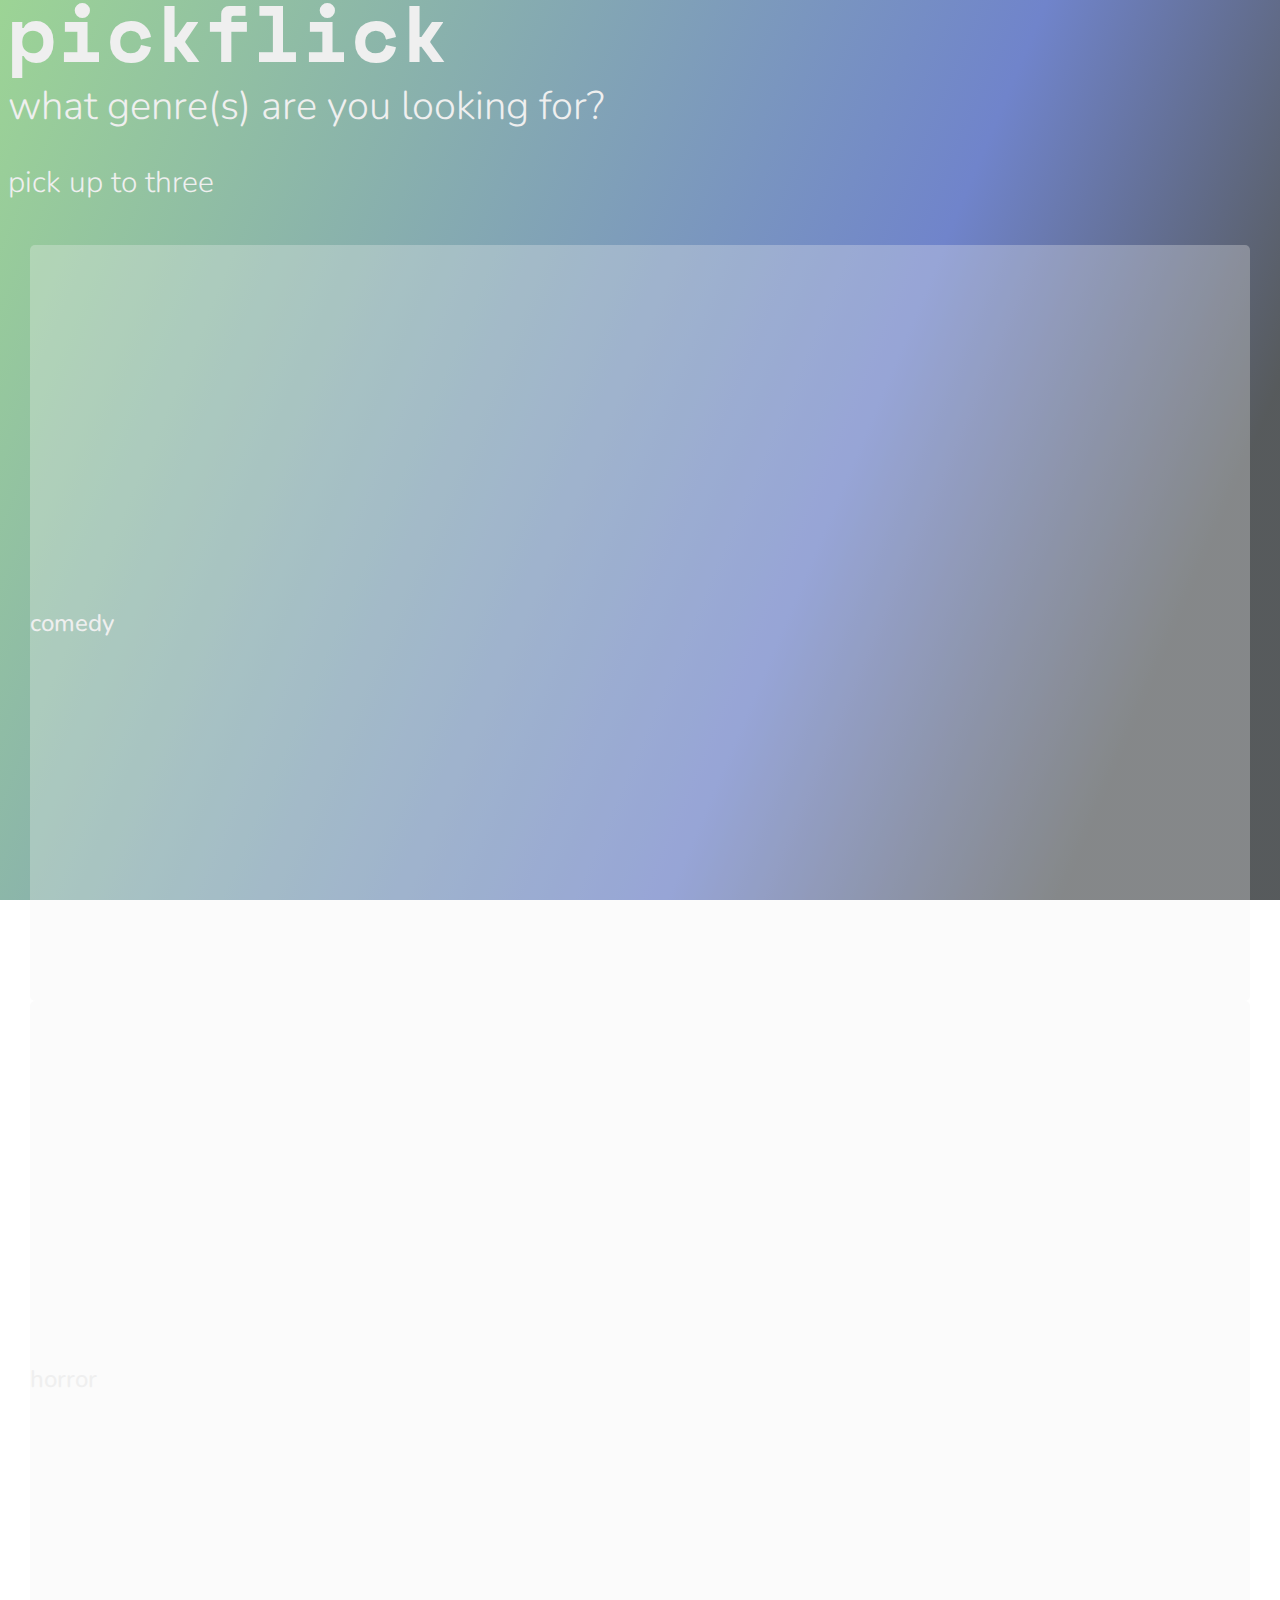
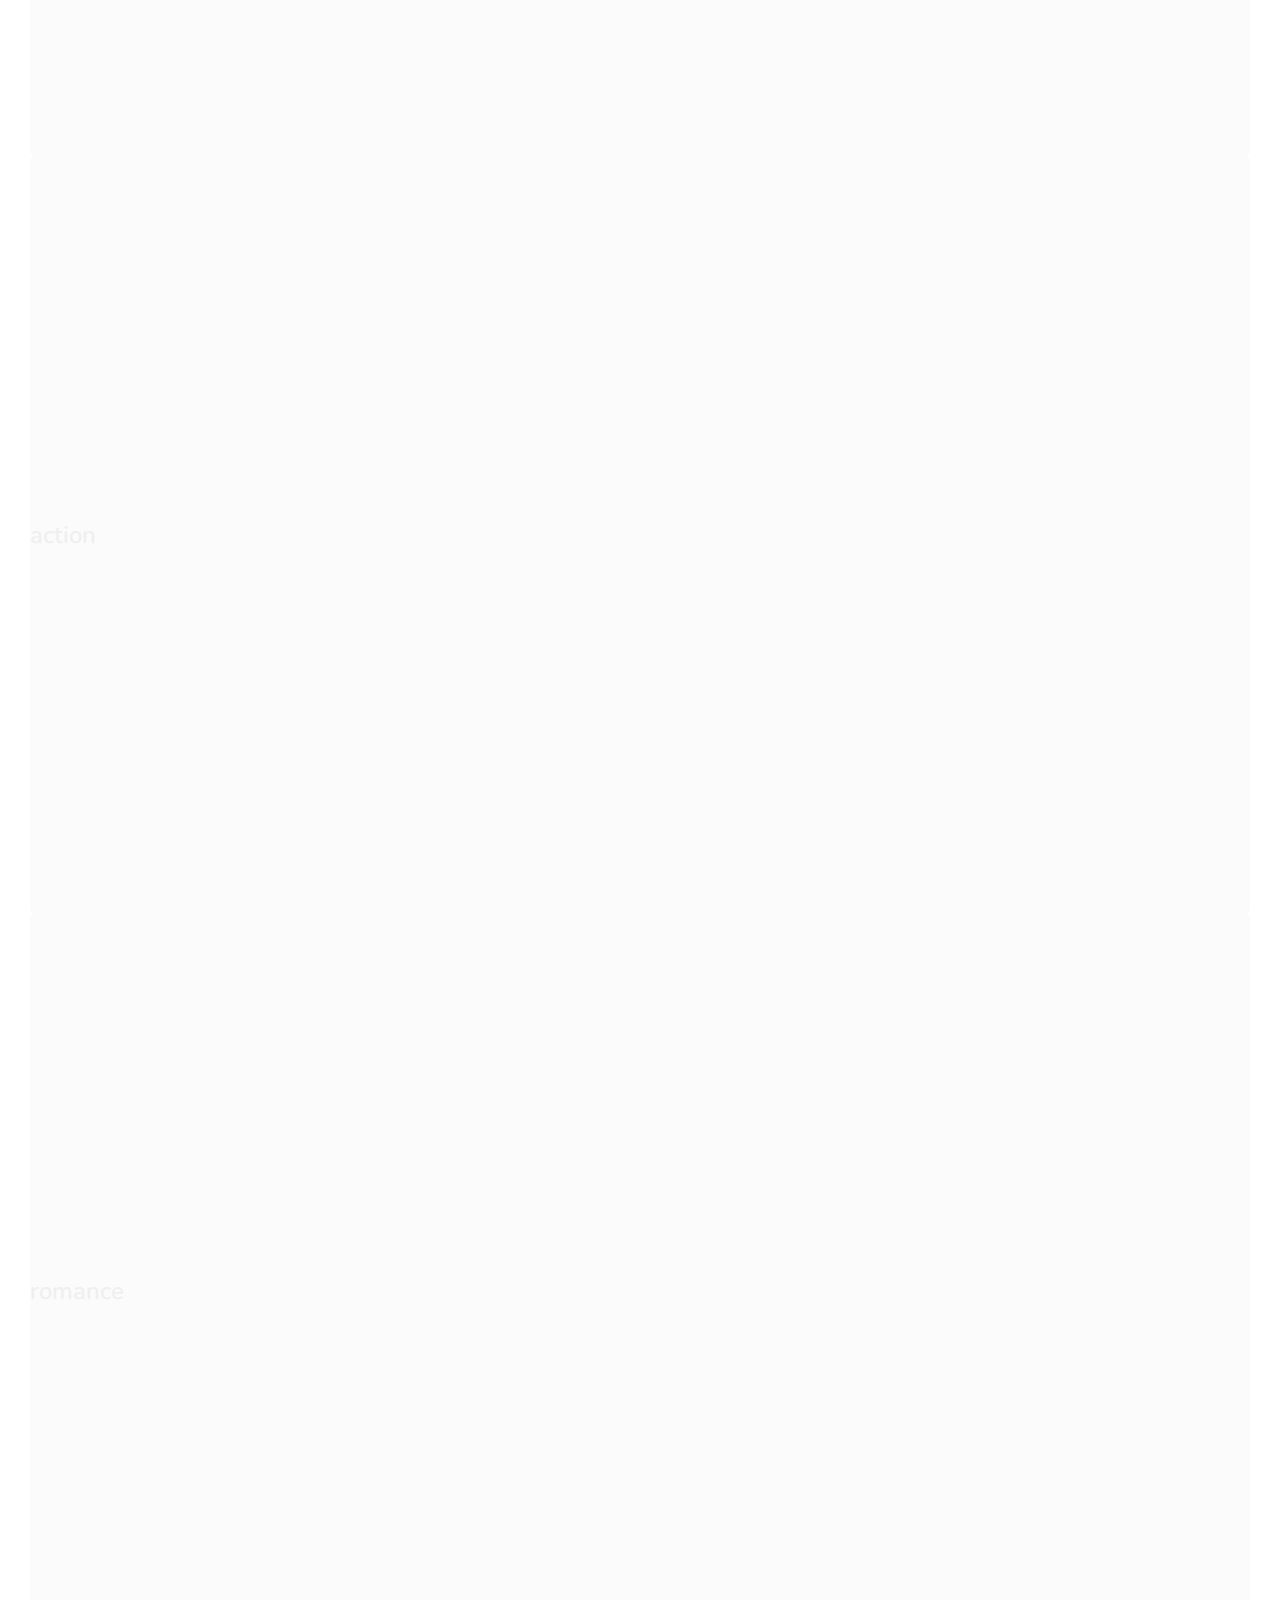
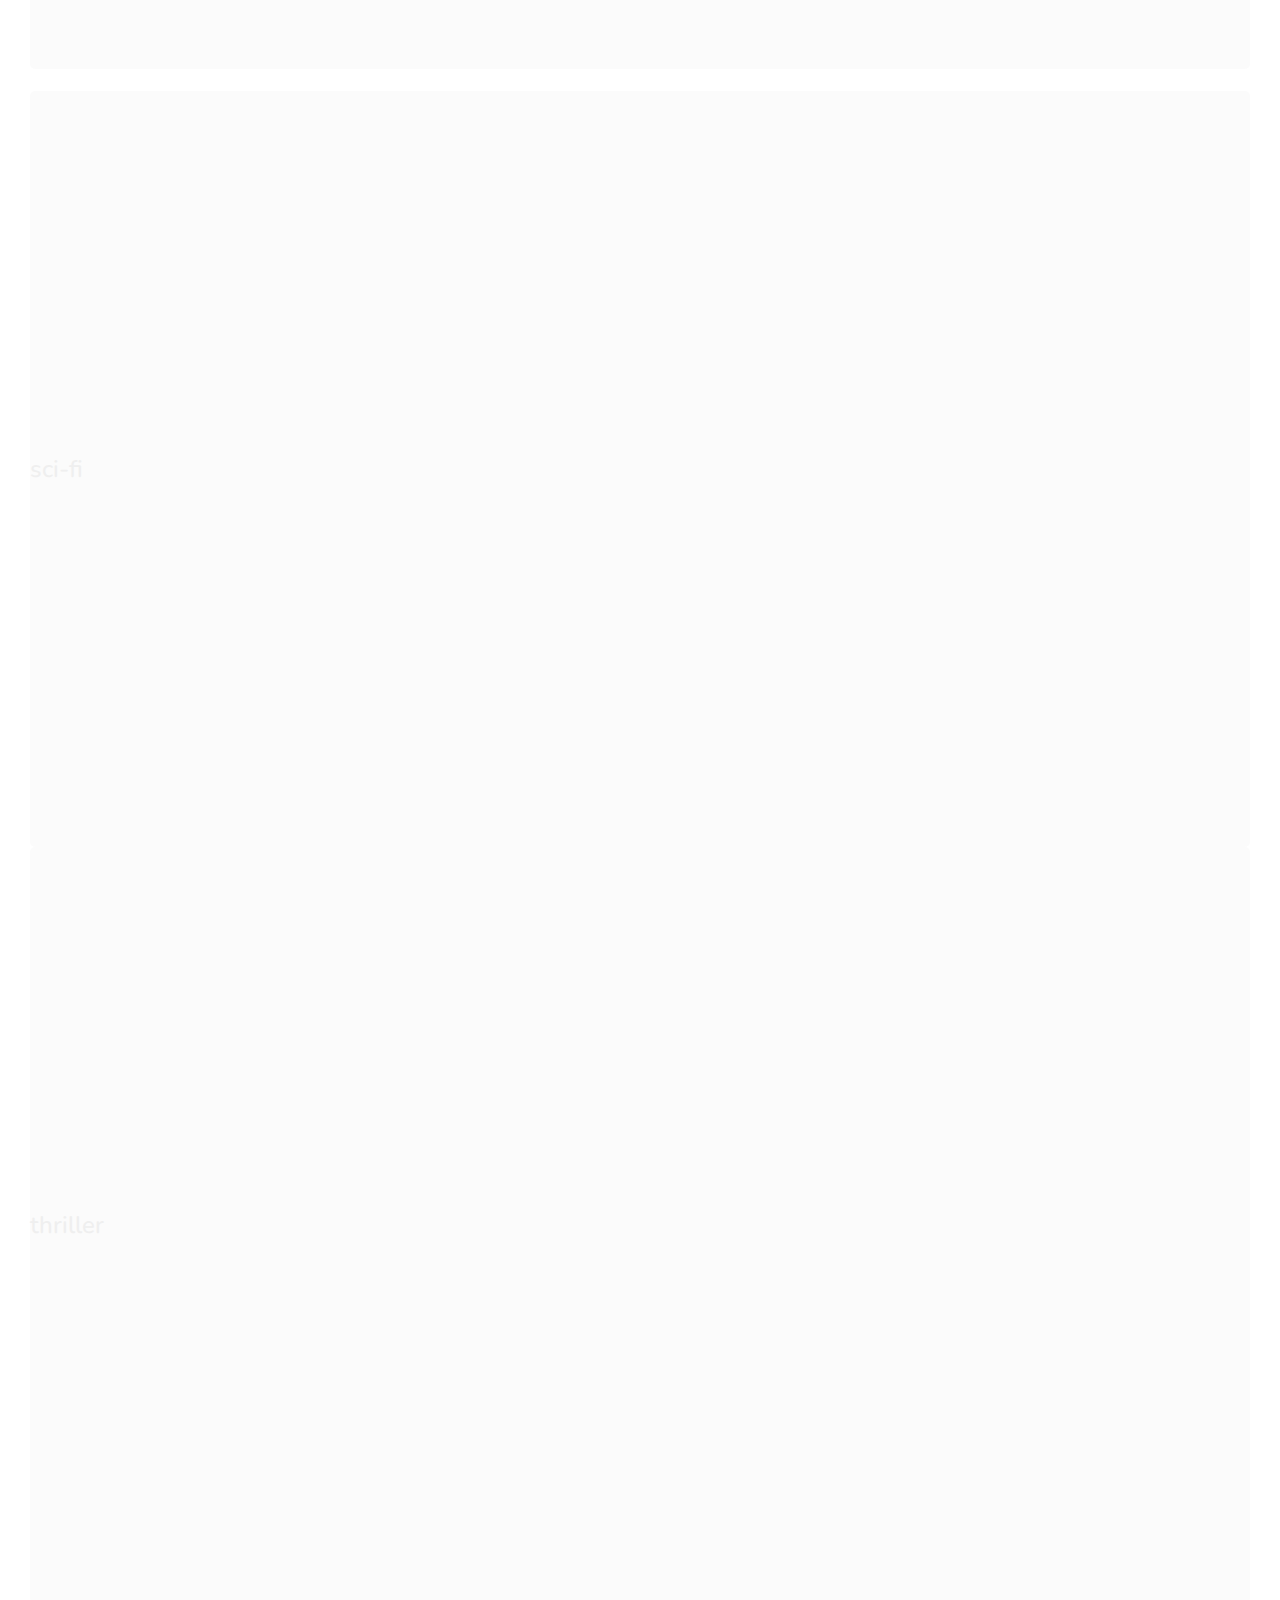
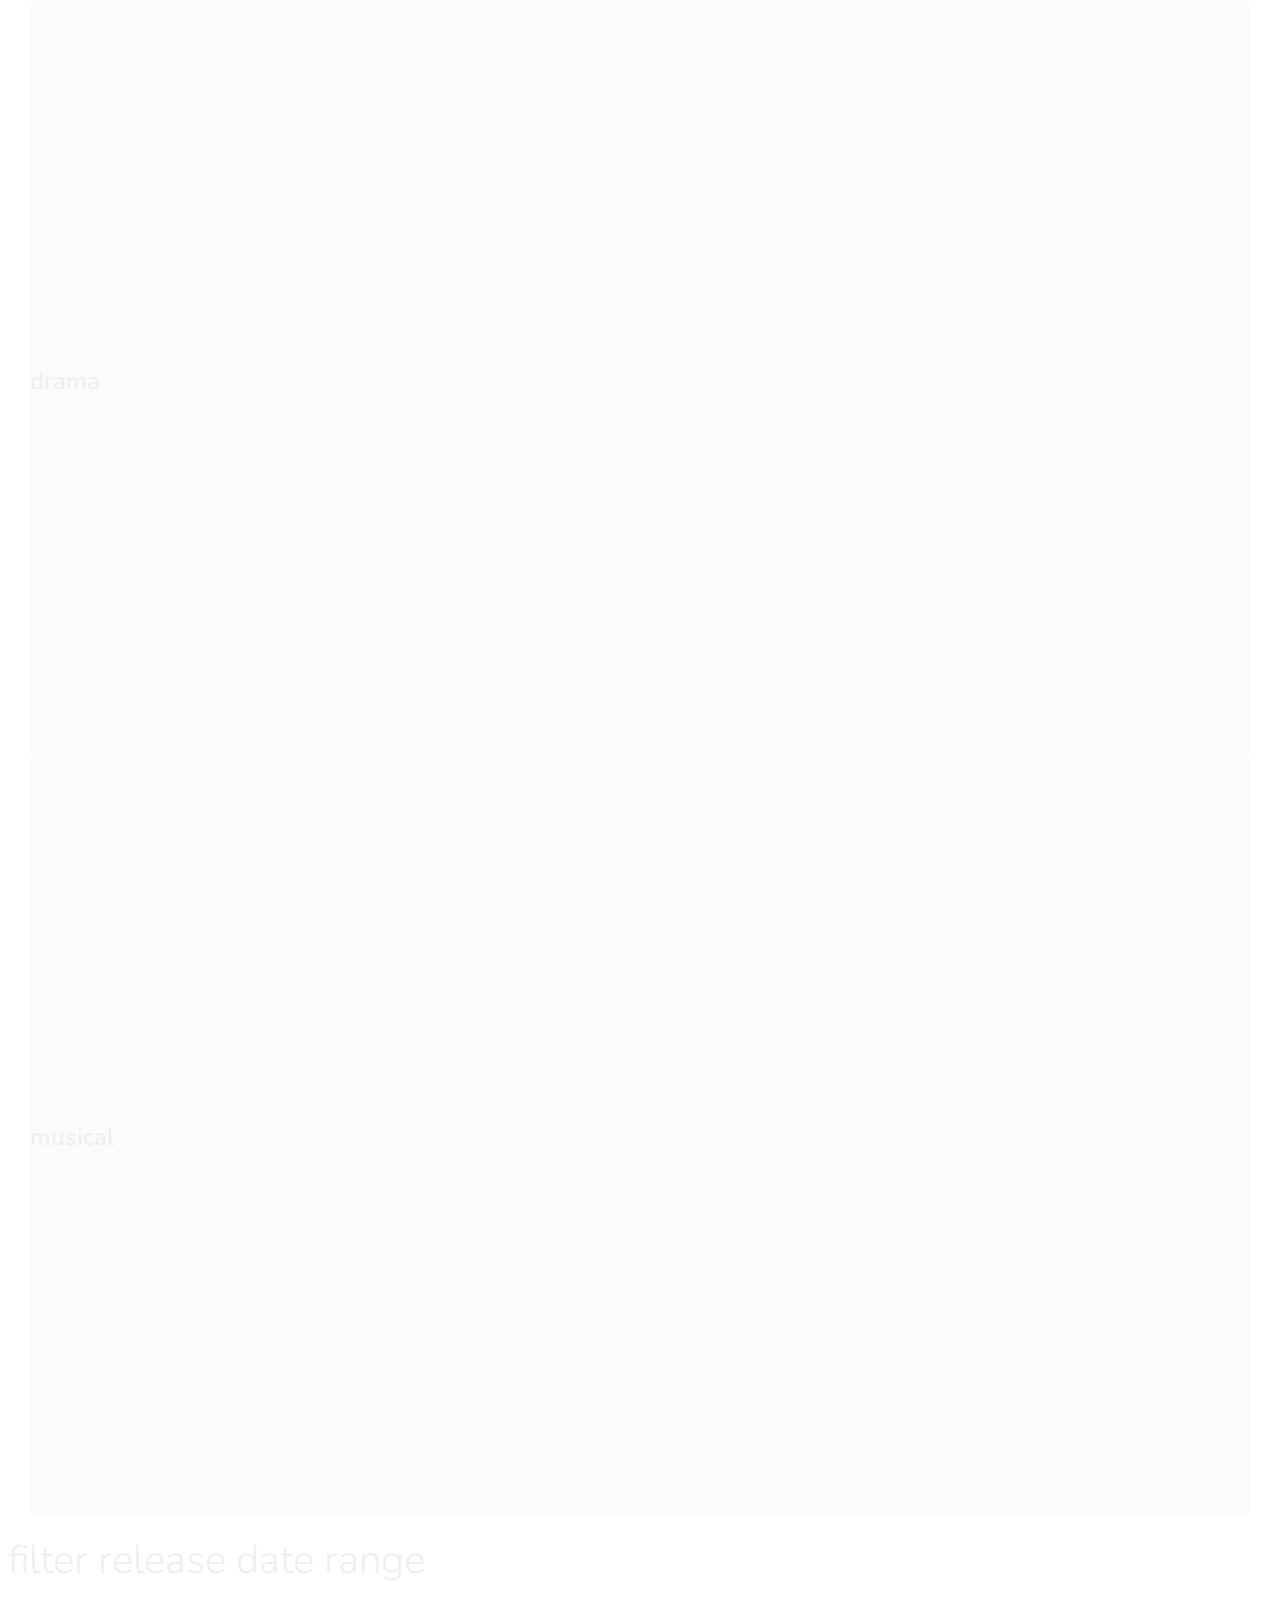
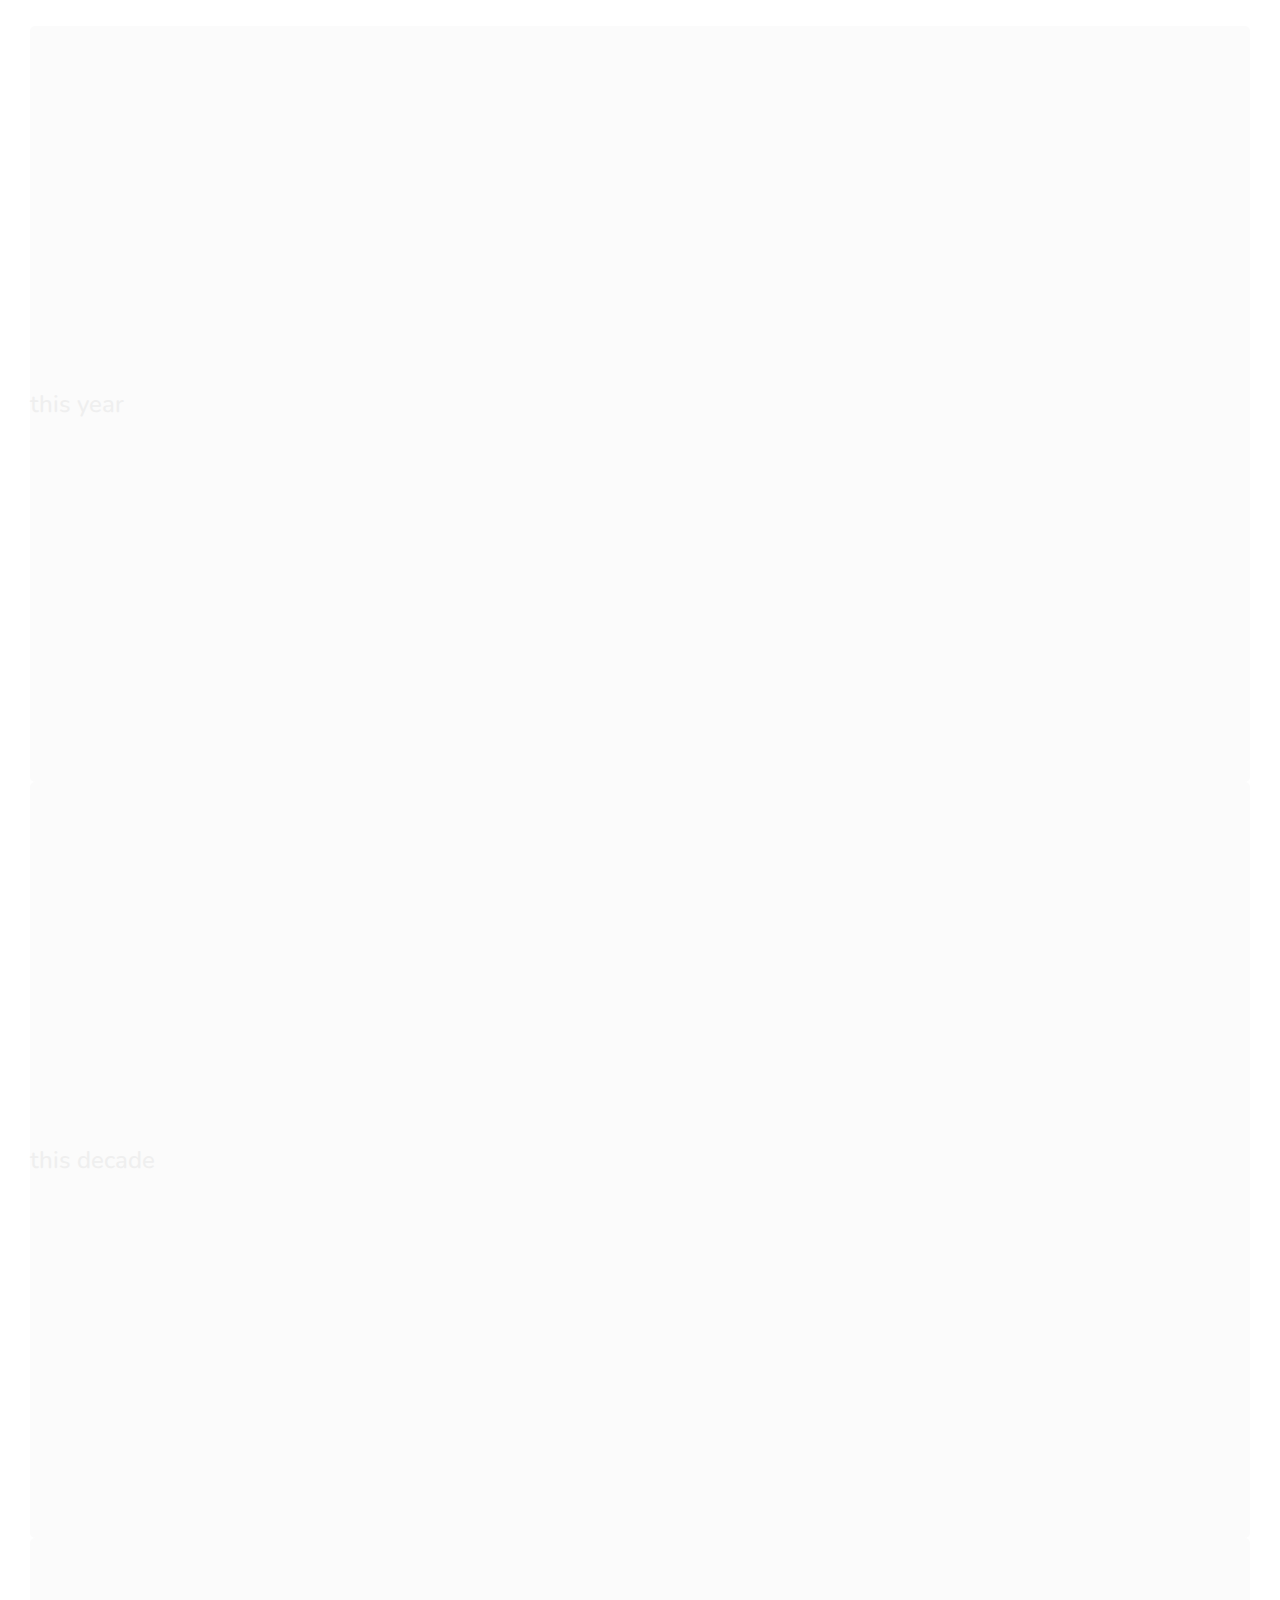
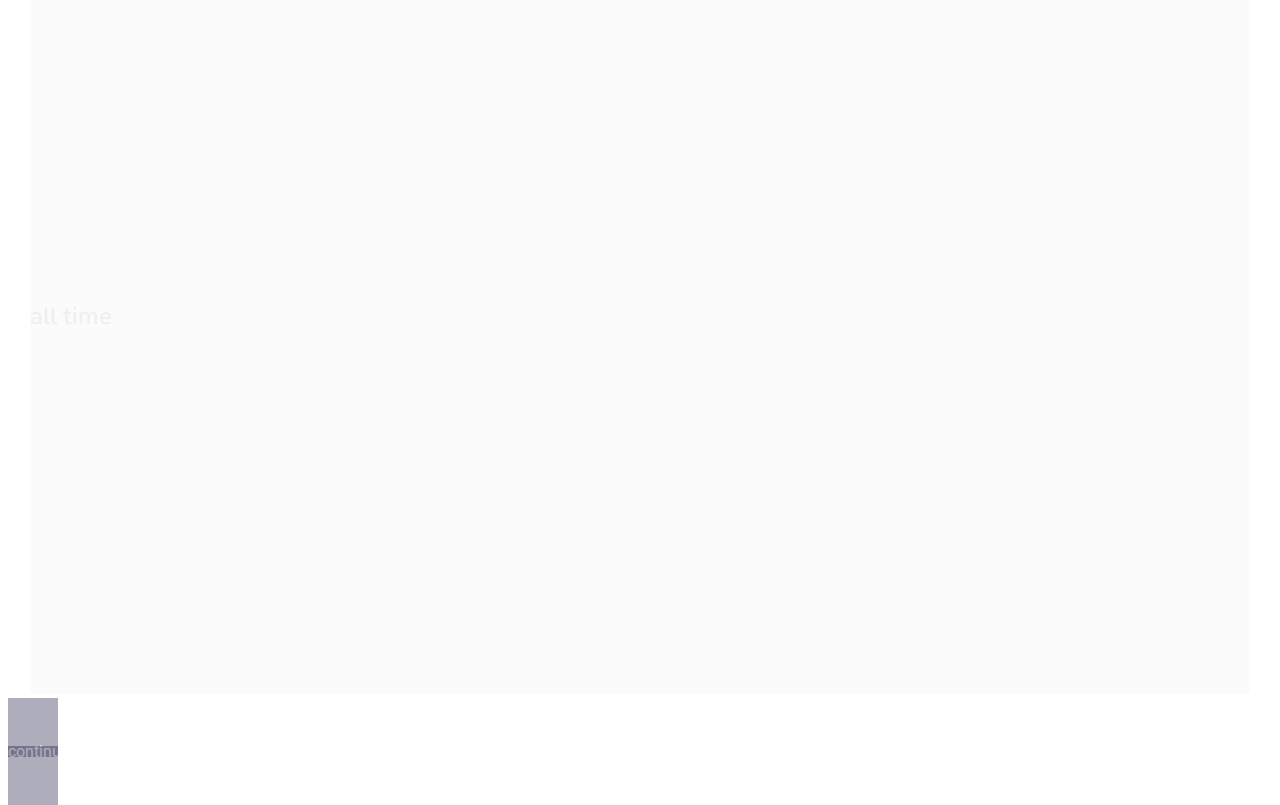
==== index.html @ 1f83444a "changed fonts & buttons" ====
<!DOCTYPE html>
<html>

<head>
  <meta charset="utf-8">
  <title>My test page</title>
</head>

<body>

  <div class="container">
    <div class="title">
      <h1>pickflick</h1>
    </div>

    <h2>what genre(s) are you looking for?</h2>
    <h3>pick up to three</h3>
    <div class="row">
      <div class="selection-button col-3" onclick="setSelectedGenre(this)">
        <div class="button-text text-center">comedy</div>
      </div>
      <div class="selection-button col-3"  onclick="setSelectedGenre(this)">
        <div class="button-text text-center">horror</div>
      </div>
      <div class="selection-button  col-3"  onclick="setSelectedGenre(this)">
        <div class="button-text text-center">action</div>
      </div>
      <div class="selection-button  col-3"  onclick="setSelectedGenre(this)">
        <div class="button-text text-center">romance</div>
      </div>
    </div>
  </div>

  <div class="container">
    <div class="row col-offset-2">
      <div class="selection-button col-3"  onclick="setSelectedGenre(this)">
        <div class="button-text text-center">sci-fi</div>
      </div>
      <div class="selection-button col-3"  onclick="setSelectedGenre(this)">
        <div class="button-text text-center">thriller</div>
      </div>
      <div class="selection-button  col-3"  onclick="setSelectedGenre(this)">
        <div class="button-text text-center">drama</div>
      </div>
      <div class="selection-button  col-3"  onclick="setSelectedGenre(this)">
        <div class="button-text text-center">musical</div>
      </div>
    </div>
  </div>



  <div class="container">
    <h2>filter release date range</h2>
    <div class="row">
      <div class="selection-button col-3"  onclick="setSelectedDate(this)">
        <div class="button-text text-center">this year</div>
      </div>
      <div class="selection-button col-3"  onclick="setSelectedDate(this)">
        <div class="button-text text-center">this decade</div>
      </div>
      <div class="selection-button  col-3"  onclick="setSelectedDate(this)">
        <div class="button-text text-center">all time</div>
      </div>
    </div>
  </div>

  <nav class="navbar navbar-bottom navbar-dark">
    <a class="navbar-brand" href=""></a>
    <a id="continue" class="btn align-items-ce" href="#">
      <div class="my-auto">continue</div>
    </a>
  </nav>

  <script src="myscripts.js"></script>
  <link rel="stylesheet" href="/styles/stylesheet.css">
  <link href="https://cdn.jsdelivr.net/npm/bootstrap@5.1.3/dist/css/bootstrap.min.css" rel="stylesheet"
    integrity="sha384-1BmE4kWBq78iYhFldvKuhfTAU6auU8tT94WrHftjDbrCEXSU1oBoqyl2QvZ6jIW3" crossorigin="anonymous">
</body>

</html>
---- styles/stylesheet.css ----
@import url('https://fonts.googleapis.com/css2?family=Roboto:ital,wght@0,100;0,300;0,400;0,500;0,700;0,900;1,100;1,300;1,400;1,500;1,700;1,900&display=swap');
@import url('https://fonts.googleapis.com/css2?family=Nunito:ital,wght@0,200;0,300;0,400;0,500;0,600;0,700;1,200;1,300;1,400;1,500;1,600&family=Space+Mono:ital,wght@0,400;0,700;1,400;1,700&display=swap');

body {
    font-family: 'Roboto';
    line-height: 24px;
    color: #efefef;
    background: linear-gradient(292.96deg, rgba(74, 78, 80, 0.93) 13.19%, #7084CB 36.98%, #A3E08D 109.51%);
    background-attachment: fixed;
    background-repeat: no-repeat;
}

::selection {
    background-color:darkseagreen;
    color: white;
}

.button-text {
    padding-top: 30%;
    padding-bottom: 30%;
    background-color: rgba(241 , 241, 241, 0.3);
    border-radius: 5px;
    font-size: 1.5em;
    font-family: 'Nunito';
    color: #efefef;
    font-weight: 500;
}

@media (max-width: 992px) {
.button-text {
    font-size: 1em;
}
}
.row {
    margin: 22px;
}
.selected-genre {
    background-color: rgba(241 , 241, 241, 0.6);
}
.selected-time {
    background-color: rgba(241 , 241, 241, 0.6);
}

.selection-button > .button-text:hover {
    color: #454545;
    transition: all 0.25s;
}

.title > h1 {
    color: #efefef;
    font-family: 'Space Mono';
    font-weight: 700;
    font-size: 80px;
    margin-top: 20px;
    margin-bottom: 50px;
}

h2 {
    font-size: 40px;
    color: #efefef;
    font-family: 'Nunito';
    font-weight: 300;
    padding-bottom: 20px;
}

h3 {
    font-size: 30px;
    color: #efefef;
    font-family: 'Nunito';
    font-weight: 300;
    padding-bottom: 20px;

}
.container > h1 {
    margin-top: 60px;
    margin-bottom: 30px;
}

#continue {
    margin-right: 30px;
    background-color: rgba(4, 0, 45, 0.32); 
    color:white;
    padding: 20px;
    padding-left: 50px;
    padding-right: 50px;
    /* font-weight: bolder;
    font-size: larger; */
}
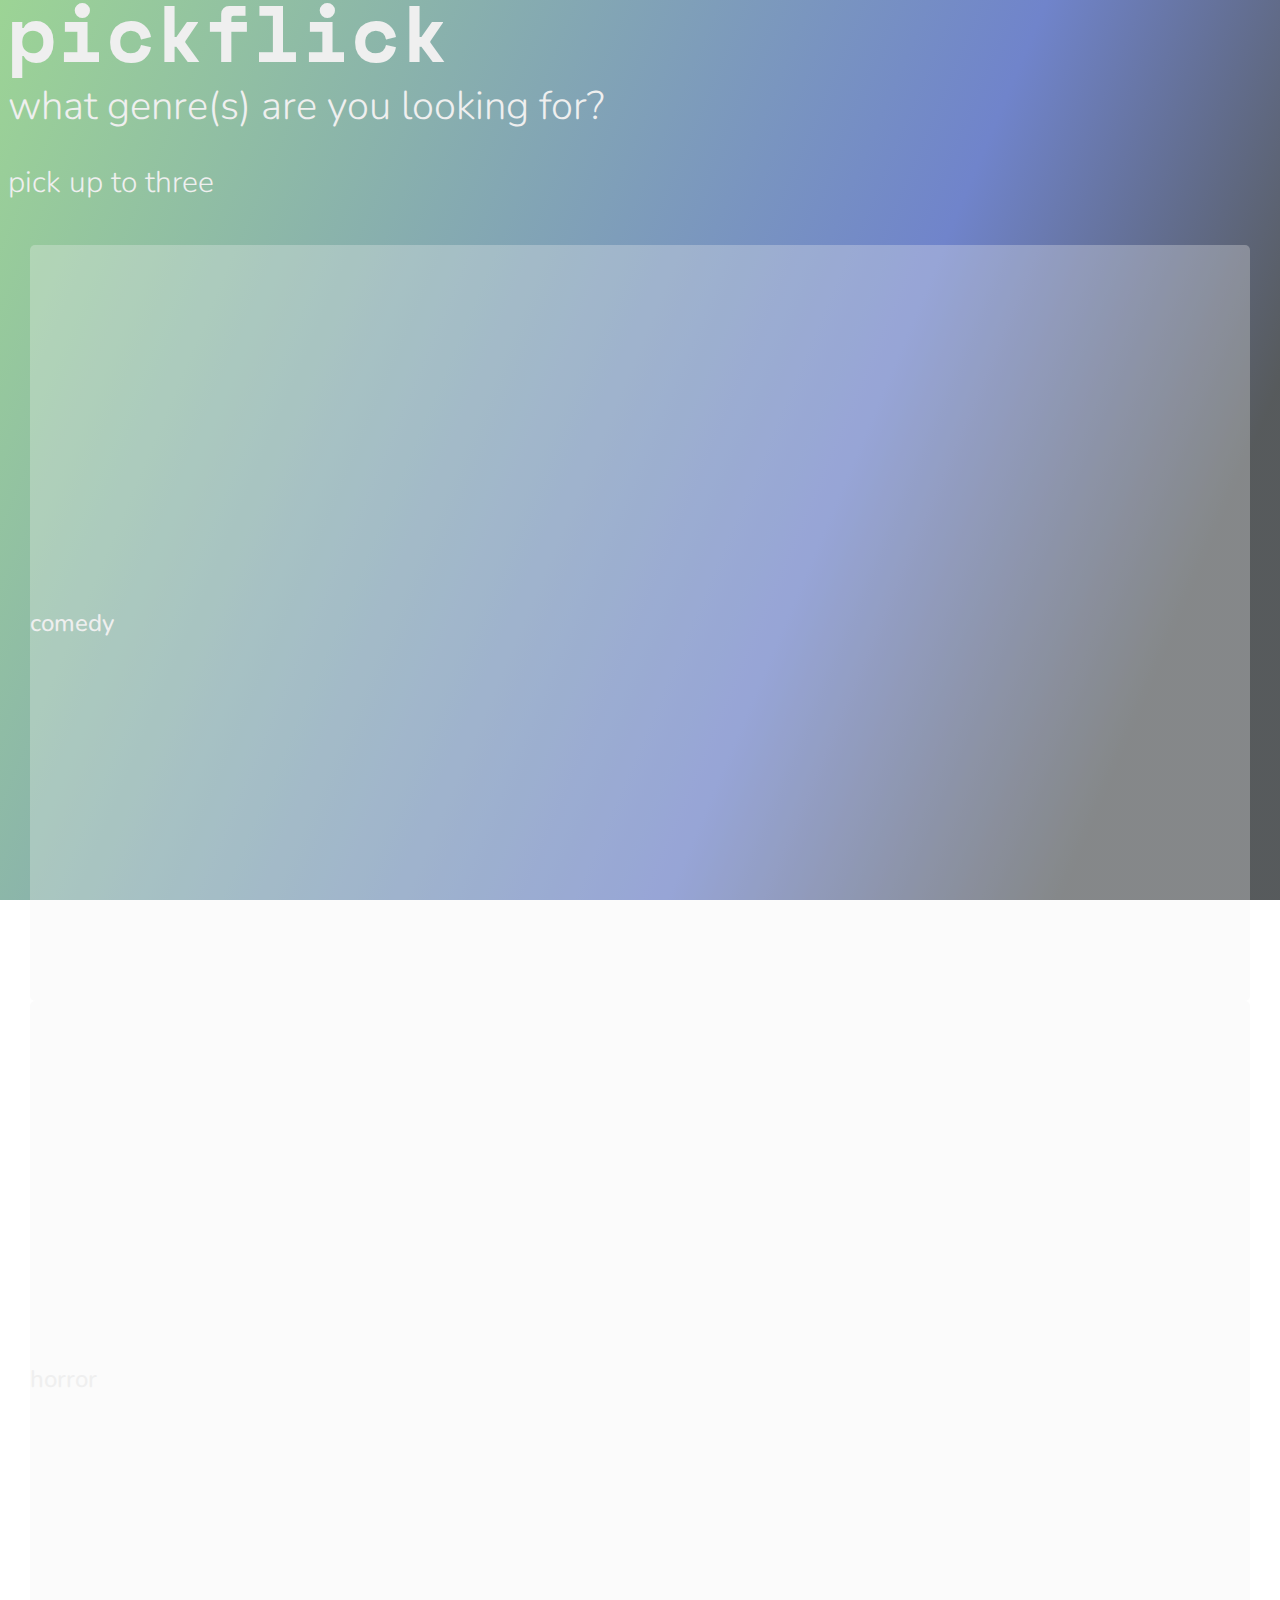
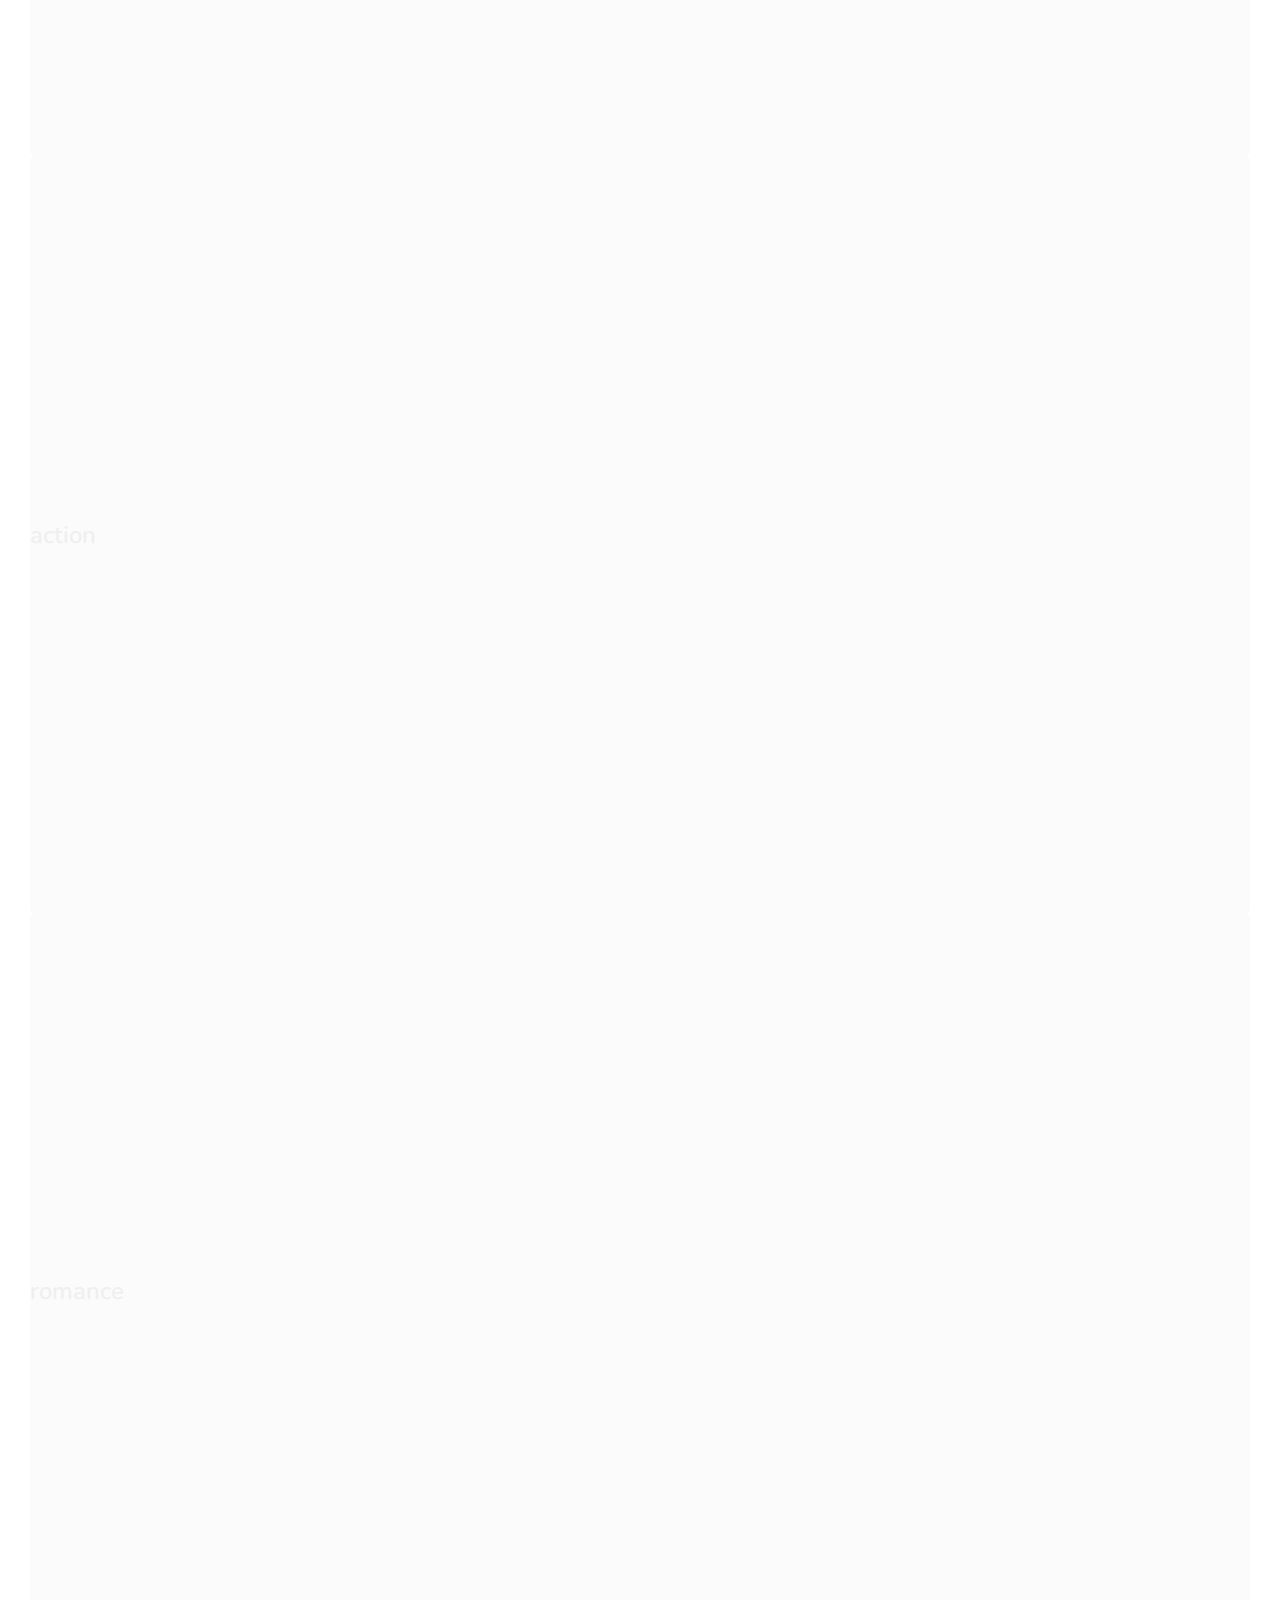
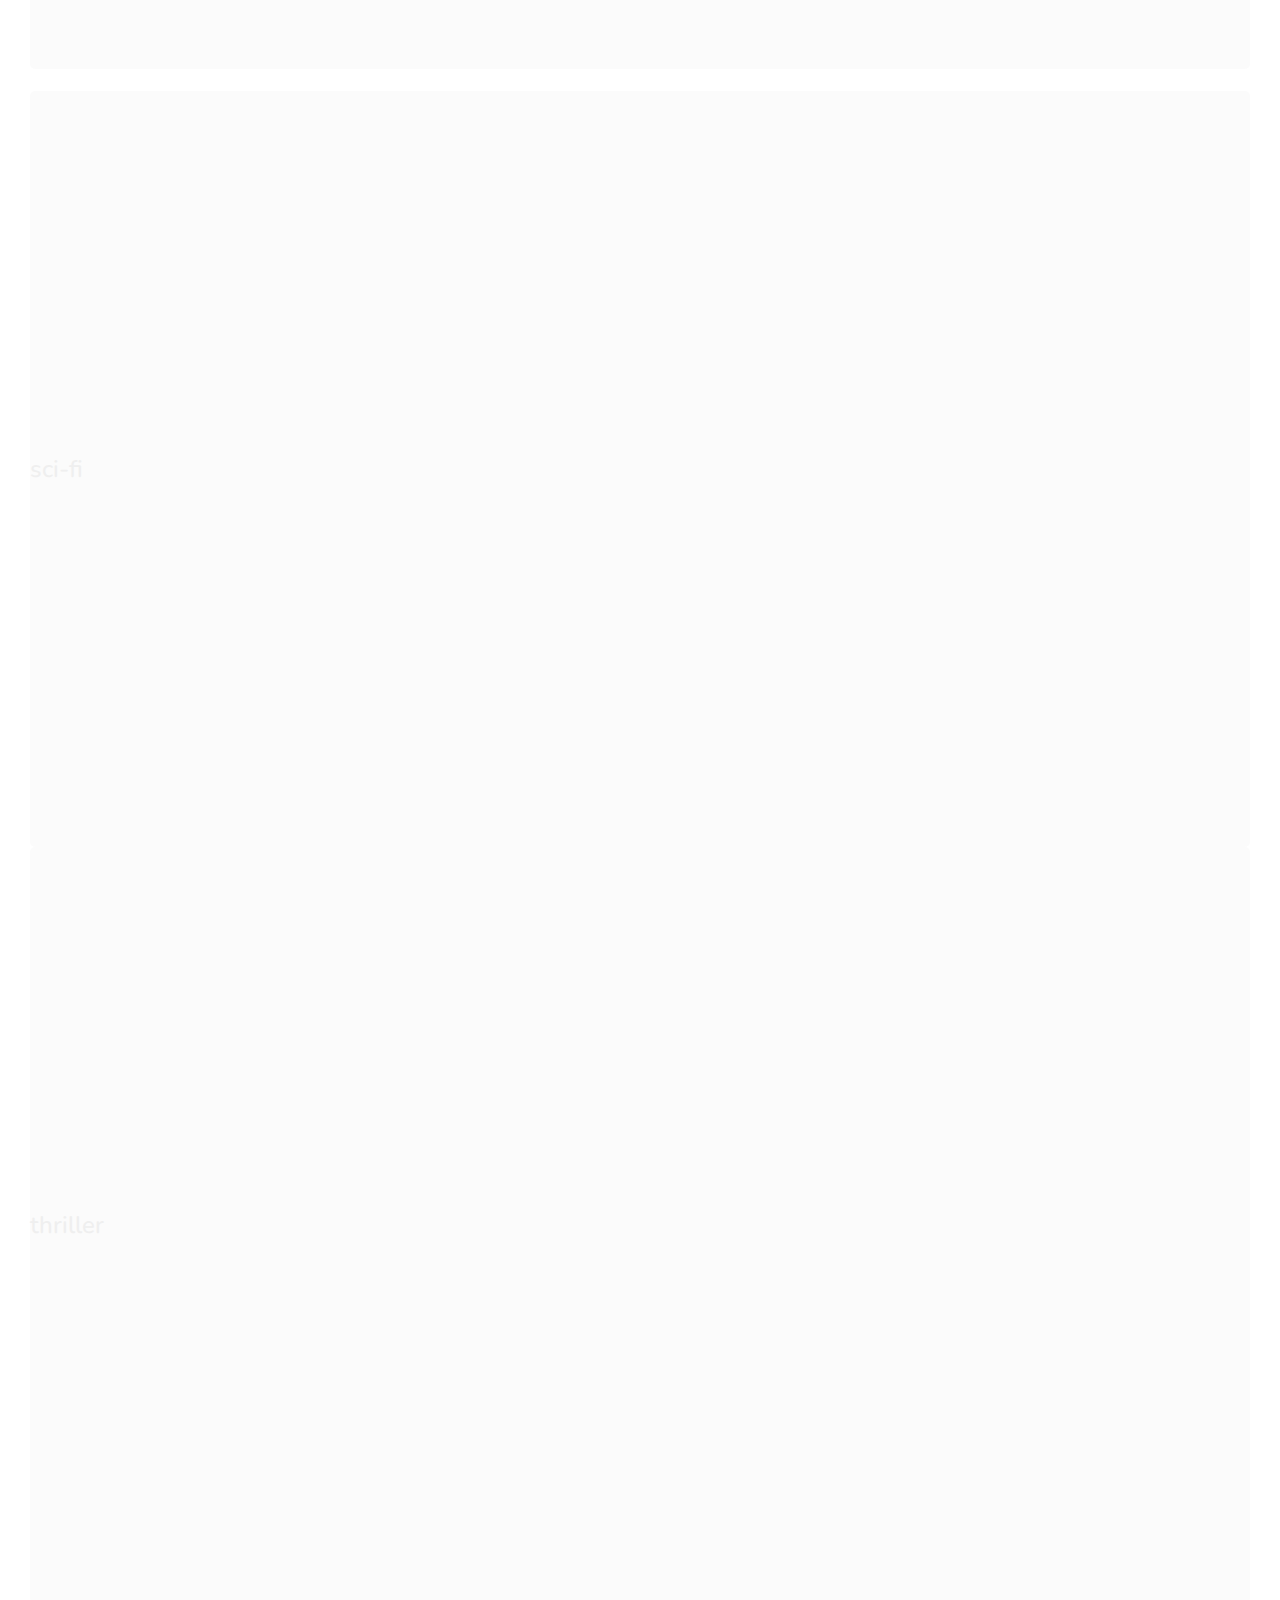
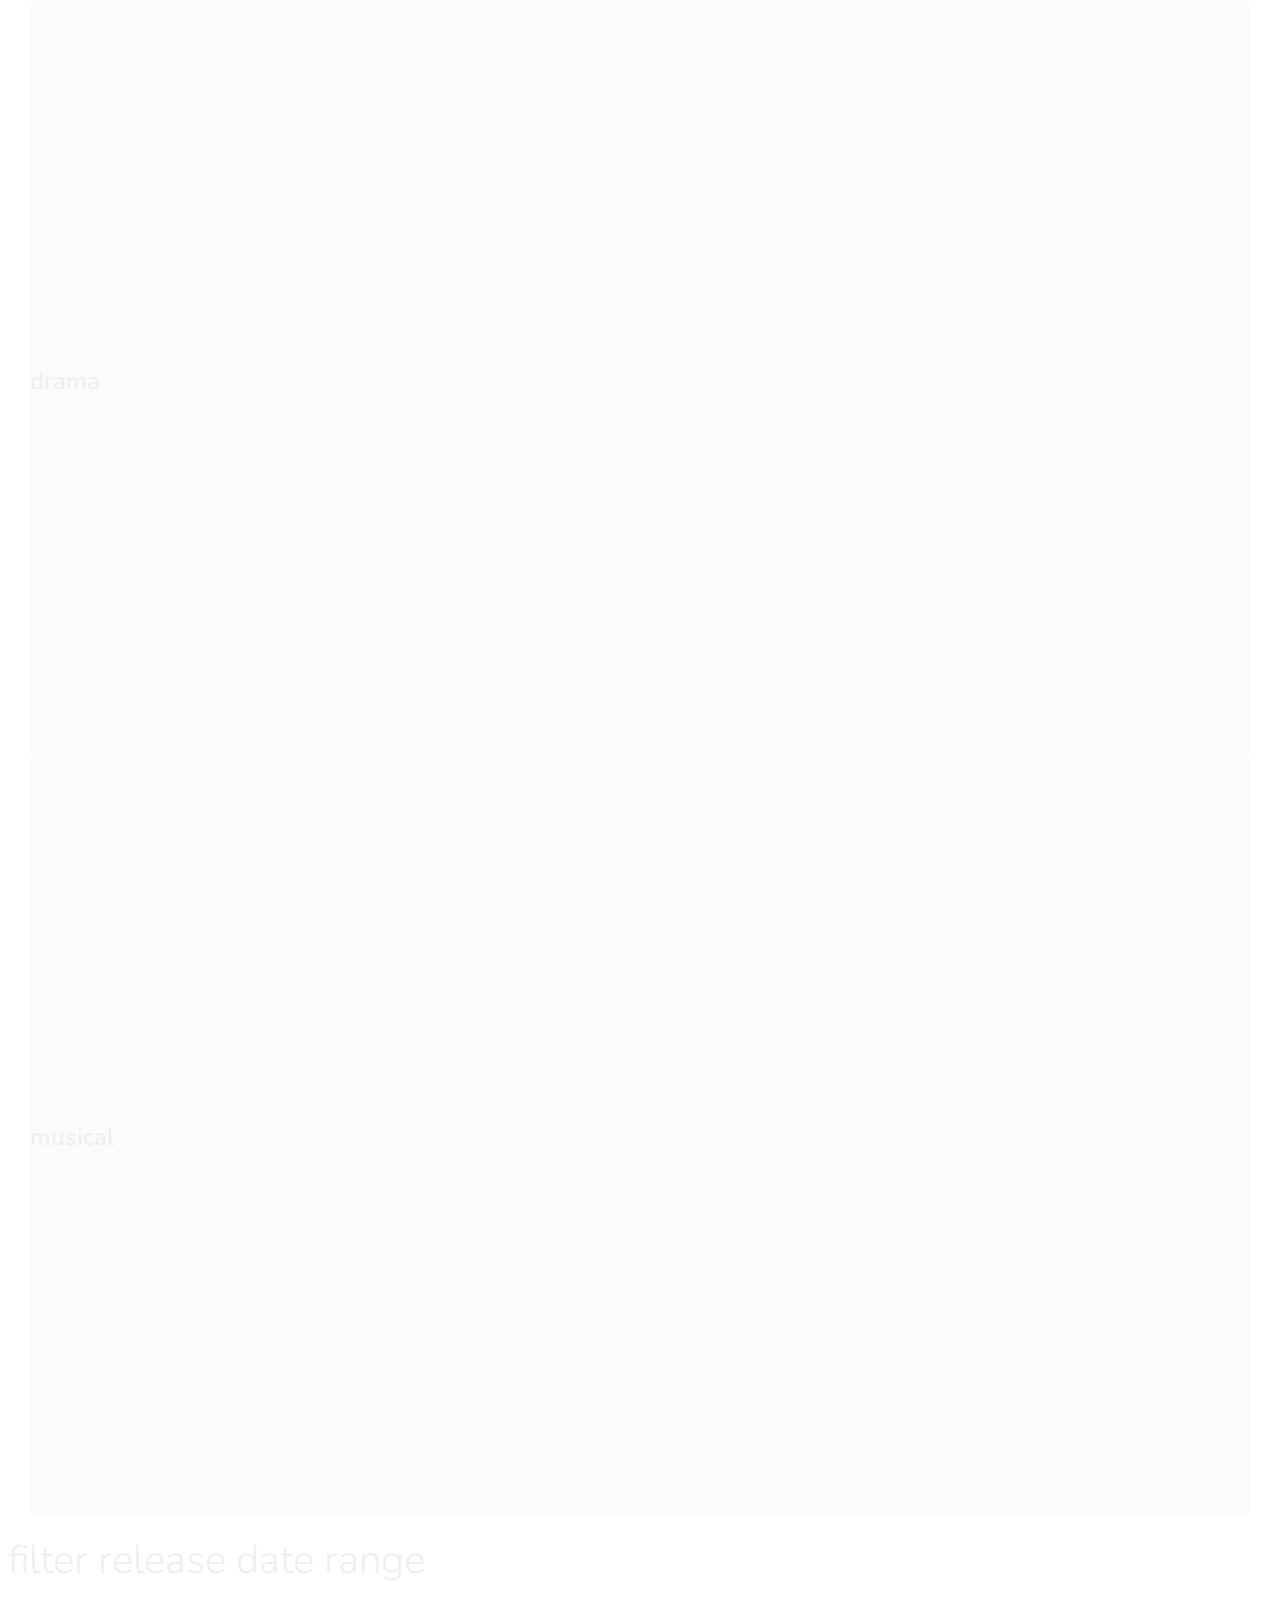
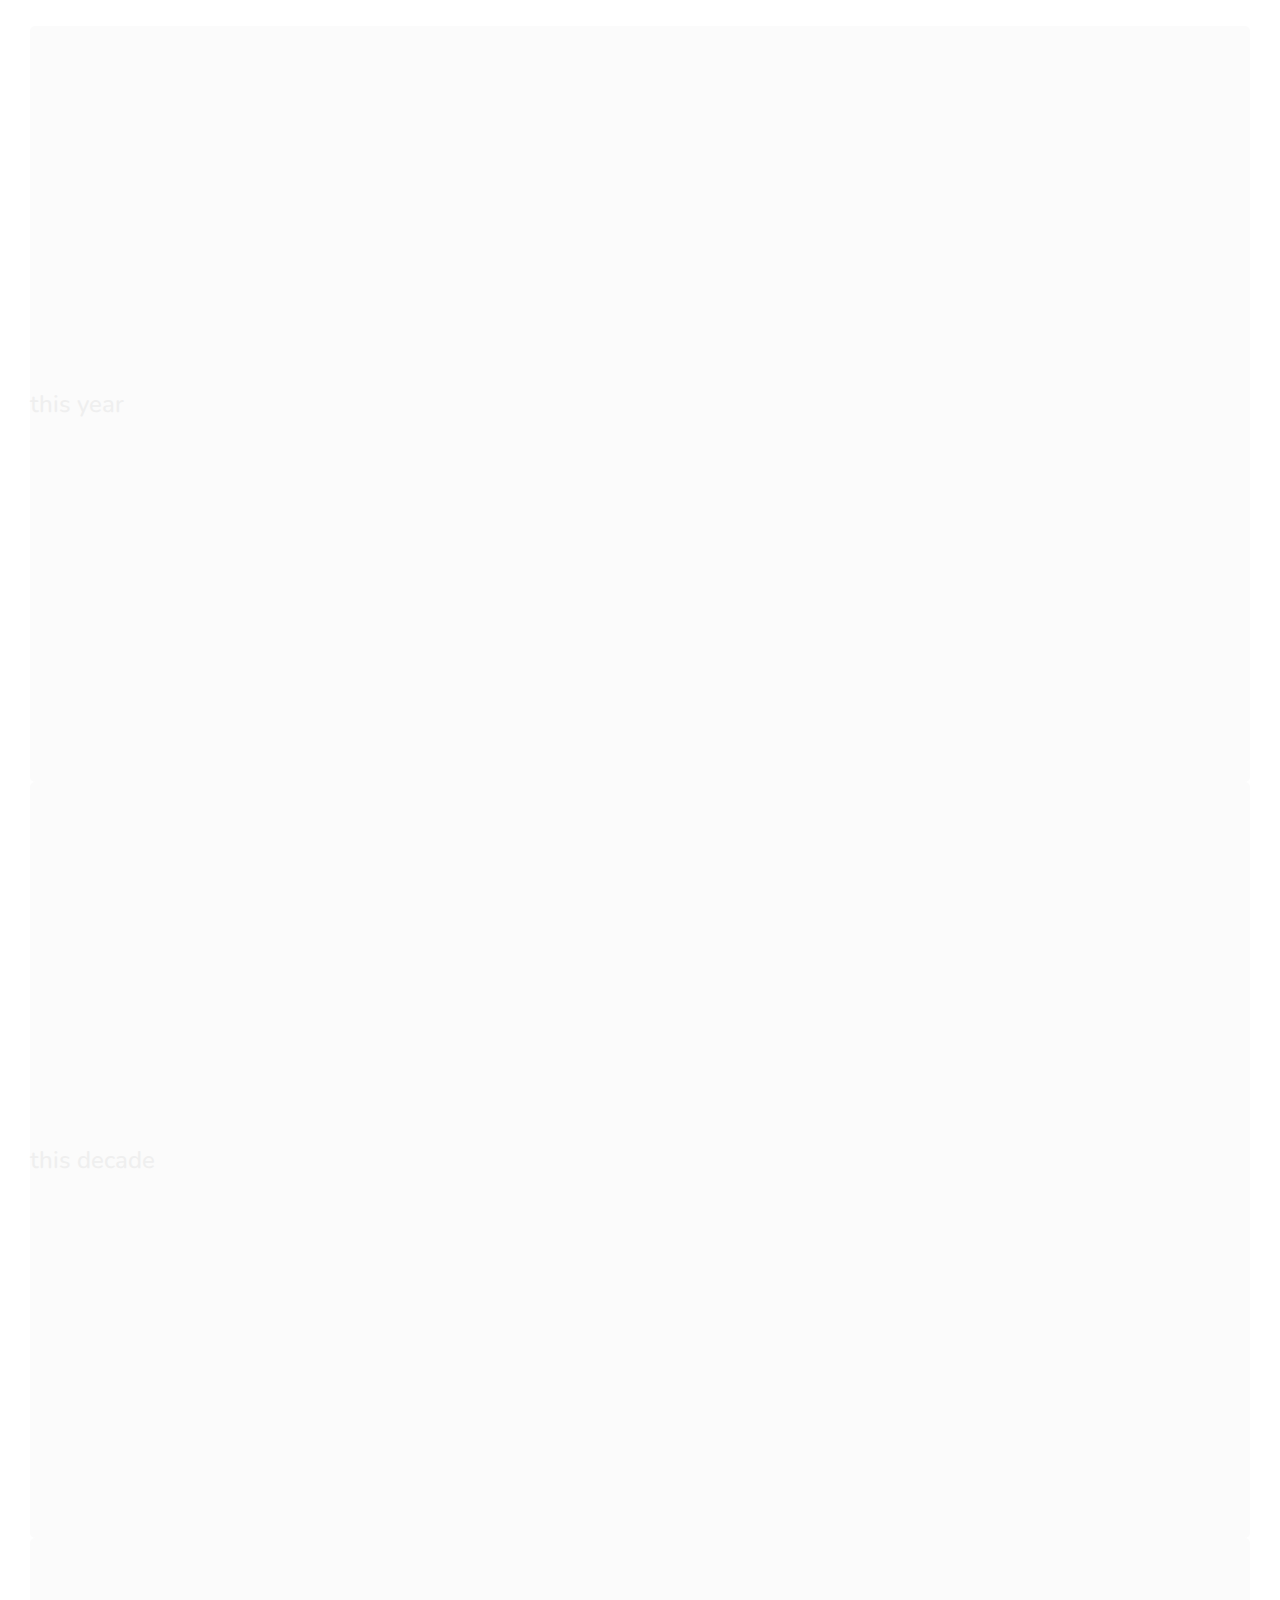
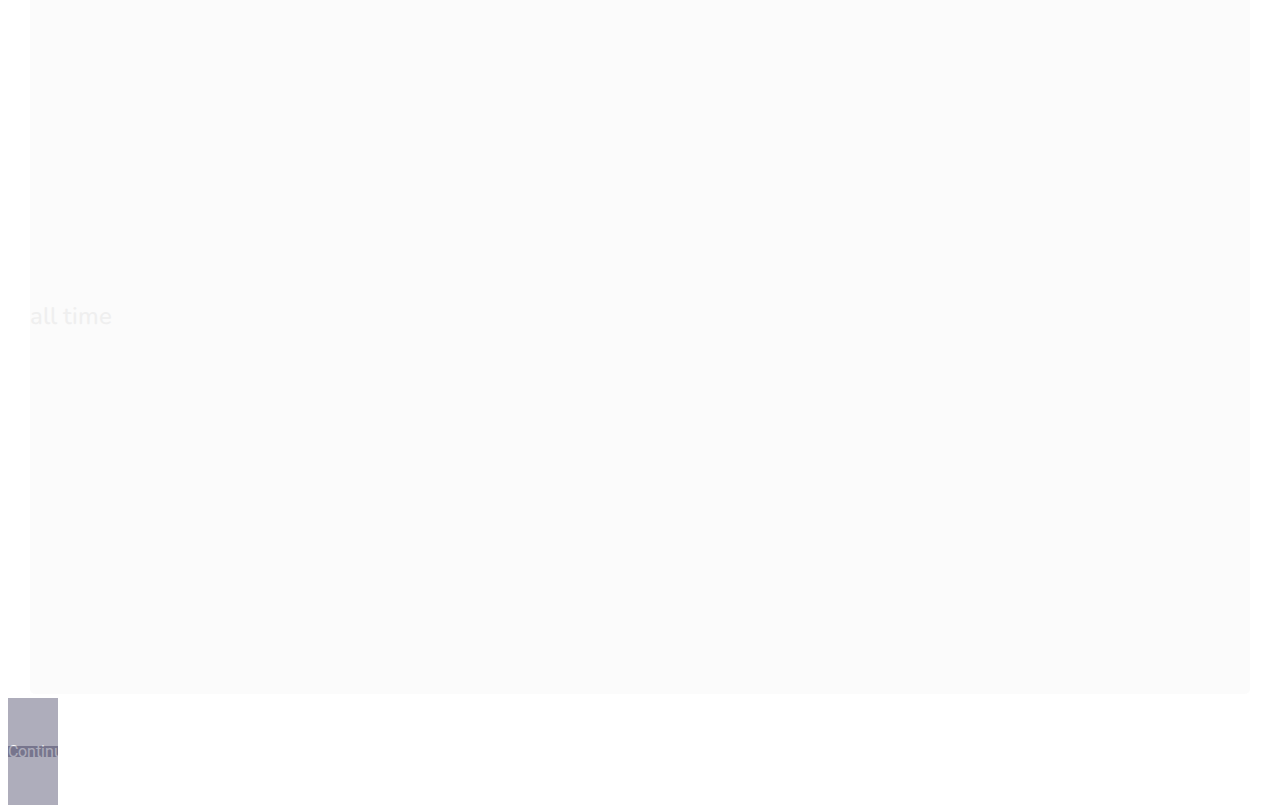
==== commit 8899e037: "Auto stash before merge of "main" and "origin/main"" ====
--- a/index.html
+++ b/index.html
@@ -67,8 +67,8 @@
 
   <nav class="navbar navbar-bottom navbar-dark">
     <a class="navbar-brand" href=""></a>
-    <a id="continue" class="btn align-items-ce" href="#">
-      <div class="my-auto">continue</div>
+    <a id="continue" class="btn" onclick="sendRequest()">
+      <div class="my-auto">Continue</div>
     </a>
   </nav>
 
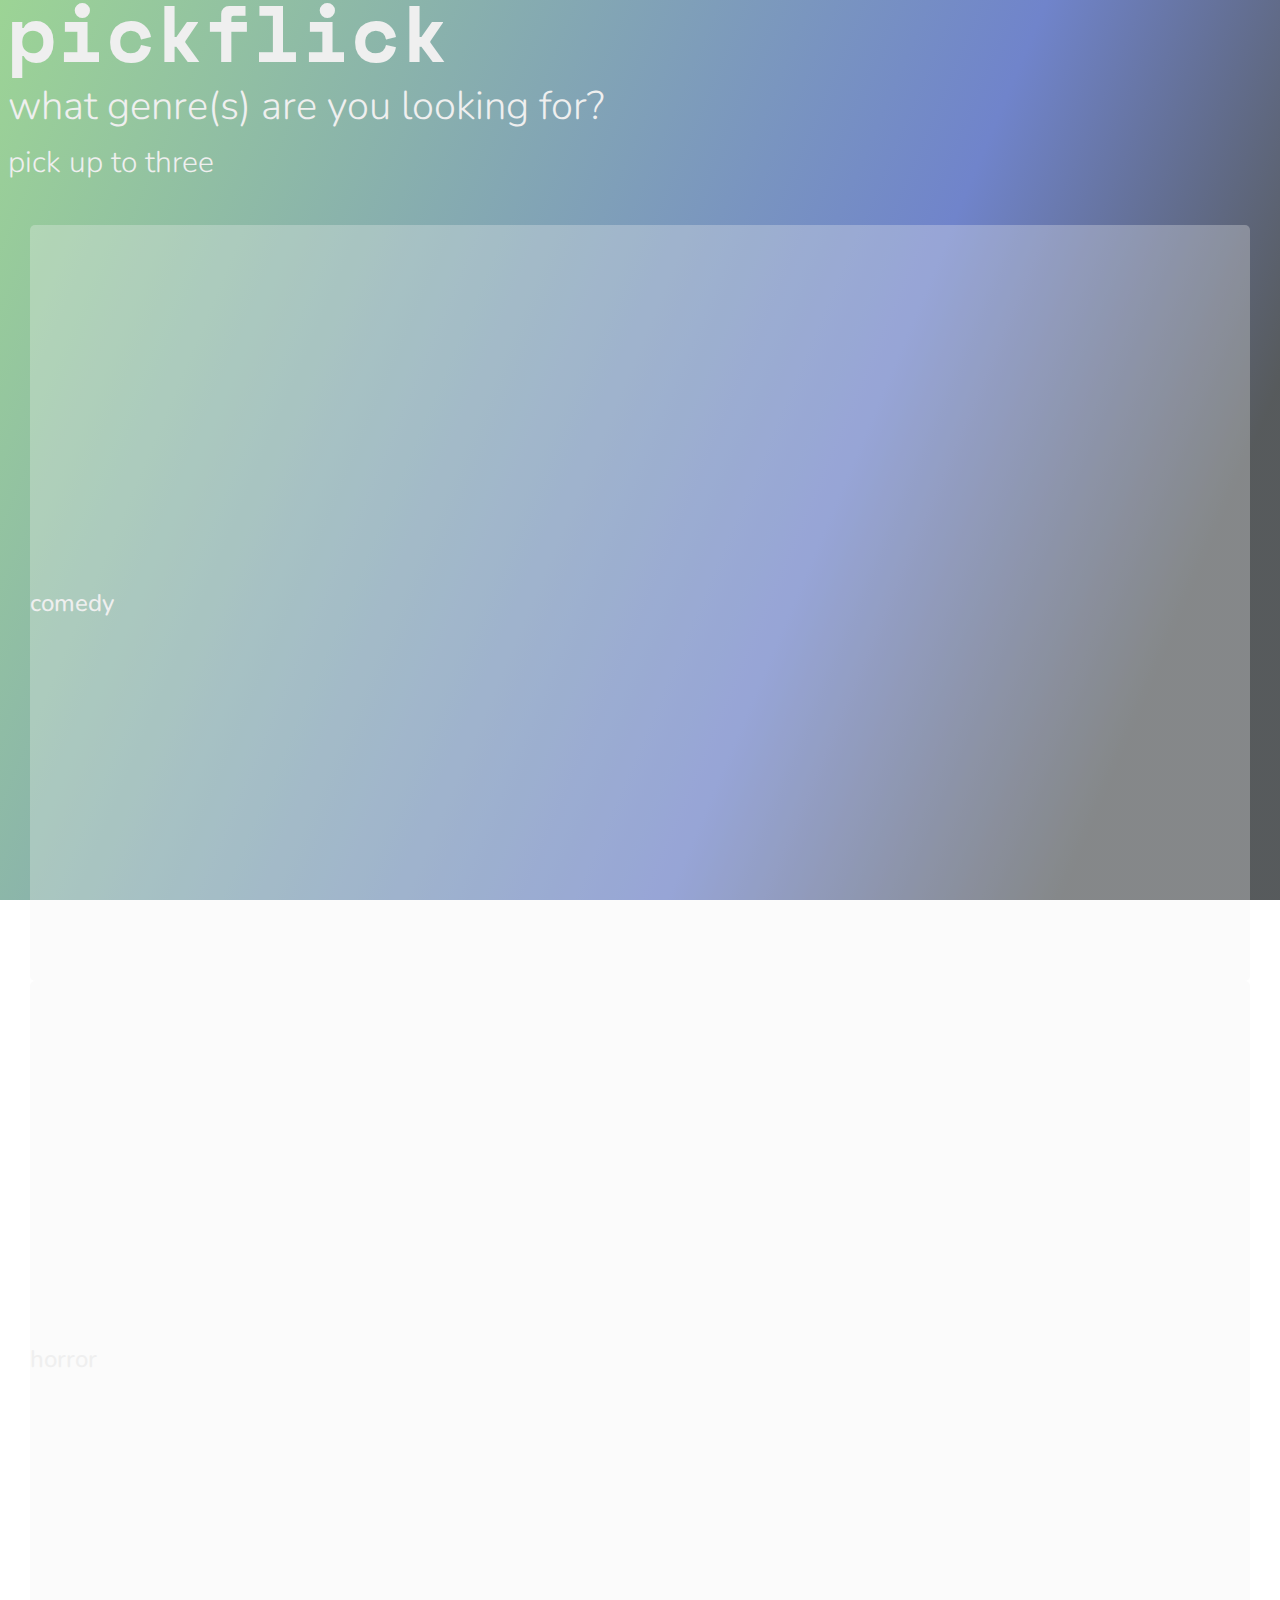
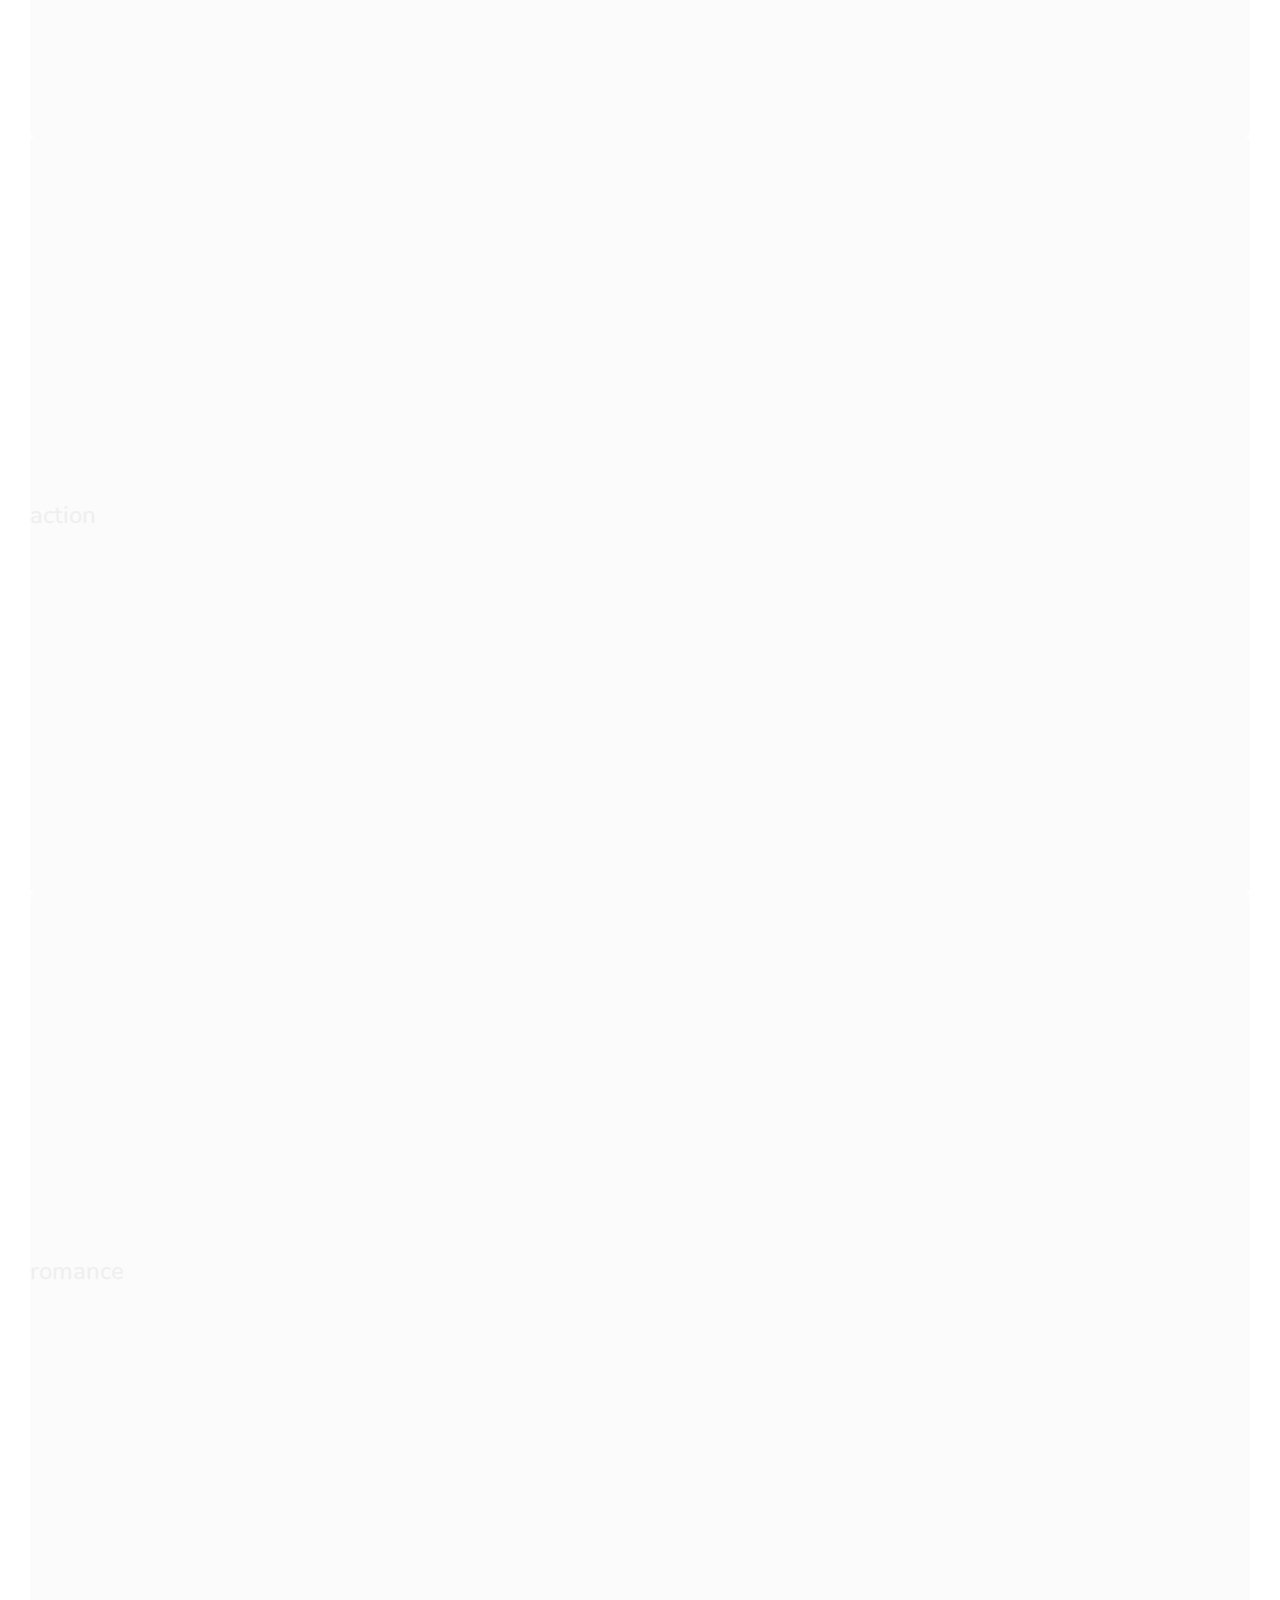
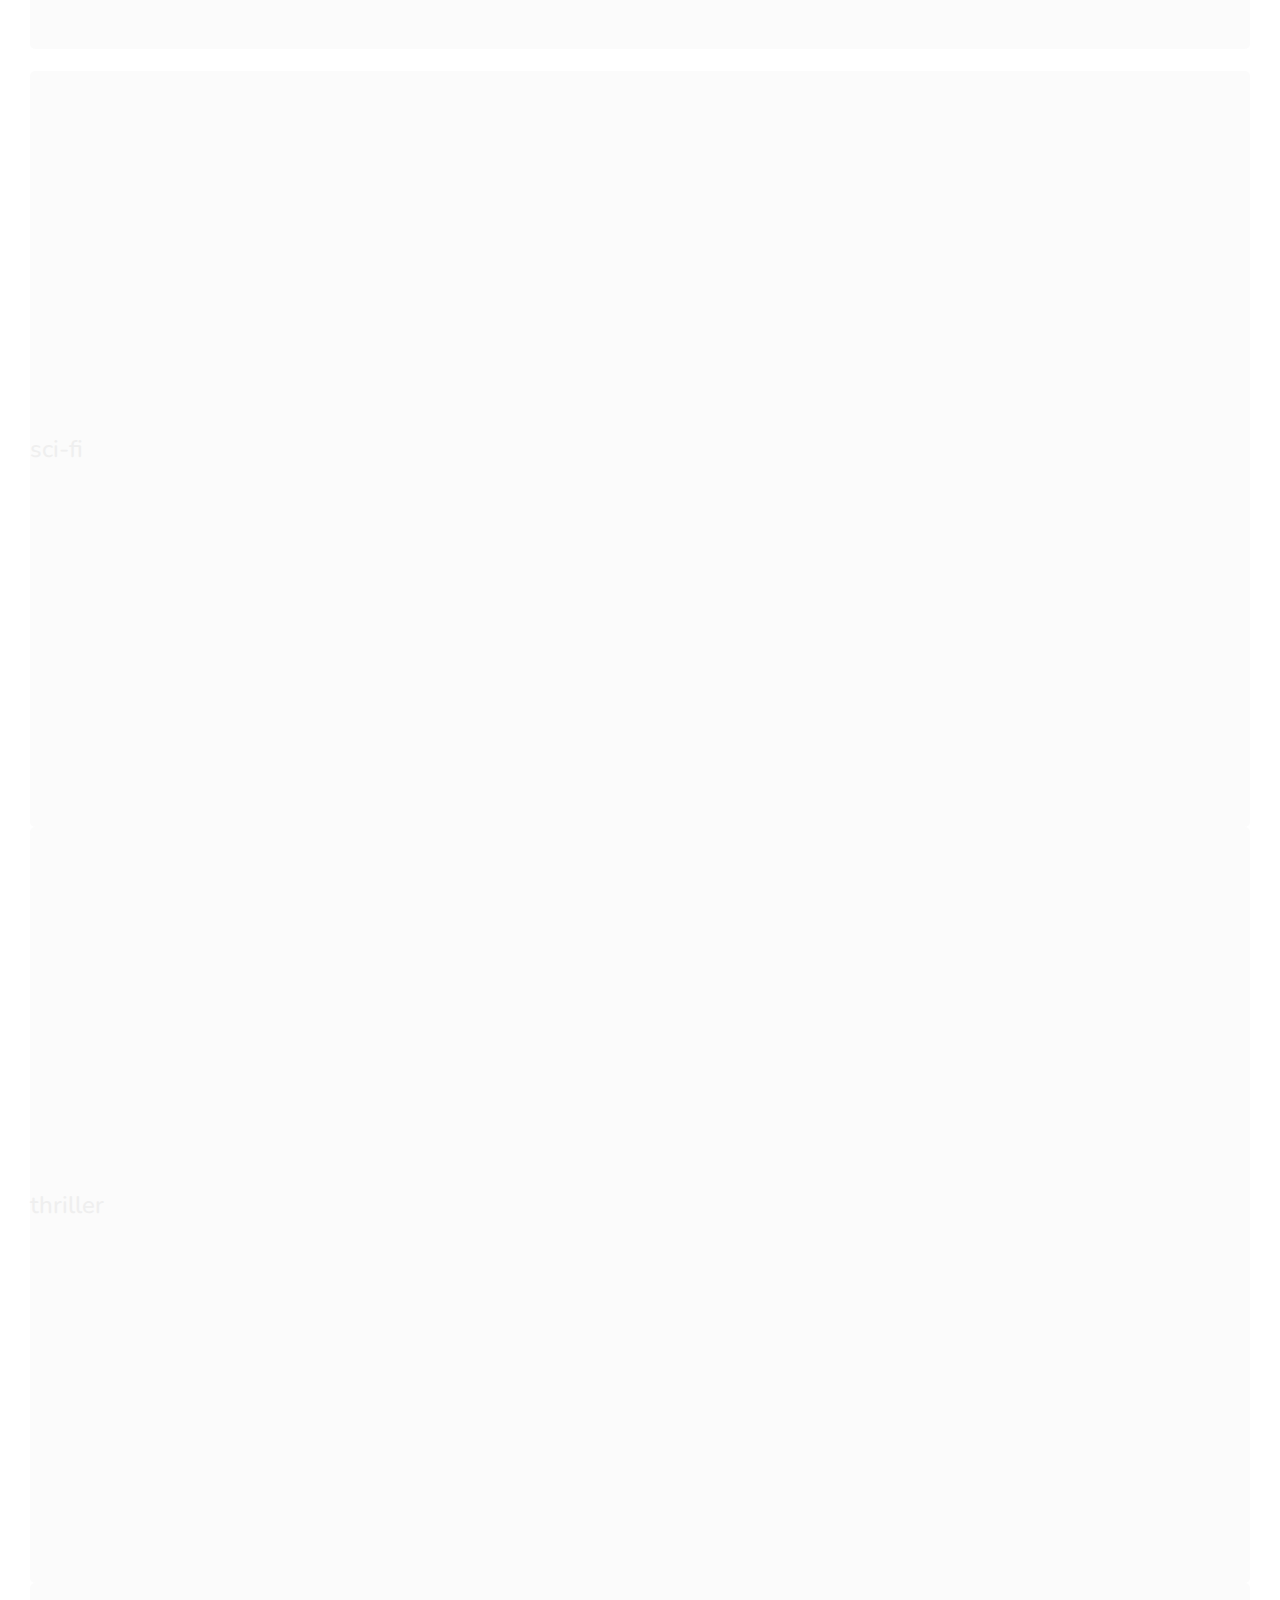
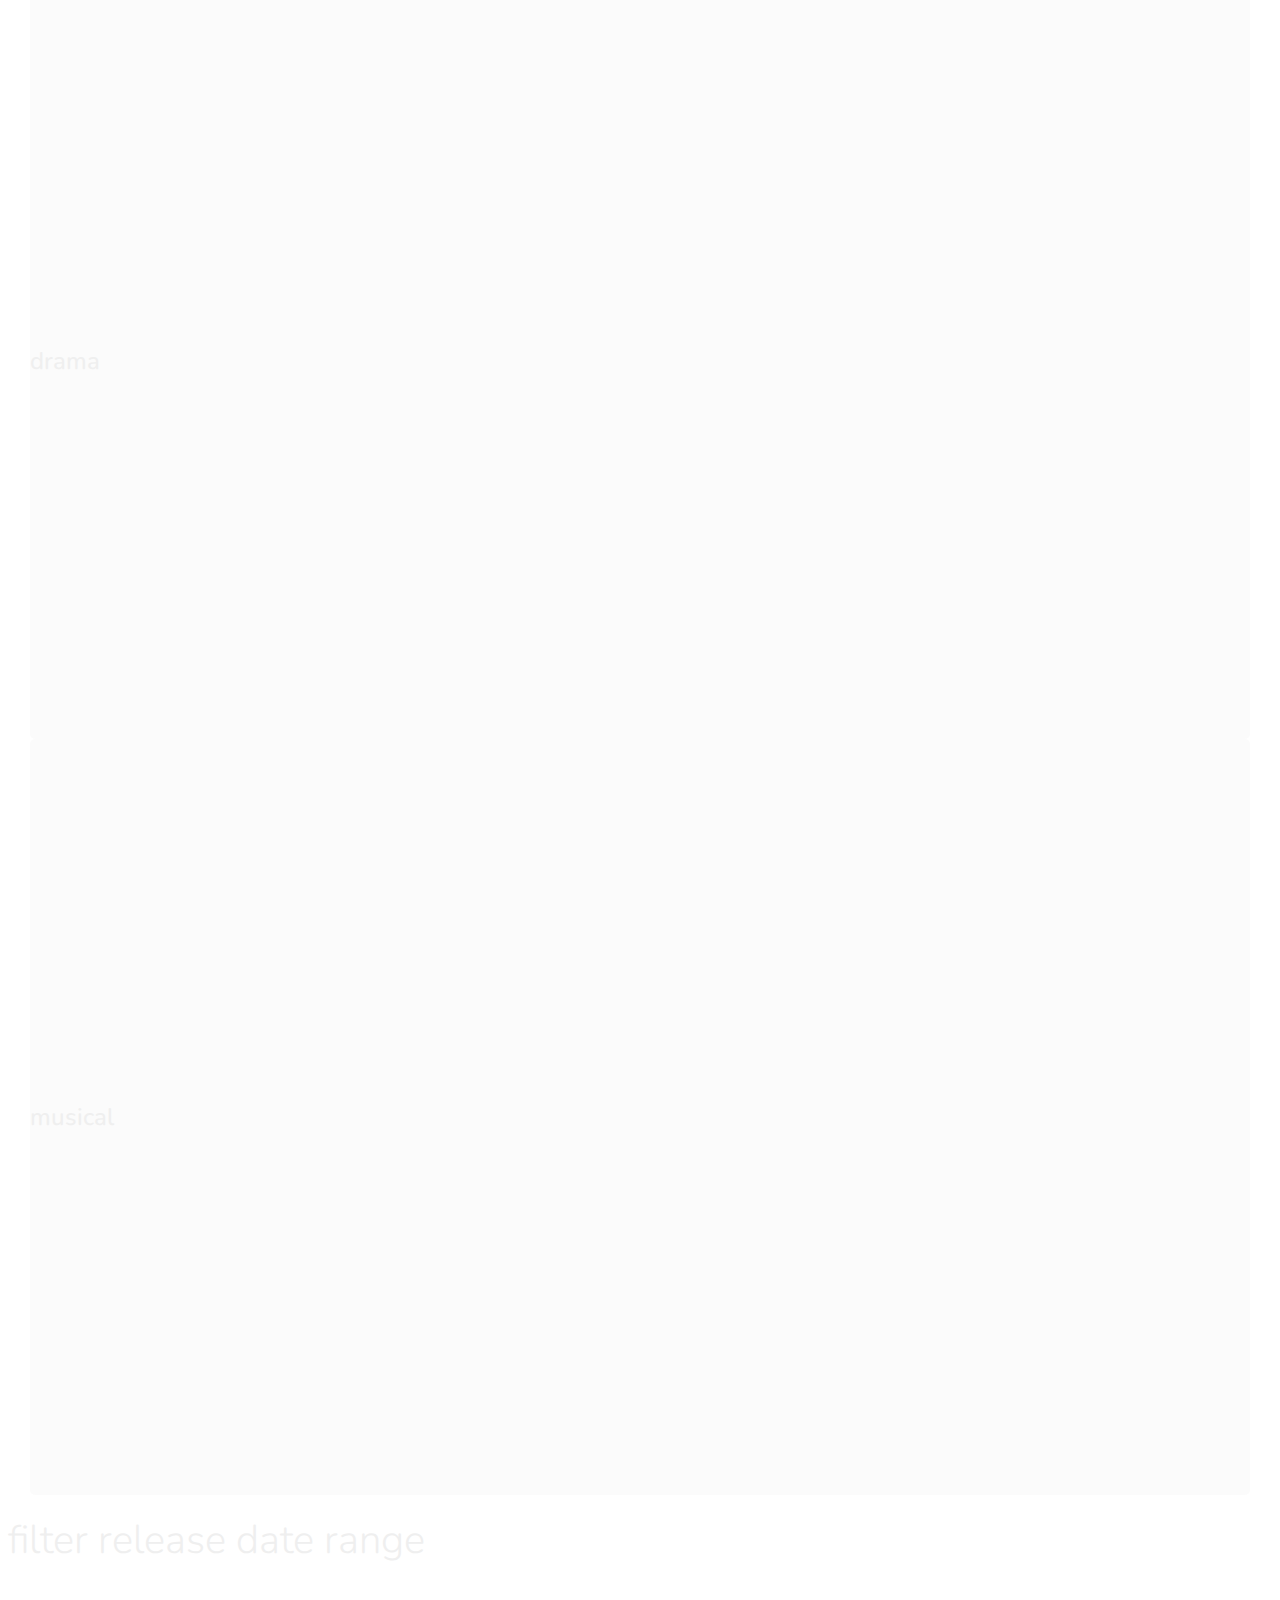
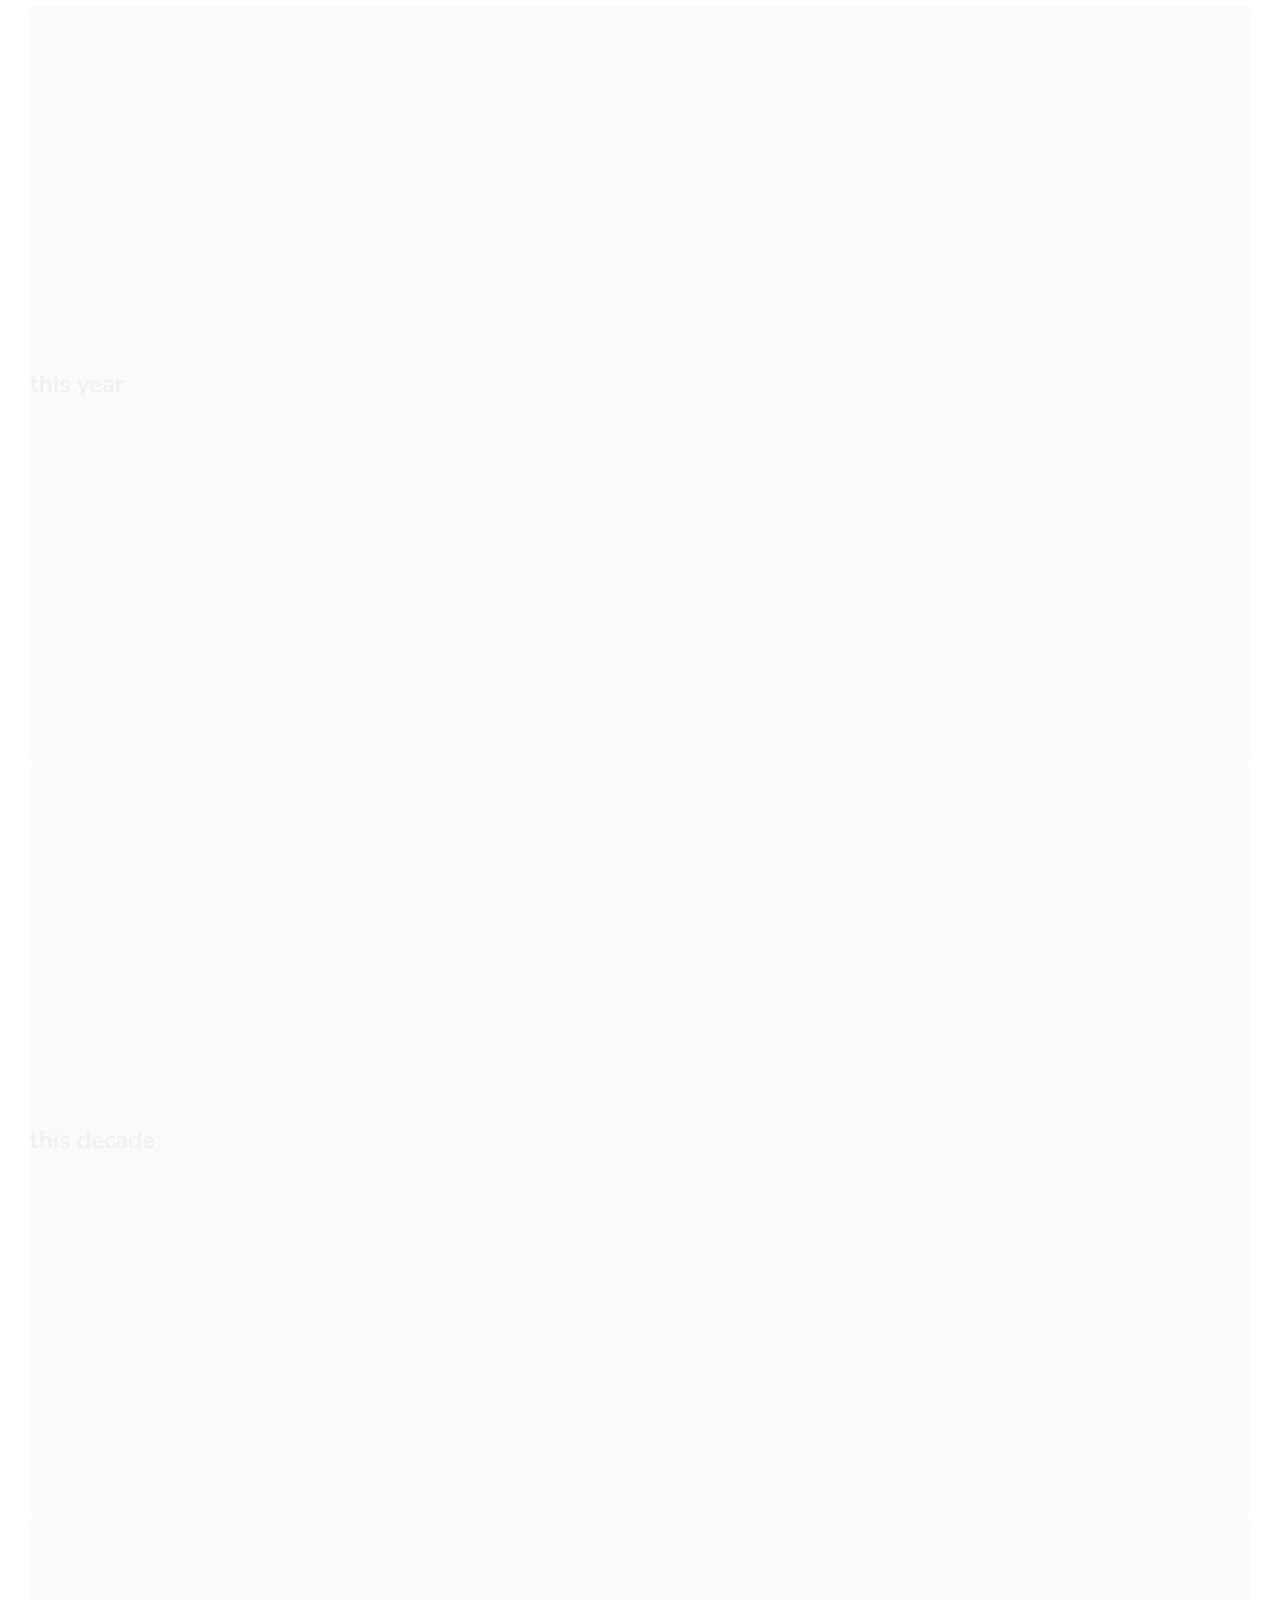
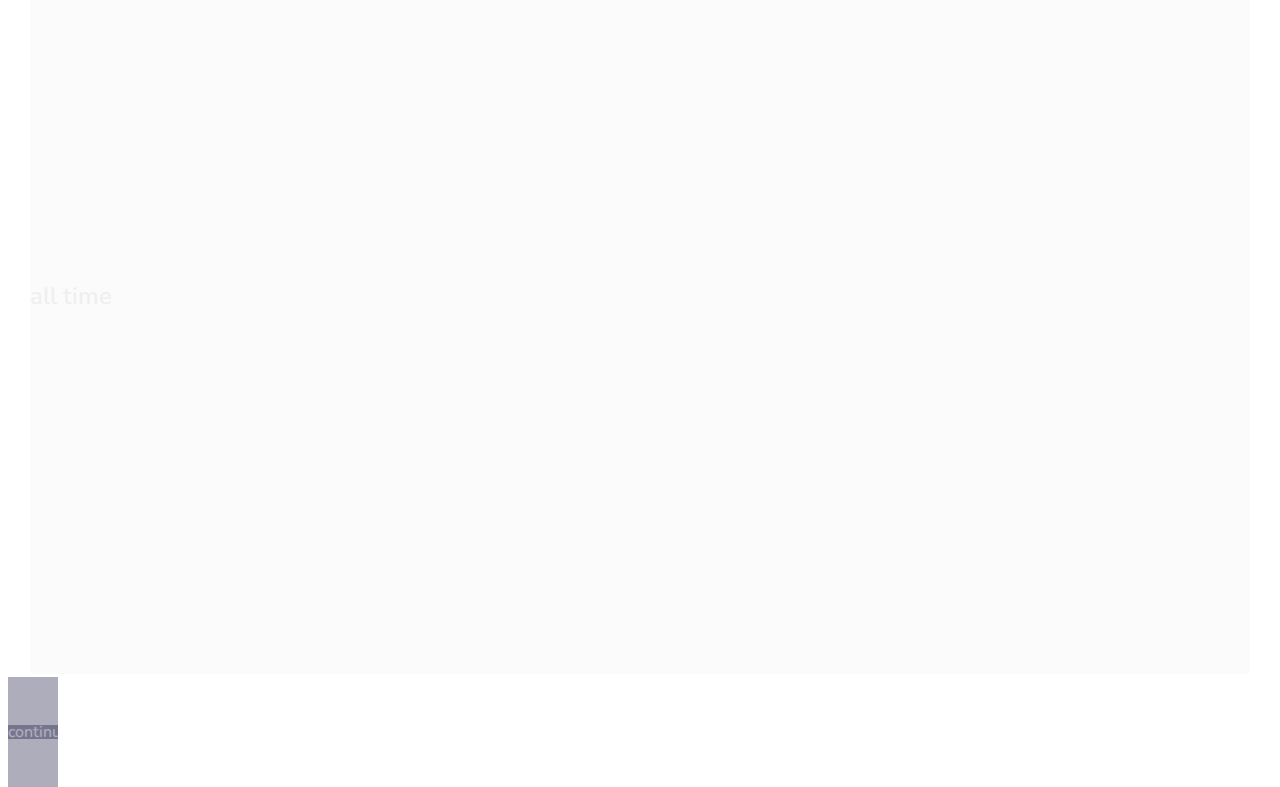
==== commit 32bef184: "favicon & movie selection page added" ====
--- a/index.html
+++ b/index.html
@@ -3,7 +3,8 @@
 
 <head>
   <meta charset="utf-8">
-  <title>My test page</title>
+  <title>pickflick</title>
+  <link rel="icon" type="image/x-icon" href="/images/favicon.png">
 </head>
 
 <body>
@@ -14,7 +15,7 @@
     </div>
 
     <h2>what genre(s) are you looking for?</h2>
-    <h3>pick up to three</h3>
+    <h3 class="before-squares">pick up to three</h3>
     <div class="row">
       <div class="selection-button col-3" onclick="setSelectedGenre(this)">
         <div class="button-text text-center">comedy</div>
@@ -51,7 +52,7 @@
 
 
   <div class="container">
-    <h2>filter release date range</h2>
+    <h2 class="before-squares">filter release date range</h2>
     <div class="row">
       <div class="selection-button col-3"  onclick="setSelectedDate(this)">
         <div class="button-text text-center">this year</div>
@@ -66,9 +67,9 @@
   </div>
 
   <nav class="navbar navbar-bottom navbar-dark">
-    <a class="navbar-brand" href=""></a>
+    <a class="navbar-brand" href="#"></a>
     <a id="continue" class="btn" onclick="sendRequest()">
-      <div class="my-auto">Continue</div>
+      <div class="my-auto">continue</div>
     </a>
   </nav>
 
--- a/styles/stylesheet.css
+++ b/styles/stylesheet.css
@@ -60,7 +60,6 @@
     color: #efefef;
     font-family: 'Nunito';
     font-weight: 300;
-    padding-bottom: 20px;
 }
 
 h3 {
@@ -68,8 +67,6 @@
     color: #efefef;
     font-family: 'Nunito';
     font-weight: 300;
-    padding-bottom: 20px;
-
 }
 .container > h1 {
     margin-top: 60px;
@@ -83,6 +80,16 @@
     padding: 20px;
     padding-left: 50px;
     padding-right: 50px;
+    font-family: 'Nunito';
+    font-weight: 500;
     /* font-weight: bolder;
     font-size: larger; */
+}
+
+#continue:hover {
+    background: rgba(4, 0, 45, 0.78);
+}
+
+.before-squares {
+    padding-bottom: 20px;
 }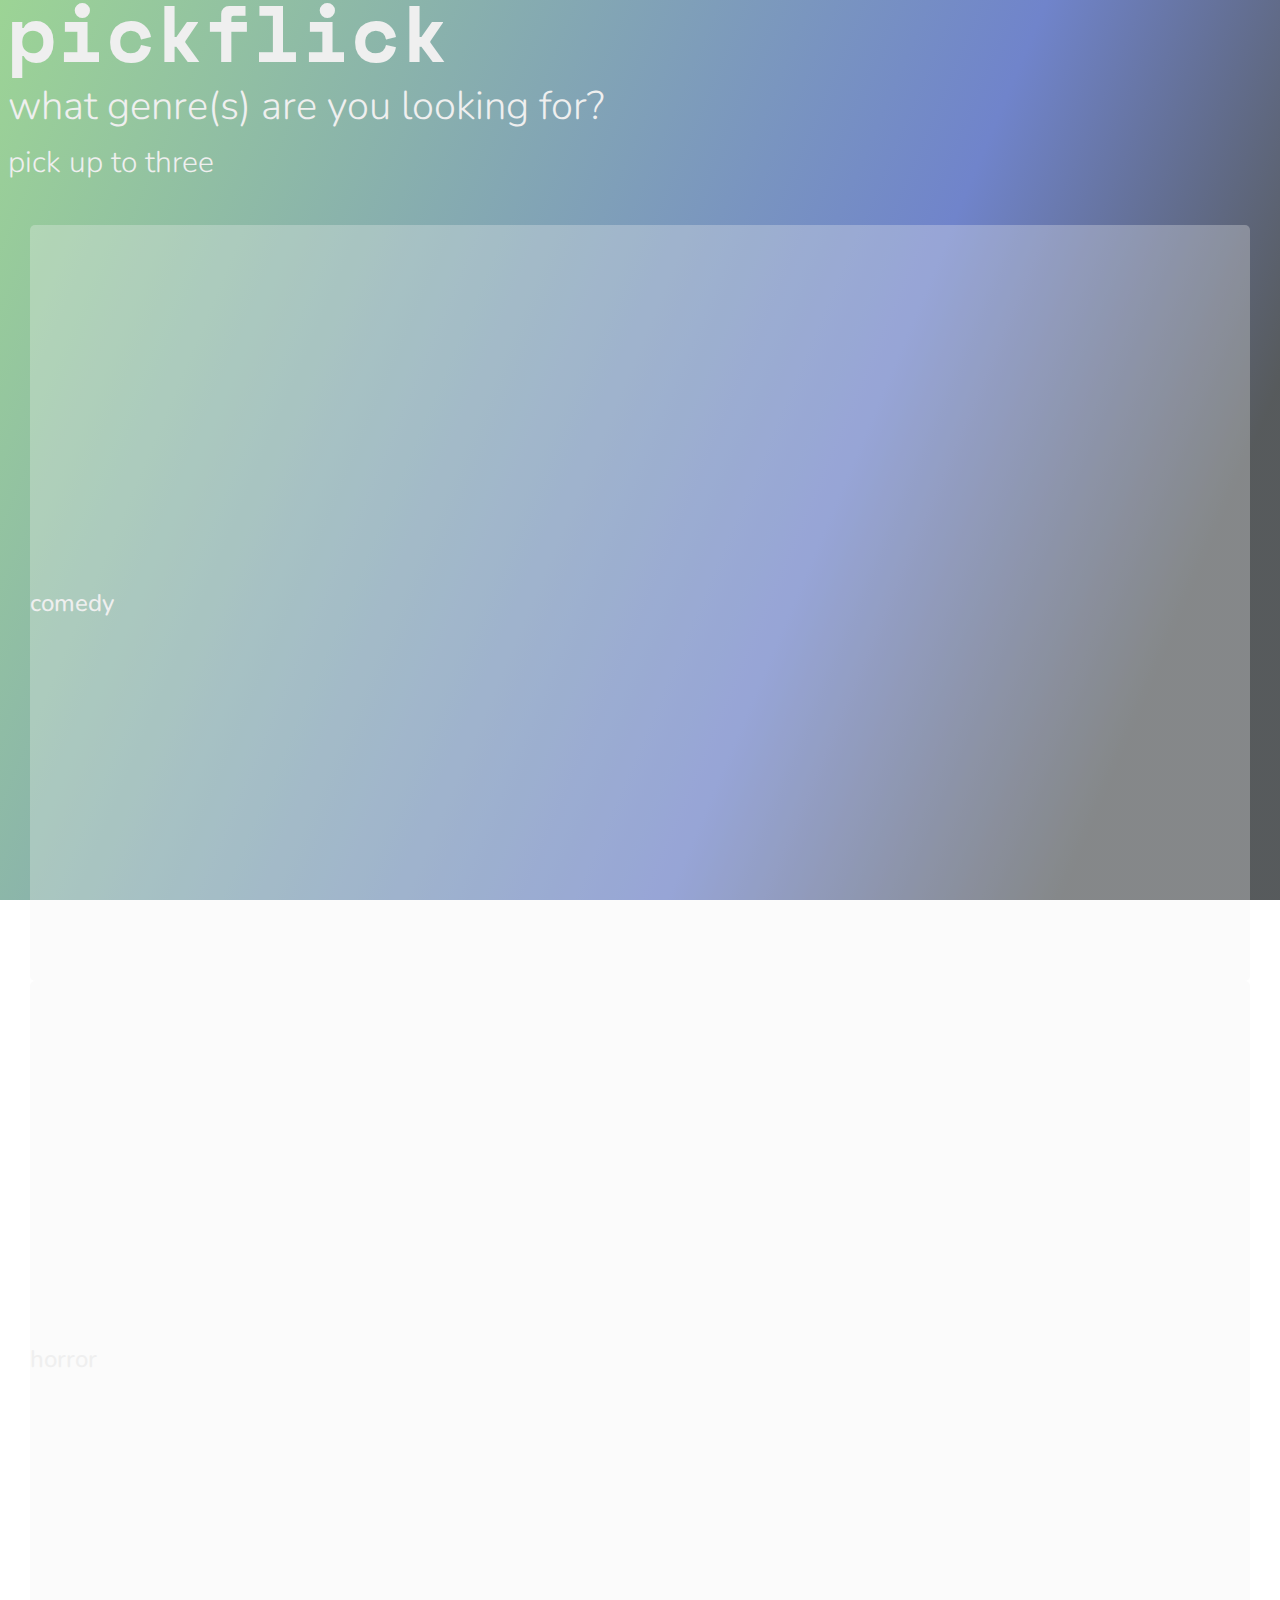
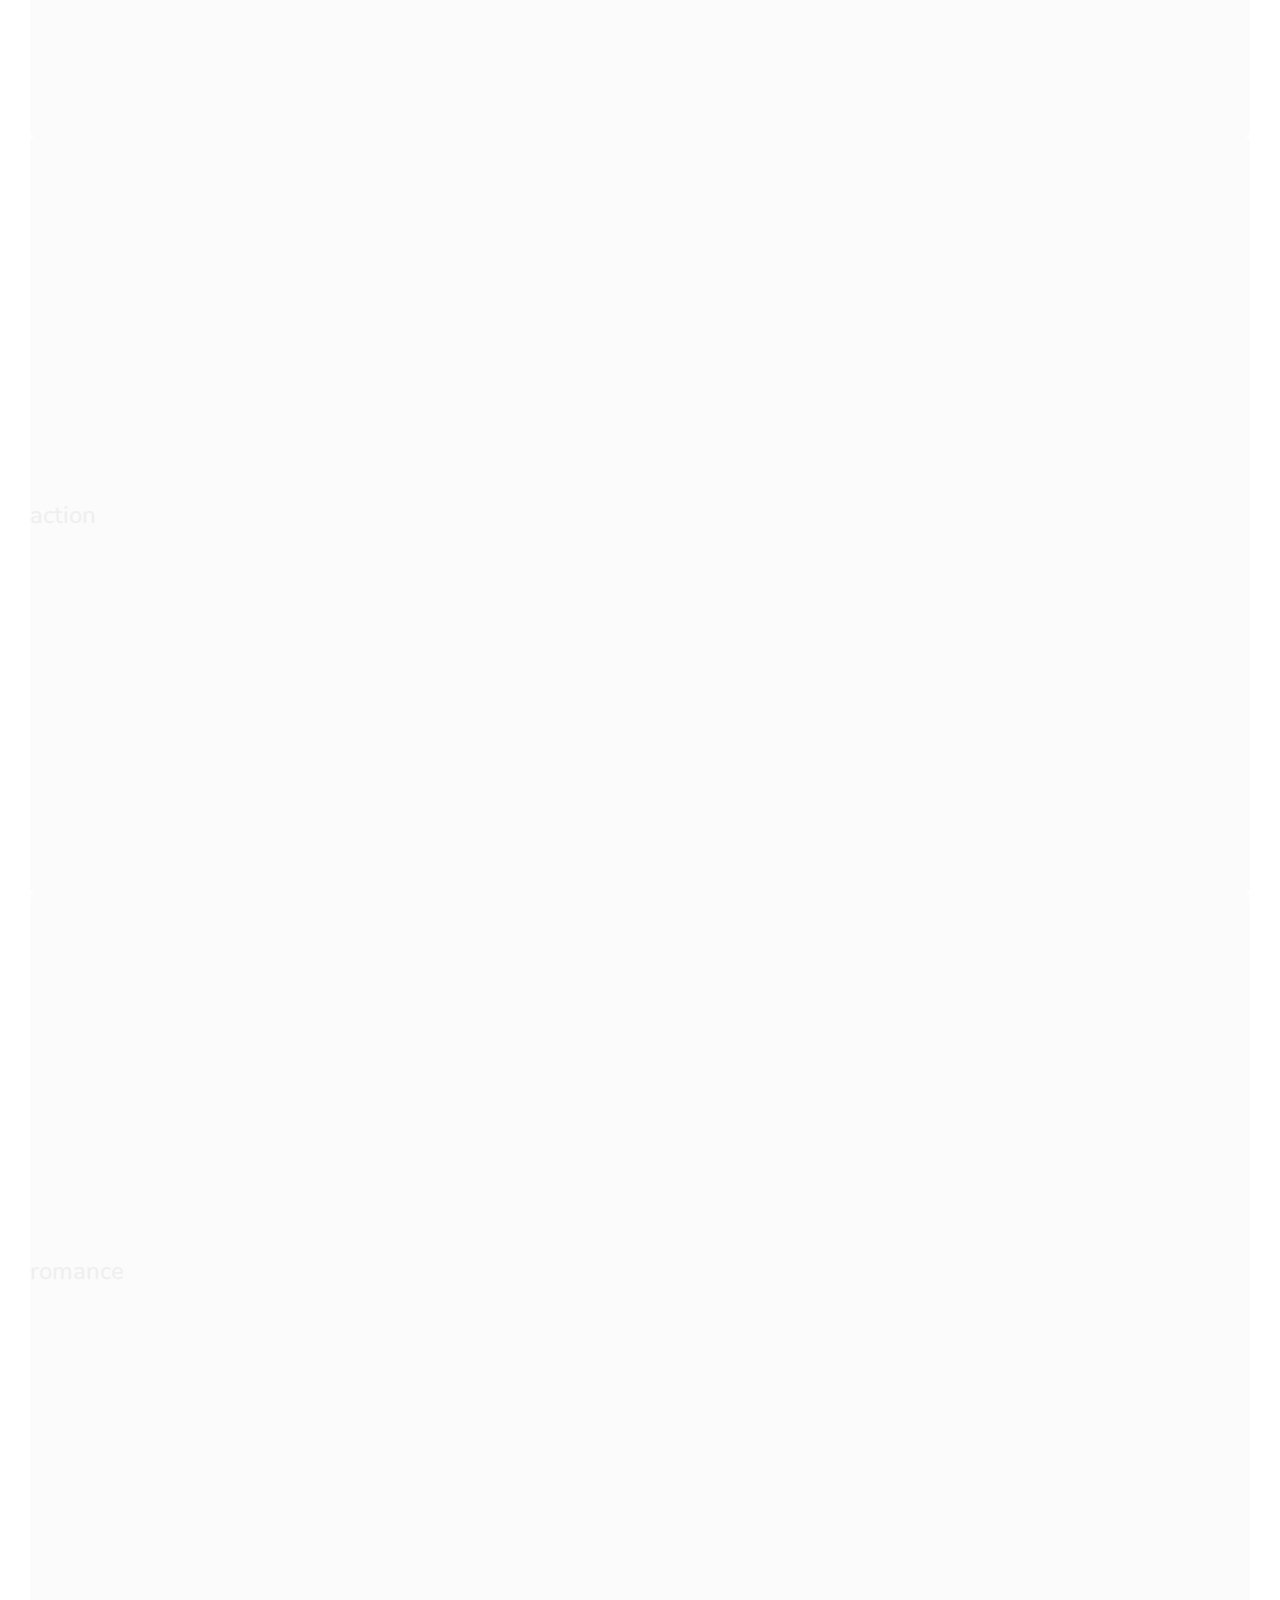
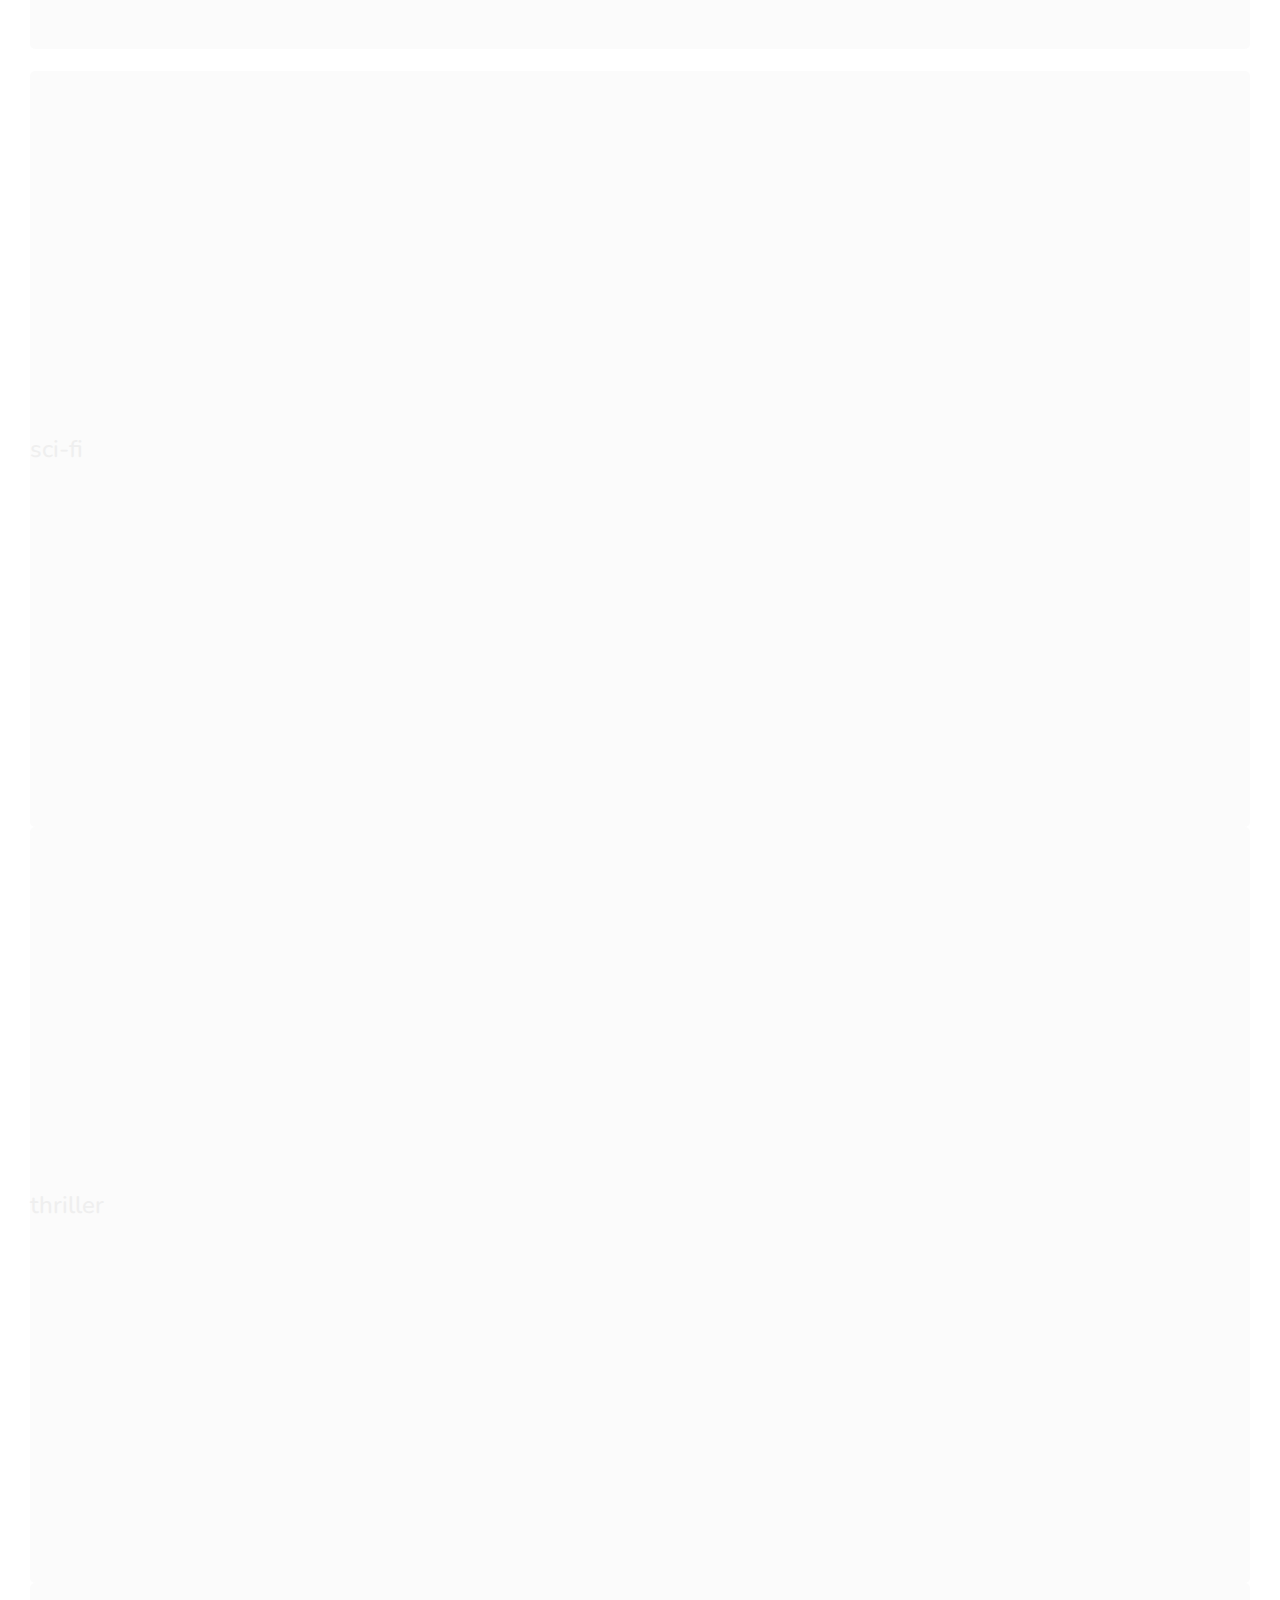
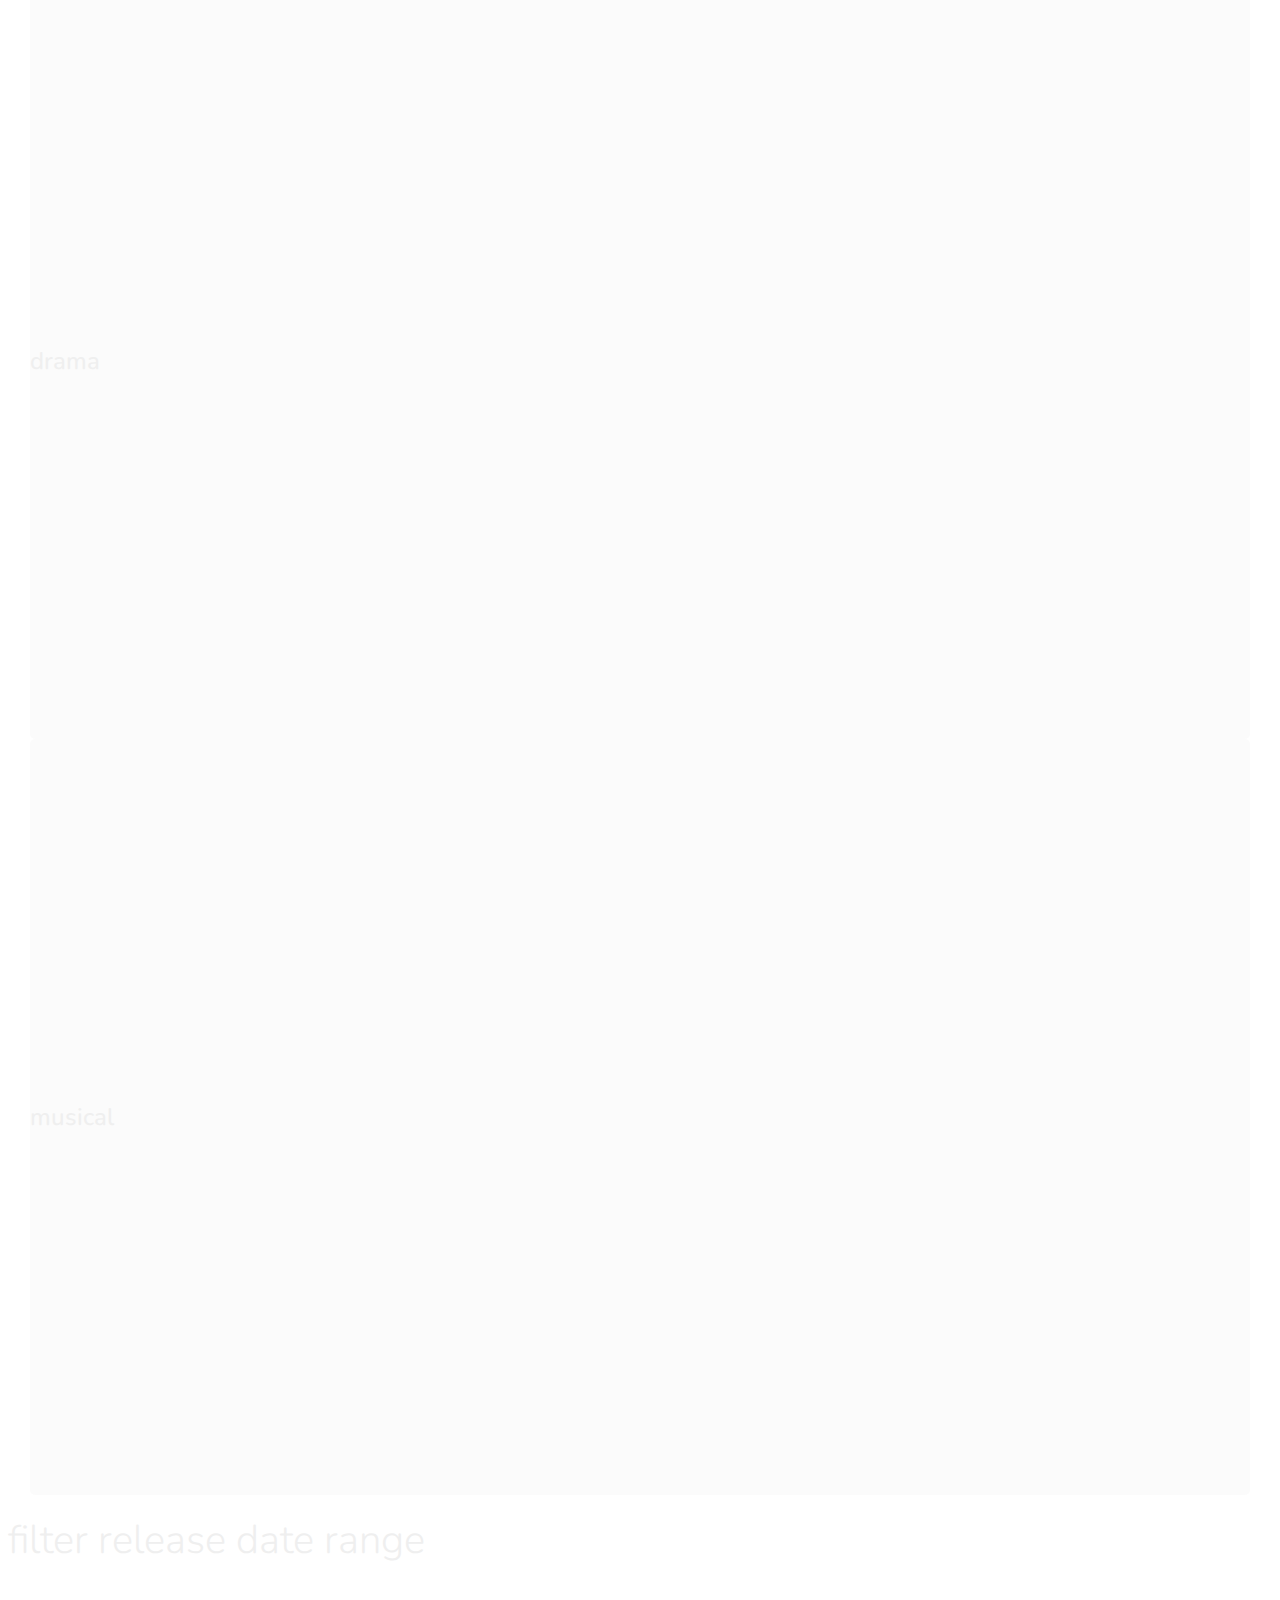
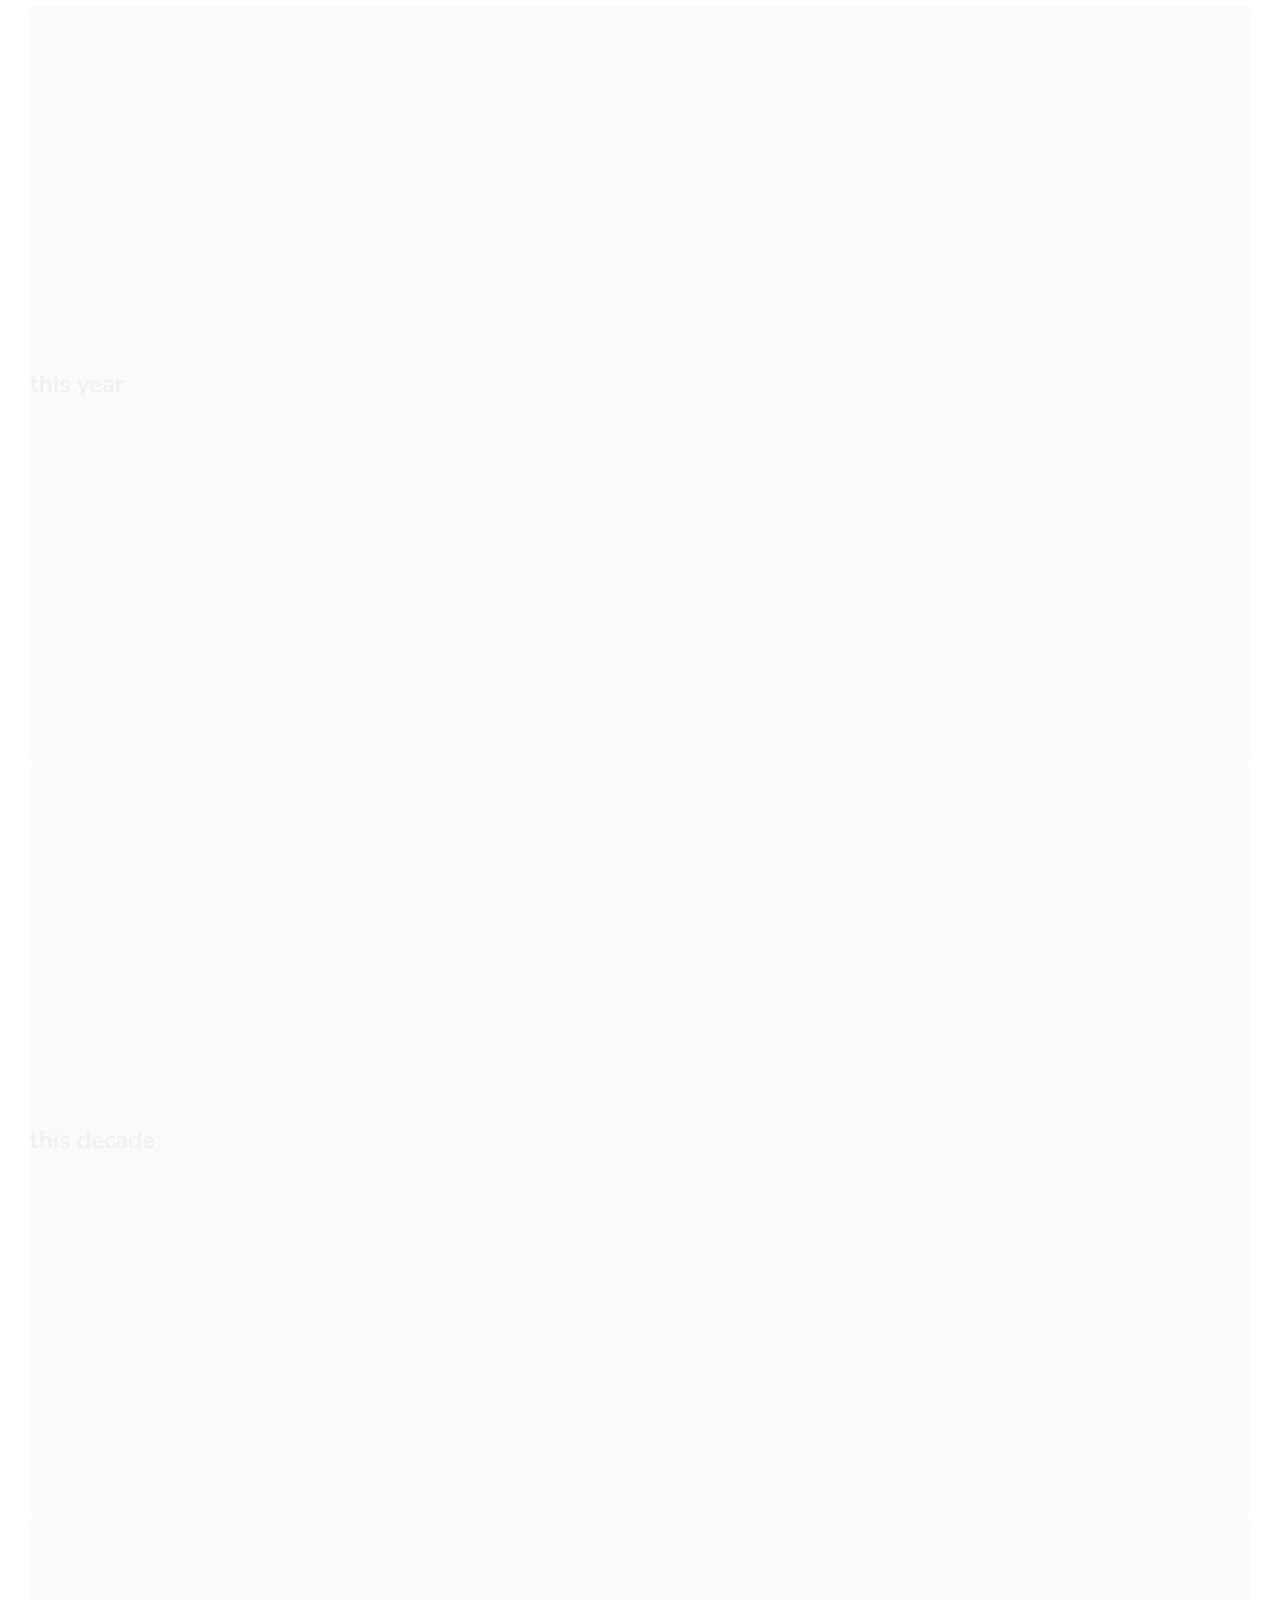
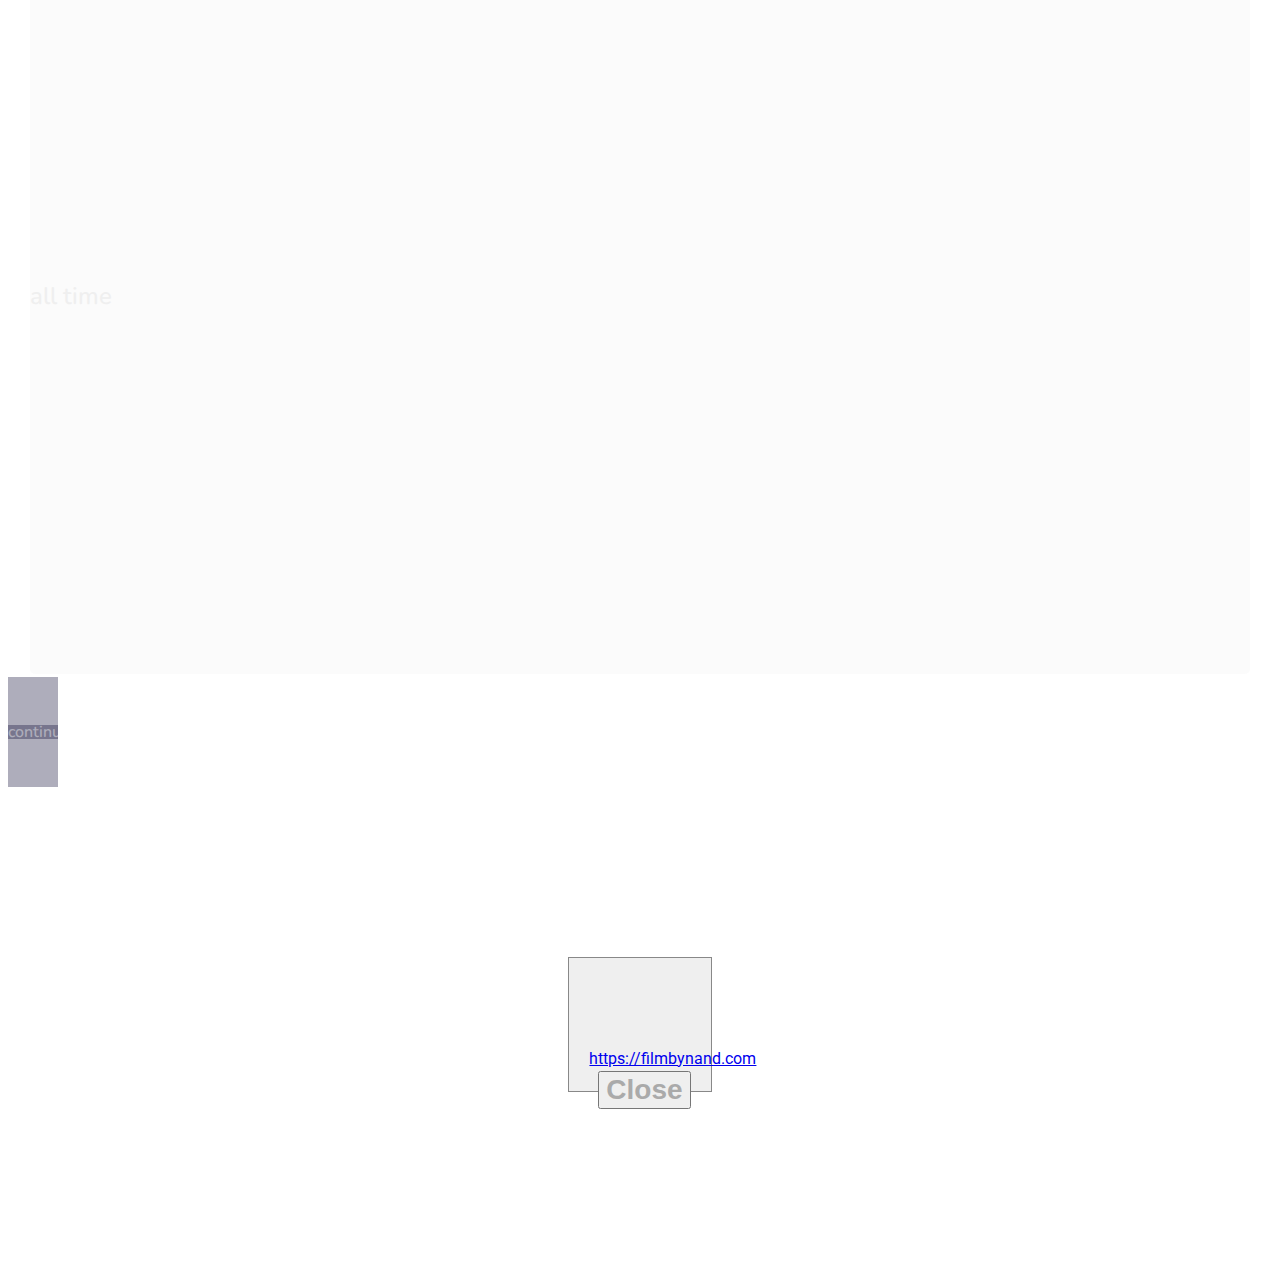
==== commit d29255bc: "Merge branch 'main' of https://github.com/hayjer/stormhacks-2022-brownhouse" ====
--- a/index.html
+++ b/index.html
@@ -11,7 +11,7 @@
 
   <div class="container">
     <div class="title">
-      <h1>pickflick</h1>
+      <h1 id="testing">pickflick</h1>
     </div>
 
     <h2>what genre(s) are you looking for?</h2>
@@ -20,13 +20,13 @@
       <div class="selection-button col-3" onclick="setSelectedGenre(this)">
         <div class="button-text text-center">comedy</div>
       </div>
-      <div class="selection-button col-3"  onclick="setSelectedGenre(this)">
+      <div class="selection-button col-3" onclick="setSelectedGenre(this)">
         <div class="button-text text-center">horror</div>
       </div>
-      <div class="selection-button  col-3"  onclick="setSelectedGenre(this)">
+      <div class="selection-button  col-3" onclick="setSelectedGenre(this)">
         <div class="button-text text-center">action</div>
       </div>
-      <div class="selection-button  col-3"  onclick="setSelectedGenre(this)">
+      <div class="selection-button  col-3" onclick="setSelectedGenre(this)">
         <div class="button-text text-center">romance</div>
       </div>
     </div>
@@ -34,16 +34,16 @@
 
   <div class="container">
     <div class="row col-offset-2">
-      <div class="selection-button col-3"  onclick="setSelectedGenre(this)">
+      <div class="selection-button col-3" onclick="setSelectedGenre(this)">
         <div class="button-text text-center">sci-fi</div>
       </div>
-      <div class="selection-button col-3"  onclick="setSelectedGenre(this)">
+      <div class="selection-button col-3" onclick="setSelectedGenre(this)">
         <div class="button-text text-center">thriller</div>
       </div>
-      <div class="selection-button  col-3"  onclick="setSelectedGenre(this)">
+      <div class="selection-button  col-3" onclick="setSelectedGenre(this)">
         <div class="button-text text-center">drama</div>
       </div>
-      <div class="selection-button  col-3"  onclick="setSelectedGenre(this)">
+      <div class="selection-button  col-3" onclick="setSelectedGenre(this)">
         <div class="button-text text-center">musical</div>
       </div>
     </div>
@@ -54,13 +54,13 @@
   <div class="container">
     <h2 class="before-squares">filter release date range</h2>
     <div class="row">
-      <div class="selection-button col-3"  onclick="setSelectedDate(this)">
+      <div class="selection-button col-3" onclick="setSelectedDate(this)">
         <div class="button-text text-center">this year</div>
       </div>
-      <div class="selection-button col-3"  onclick="setSelectedDate(this)">
+      <div class="selection-button col-3" onclick="setSelectedDate(this)">
         <div class="button-text text-center">this decade</div>
       </div>
-      <div class="selection-button  col-3"  onclick="setSelectedDate(this)">
+      <div class="selection-button  col-3" onclick="setSelectedDate(this)">
         <div class="button-text text-center">all time</div>
       </div>
     </div>
@@ -73,10 +73,34 @@
     </a>
   </nav>
 
-  <script src="myscripts.js"></script>
-  <link rel="stylesheet" href="/styles/stylesheet.css">
-  <link href="https://cdn.jsdelivr.net/npm/bootstrap@5.1.3/dist/css/bootstrap.min.css" rel="stylesheet"
-    integrity="sha384-1BmE4kWBq78iYhFldvKuhfTAU6auU8tT94WrHftjDbrCEXSU1oBoqyl2QvZ6jIW3" crossorigin="anonymous">
+
+  <!-- The Modal -->
+  <div id="myModal" class="modal">
+
+    <!-- Modal content -->
+    <div class="modal-dialog modal-dialog-centered">
+      <div class="modal-content">
+        <div class="modal-header">
+          <h5 class="modal-title" id="staticBackdropLabel">Share Link:</h5>
+        </div>
+        <div class="modal-body">
+          <a href="https://filmbynand.com">https://filmbynand.com</a>
+        </div>
+        <div class="modal-footer">
+          <button type="button" class="btn close">Close</button>
+        </div>
+      </div>
+    </div>
+
+</body>
+
+</html>
+
+
+<script src="myscripts.js"></script>
+<link rel="stylesheet" href="/styles/stylesheet.css">
+<link href="https://cdn.jsdelivr.net/npm/bootstrap@5.1.3/dist/css/bootstrap.min.css" rel="stylesheet"
+  integrity="sha384-1BmE4kWBq78iYhFldvKuhfTAU6auU8tT94WrHftjDbrCEXSU1oBoqyl2QvZ6jIW3" crossorigin="anonymous">
 </body>
 
 </html>--- a/styles/stylesheet.css
+++ b/styles/stylesheet.css
@@ -86,10 +86,54 @@
     font-size: larger; */
 }
 
+<<<<<<< HEAD
 #continue:hover {
     background: rgba(4, 0, 45, 0.78);
 }
 
 .before-squares {
     padding-bottom: 20px;
-}+}
+=======
+
+
+
+
+/* The Modal (background) */
+.modal {
+    display: none; /* Hidden by default */
+    position: fixed; /* Stay in place */
+    z-index: 1; /* Sit on top */
+    left: 0;
+    top: 0;
+    width: 50%; /* Full width */
+    height: 10%; /* Full height */
+    overflow: auto; /* Enable scroll if needed */
+    background-color: rgba(0,0,0,0.6); /* Black w/ opacity */
+  }
+  
+  /* Modal Content/Box */
+  .modal-content {
+    background-color: #efefef !important;
+    margin: 15% auto; /* 15% from the top and centered */
+    padding: 20px;
+    border: 1px solid #888;
+    width: 8%; /* Could be more or less, depending on screen size */
+  }
+  
+  /* The Close Button */
+  .close {
+    color: #aaa;
+    float: right;
+    font-size: 28px;
+    font-weight: bold;
+  }
+  
+  .close:hover,
+  .close:focus {
+    color: black;
+    text-decoration: none;
+    cursor: pointer;
+    transition: all 1s;
+  }
+>>>>>>> 88dc2749624e1b7279f3ade9eacf13b553f58129
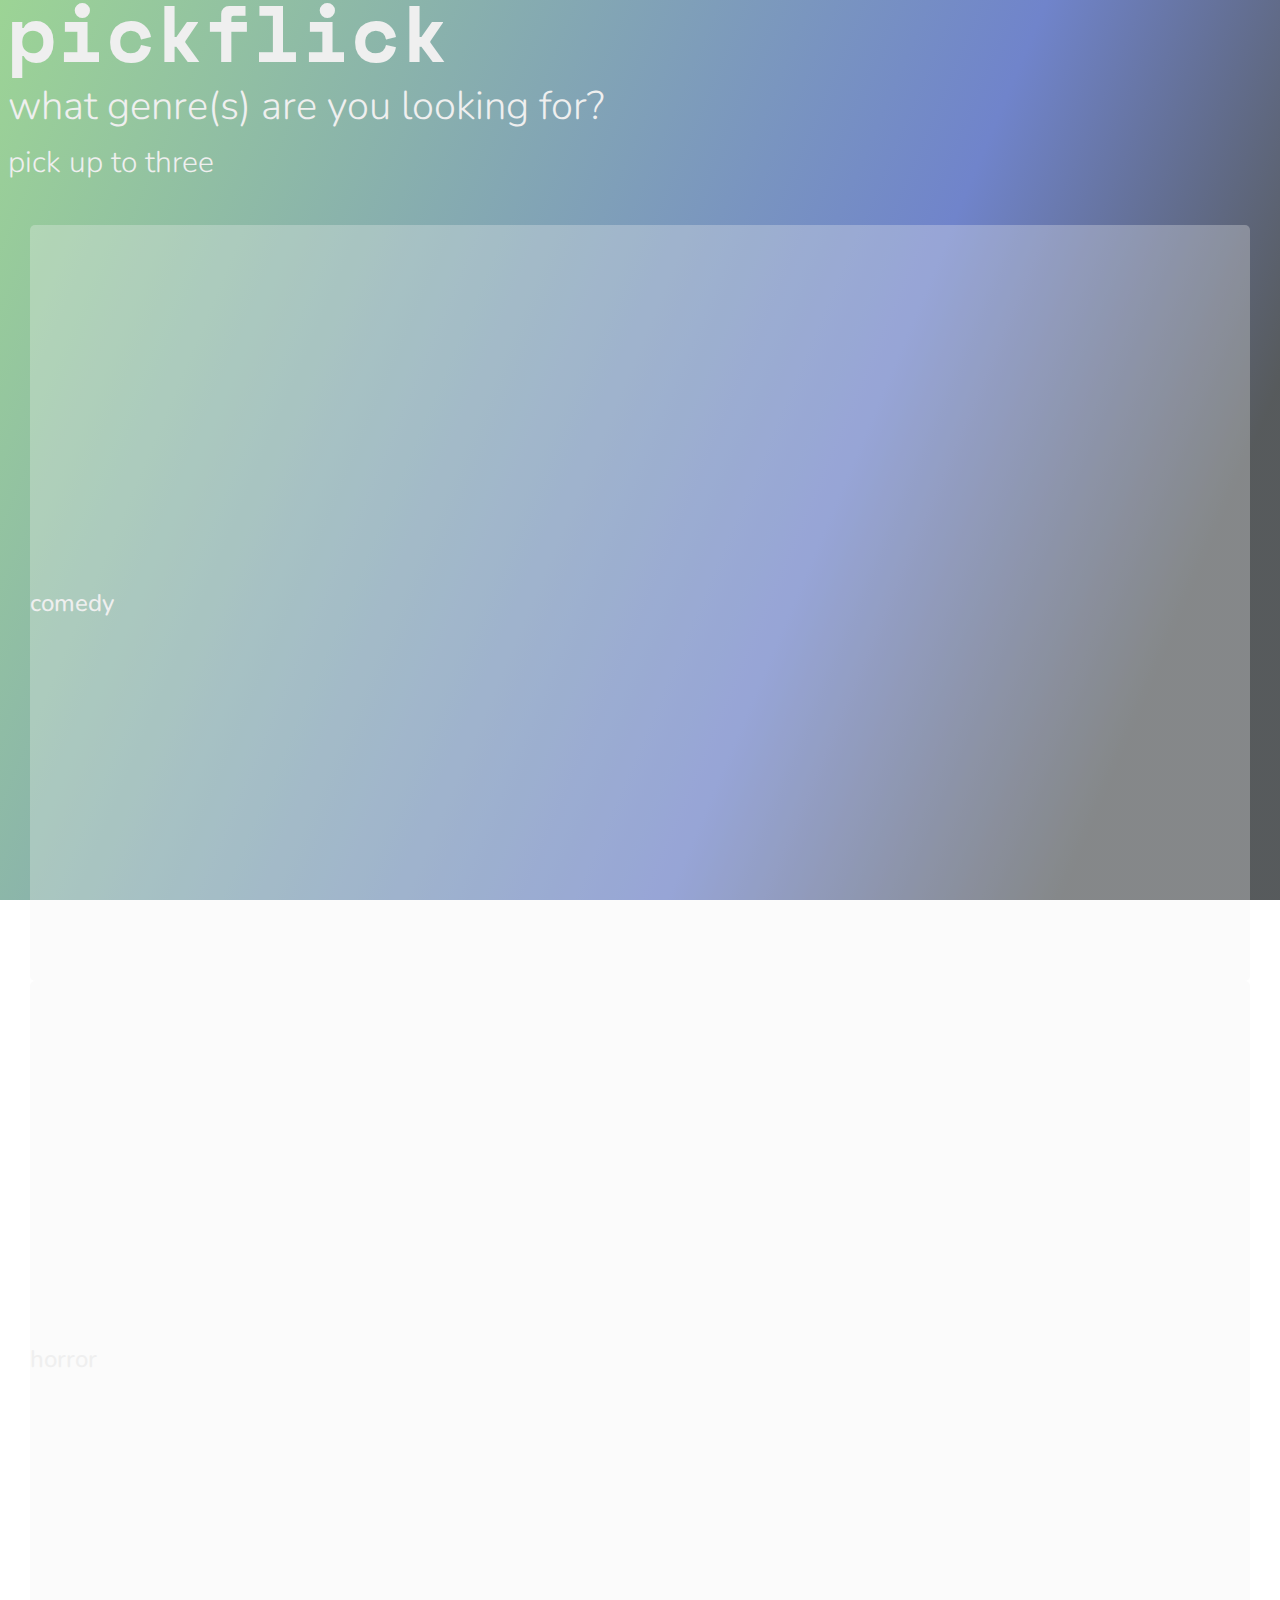
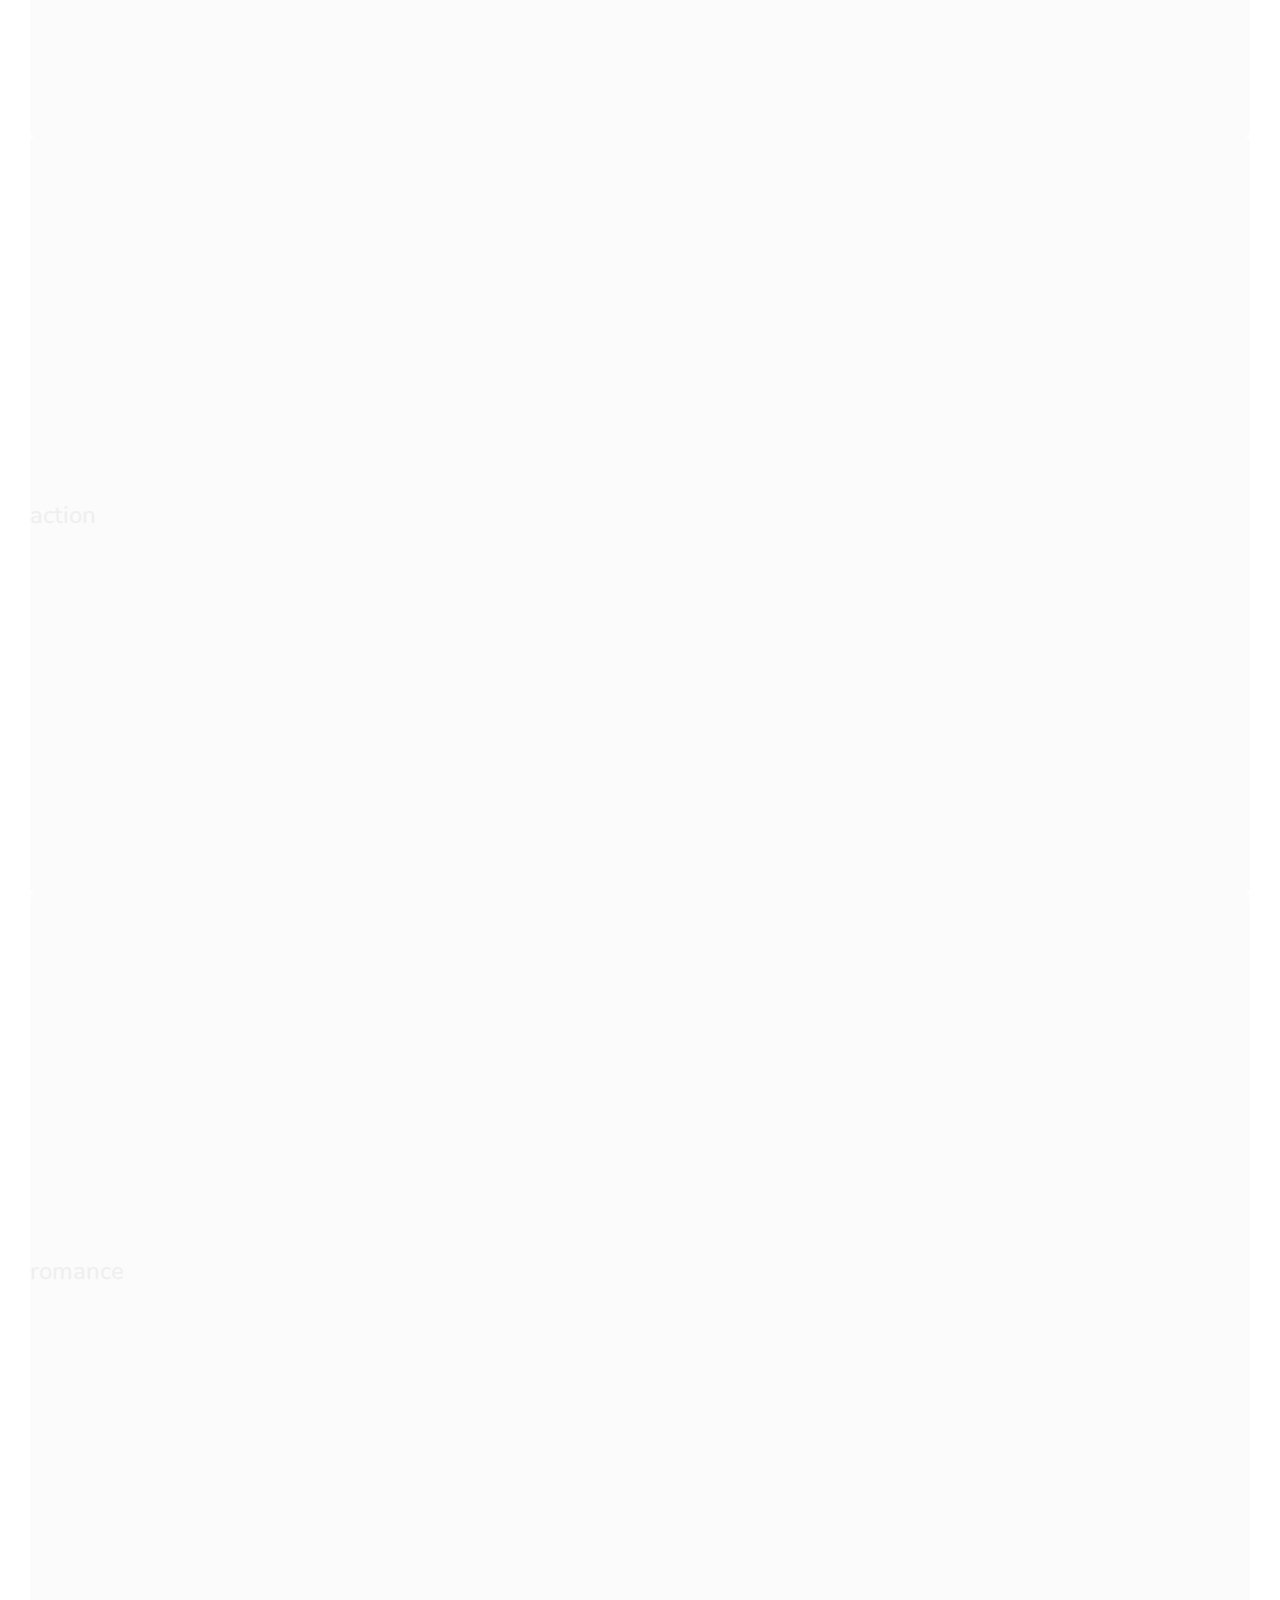
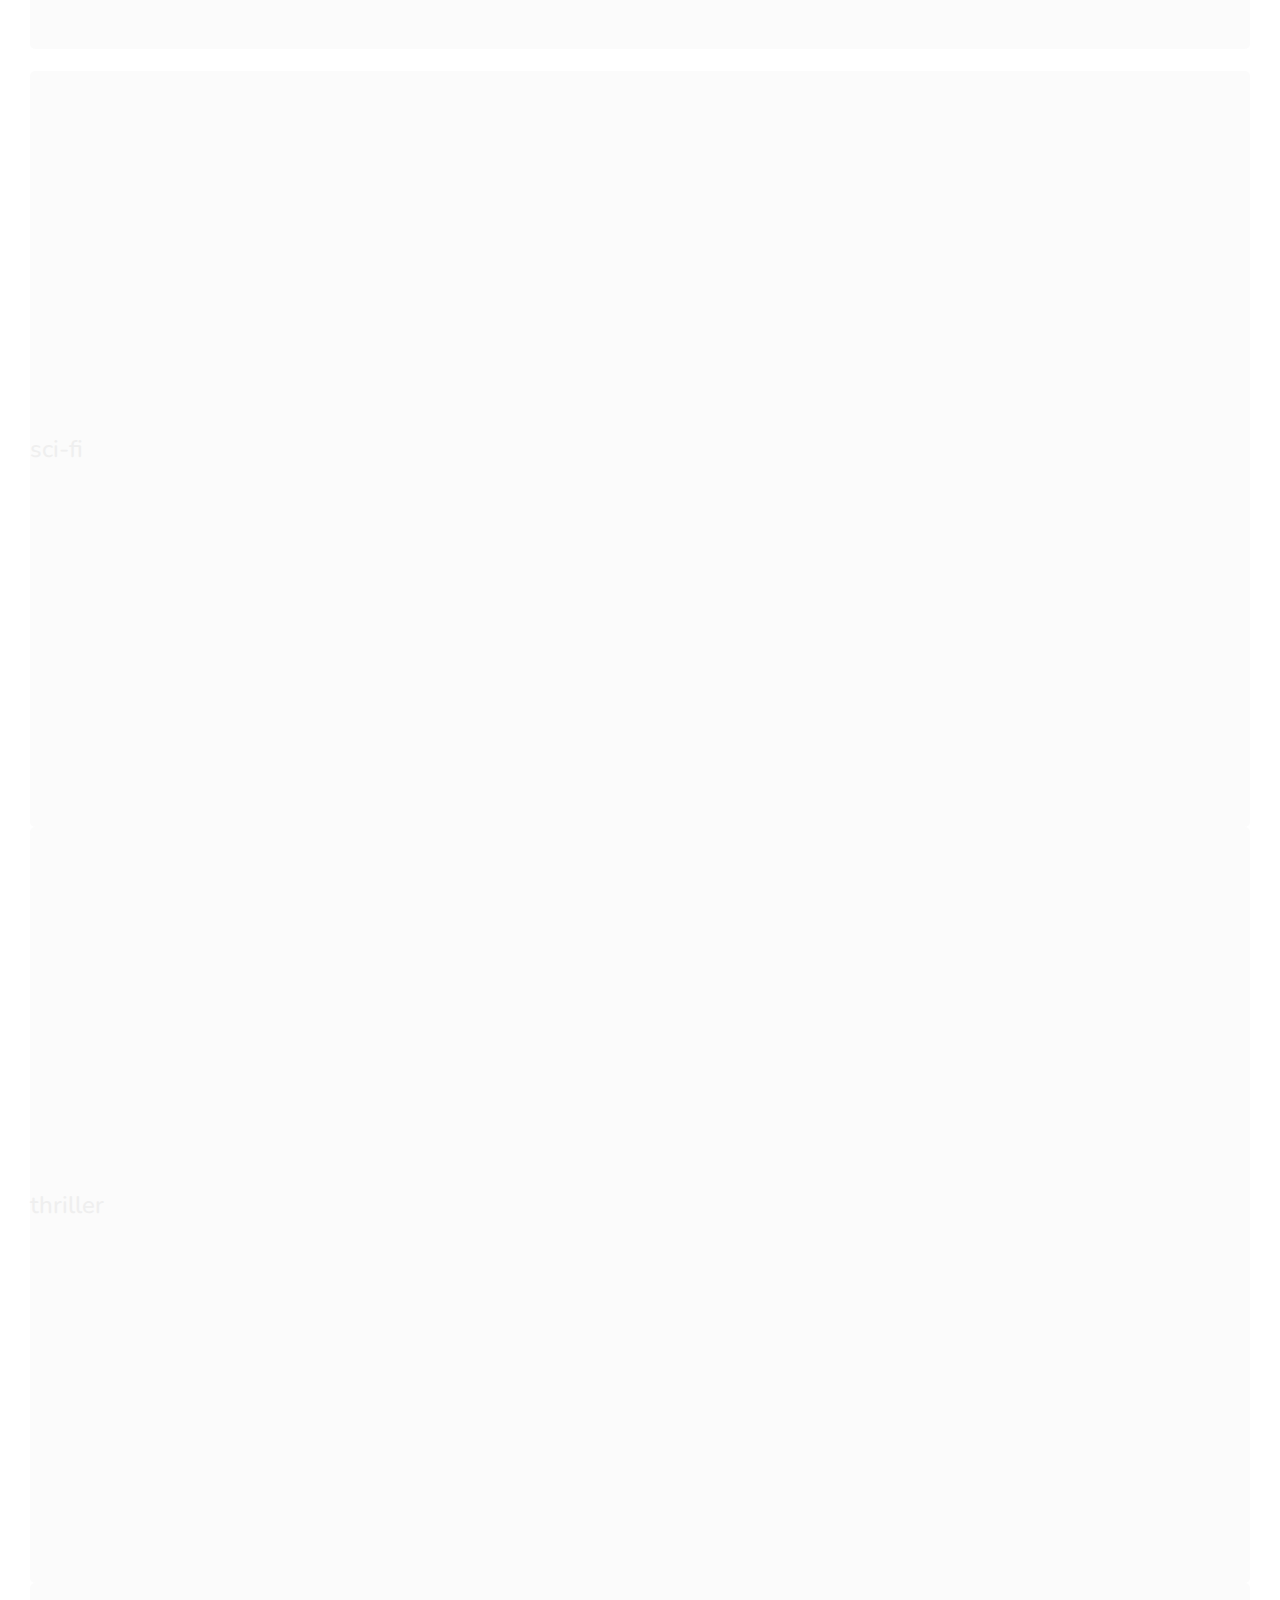
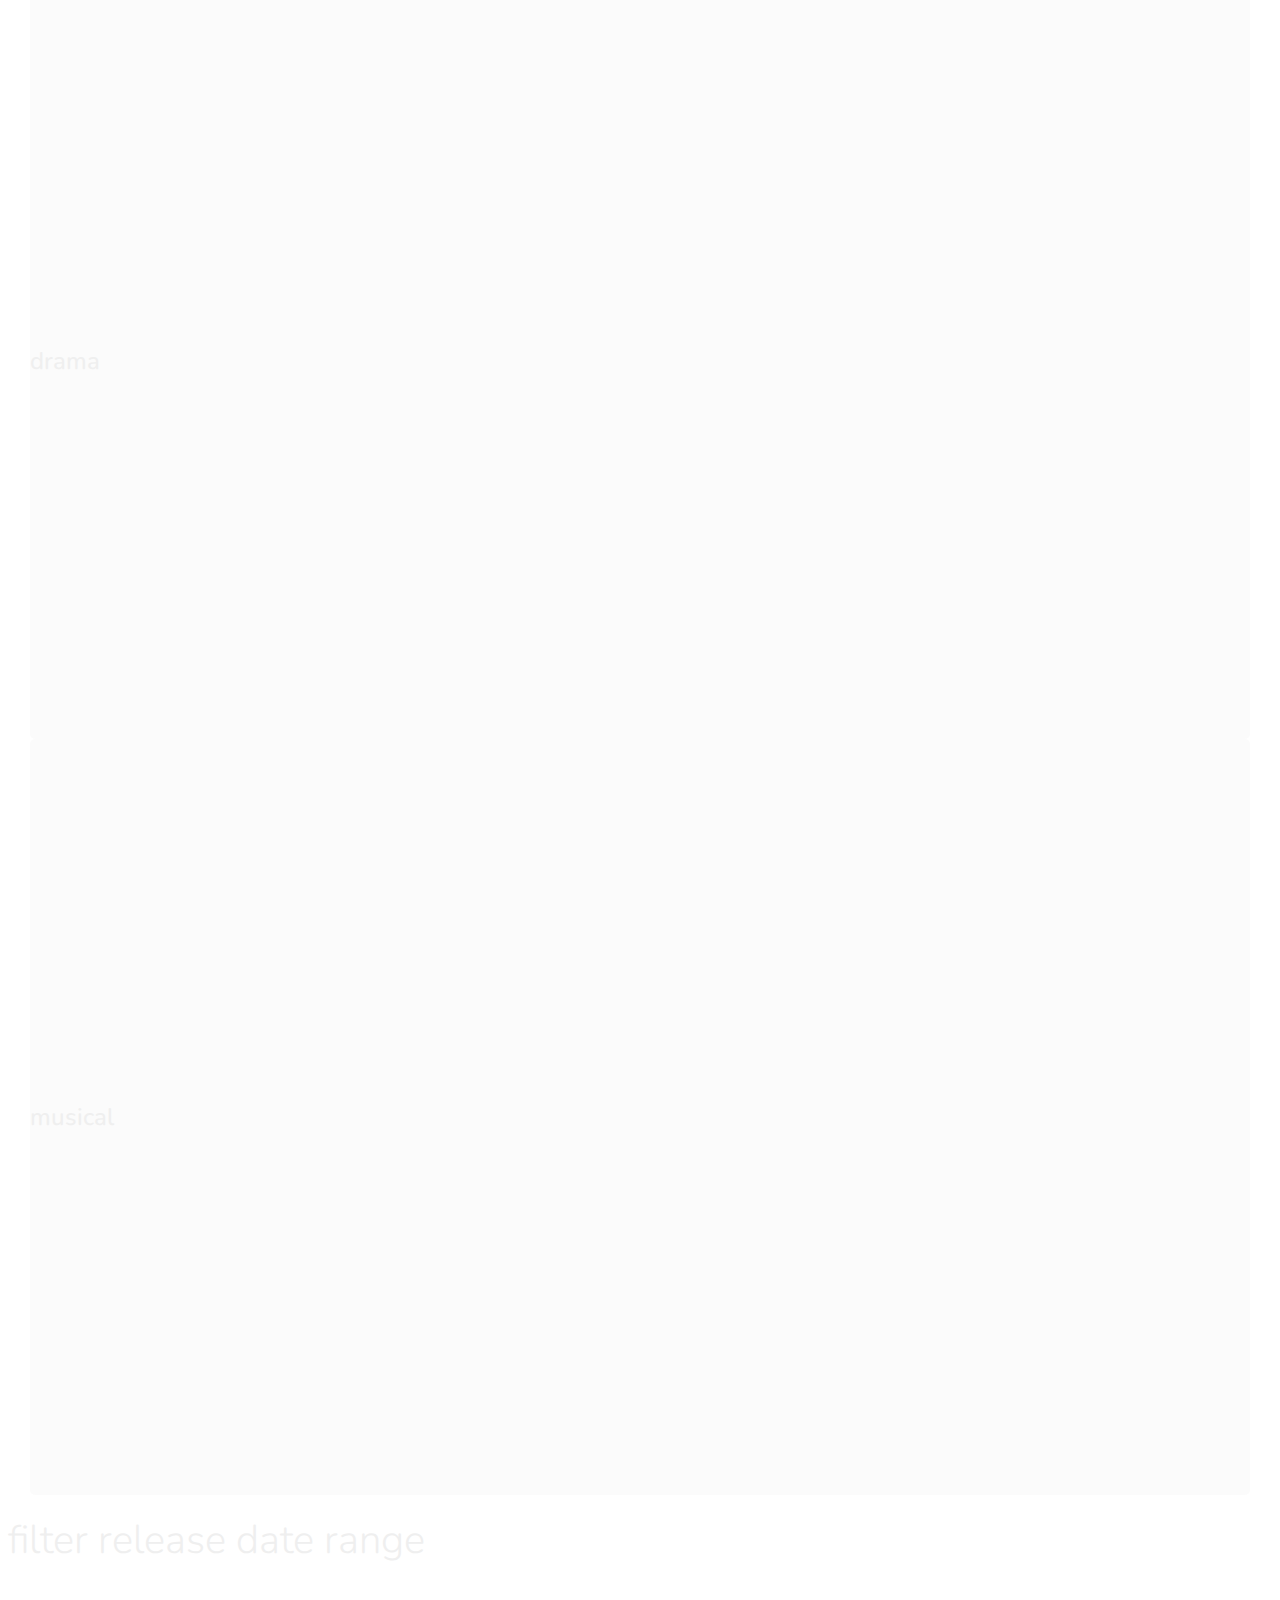
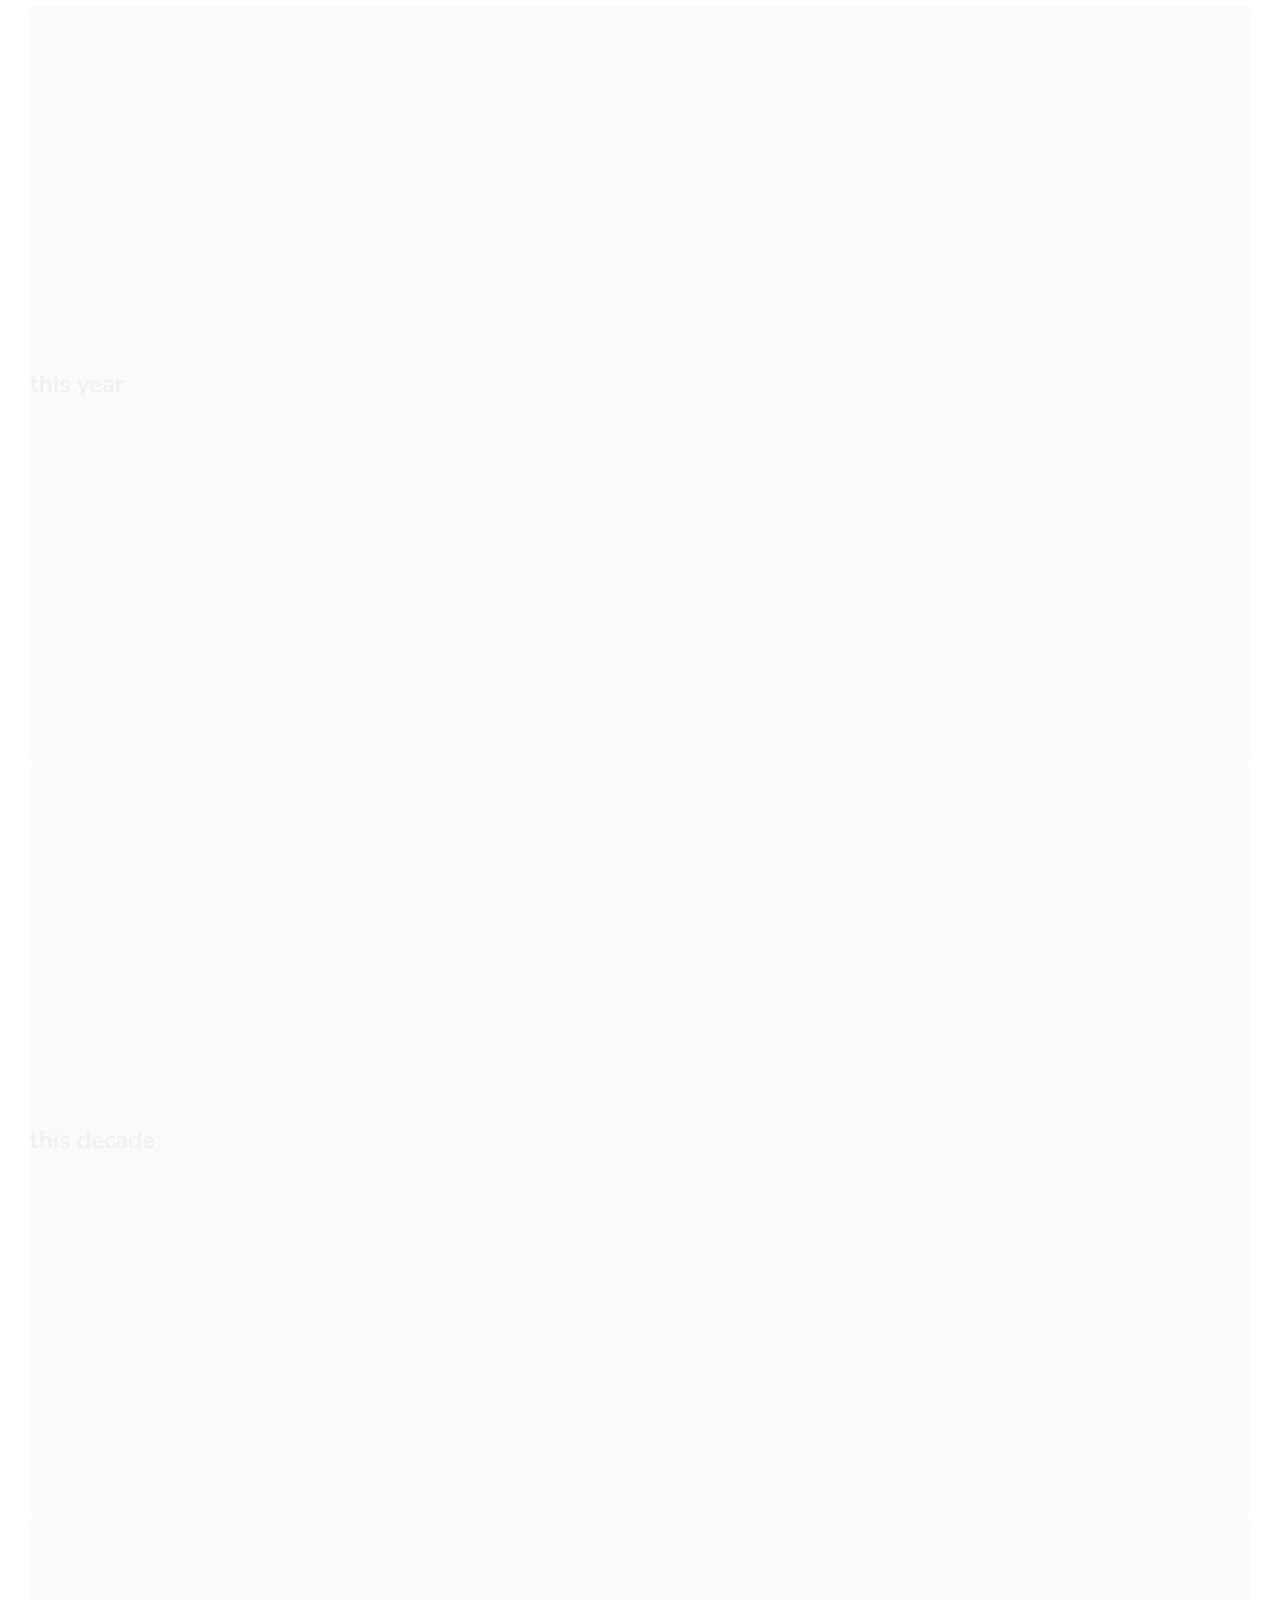
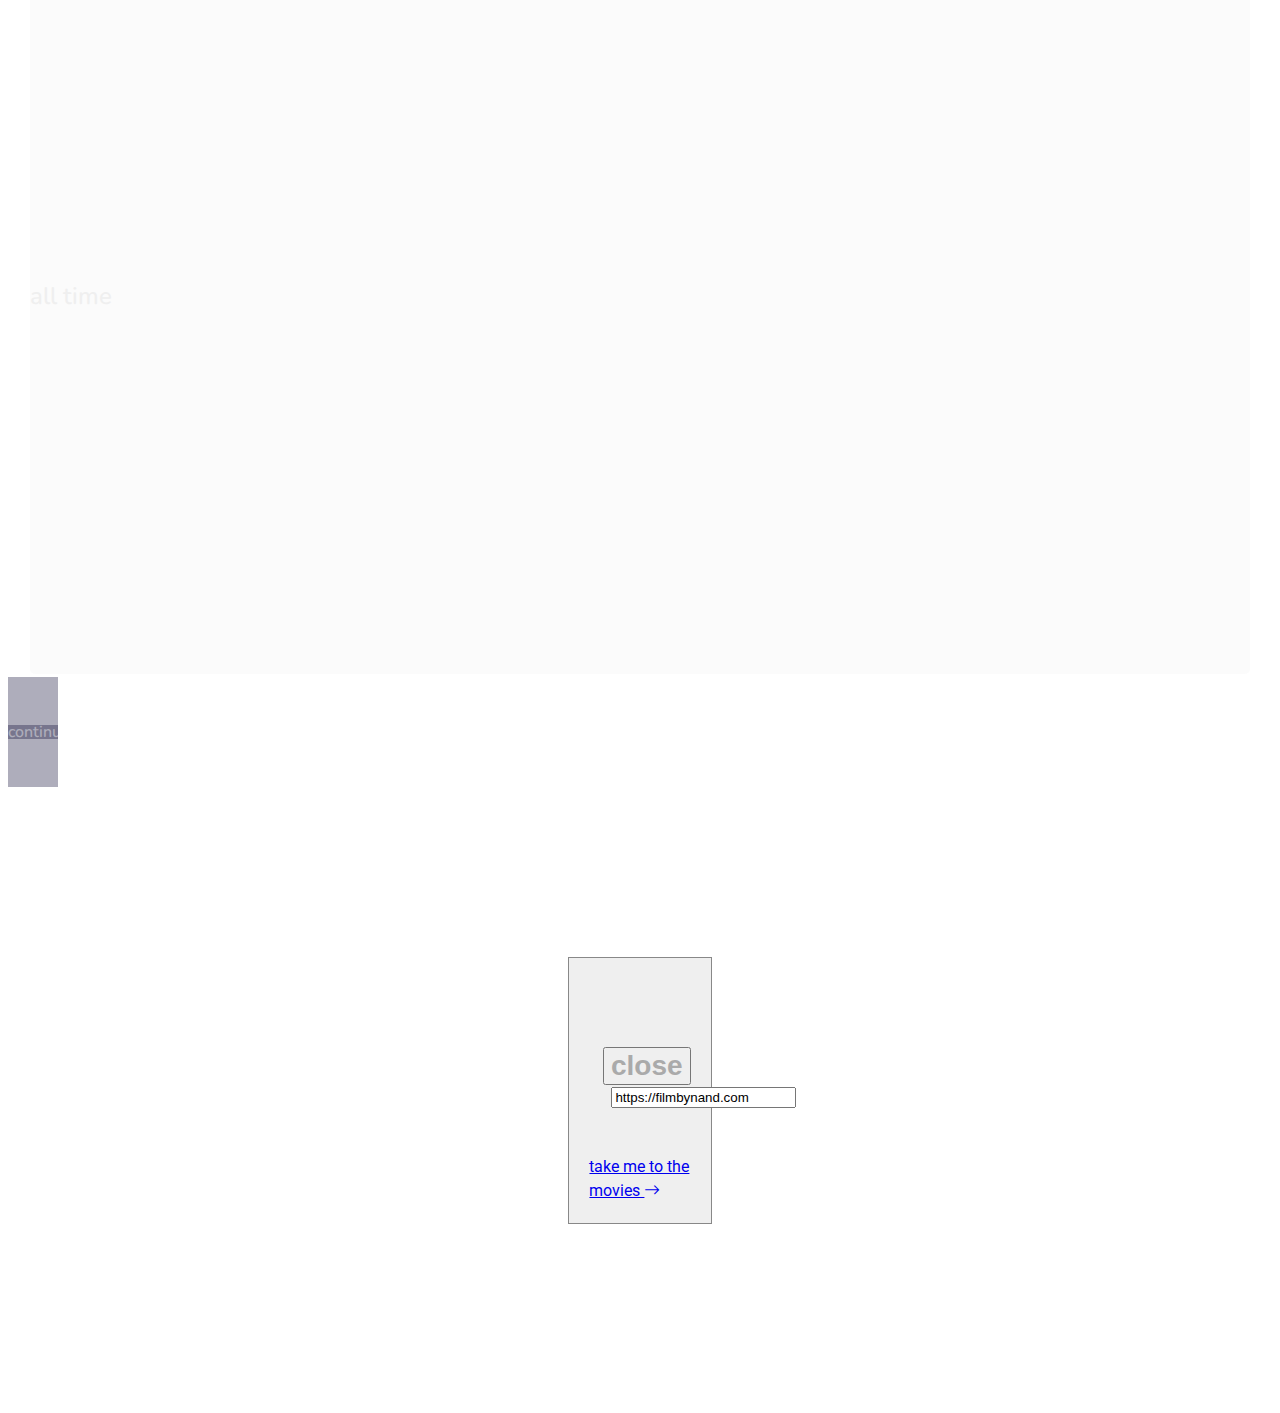
==== commit eeef2878: "copy to clipboard function" ====
--- a/index.html
+++ b/index.html
@@ -78,16 +78,26 @@
   <div id="myModal" class="modal">
 
     <!-- Modal content -->
-    <div class="modal-dialog modal-dialog-centered">
+    <div class="modal-dialog modal-dialog-centered modal-lg">
       <div class="modal-content">
         <div class="modal-header">
-          <h5 class="modal-title" id="staticBackdropLabel">Share Link:</h5>
+          <div class="container-fluid">
+          <h5 class="modal-title" id="staticBackdropLabel">share link:</h5>
+          </div>
+          <button type="button" class="btn close">close</button>
         </div>
         <div class="modal-body">
-          <a href="https://filmbynand.com">https://filmbynand.com</a>
+          <div class="container-fluid row">
+            <div class="col-10">
+              <input id="link" class="form-control" type="text" value="https://filmbynand.com" readonly>
+            </div>
+            <div class="col-2">
+              <a id="copy-btn" class="btn" onclick="copyToClipboard()"><i class="bi bi-link-45deg"></i></a>
+            </div>
+          </div>
         </div>
         <div class="modal-footer">
-          <button type="button" class="btn close">Close</button>
+          <a class="btn" href="movieselection.html">take me to the movies <i class="bi bi-arrow-right"></i></a>
         </div>
       </div>
     </div>
@@ -99,6 +109,7 @@
 
 <script src="myscripts.js"></script>
 <link rel="stylesheet" href="/styles/stylesheet.css">
+<link rel="stylesheet" href="https://cdn.jsdelivr.net/npm/bootstrap-icons@1.8.1/font/bootstrap-icons.css">
 <link href="https://cdn.jsdelivr.net/npm/bootstrap@5.1.3/dist/css/bootstrap.min.css" rel="stylesheet"
   integrity="sha384-1BmE4kWBq78iYhFldvKuhfTAU6auU8tT94WrHftjDbrCEXSU1oBoqyl2QvZ6jIW3" crossorigin="anonymous">
 </body>
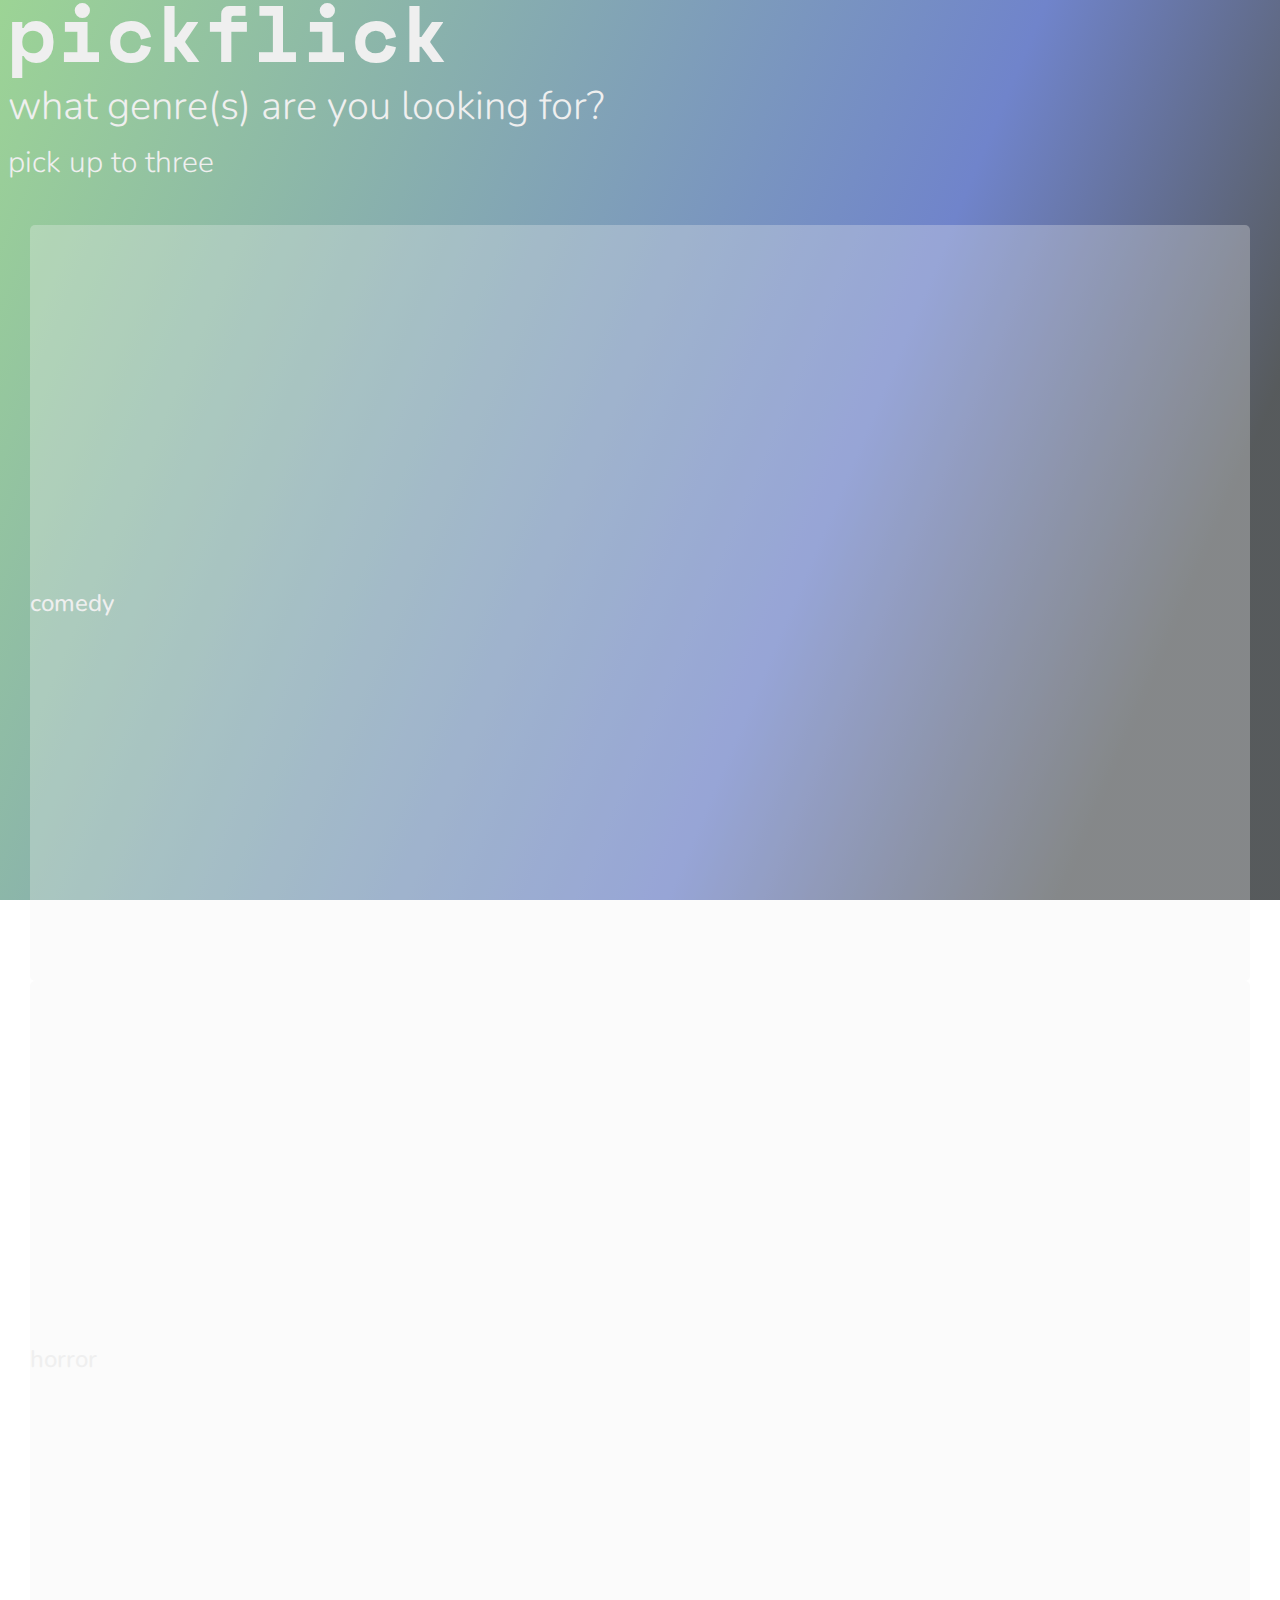
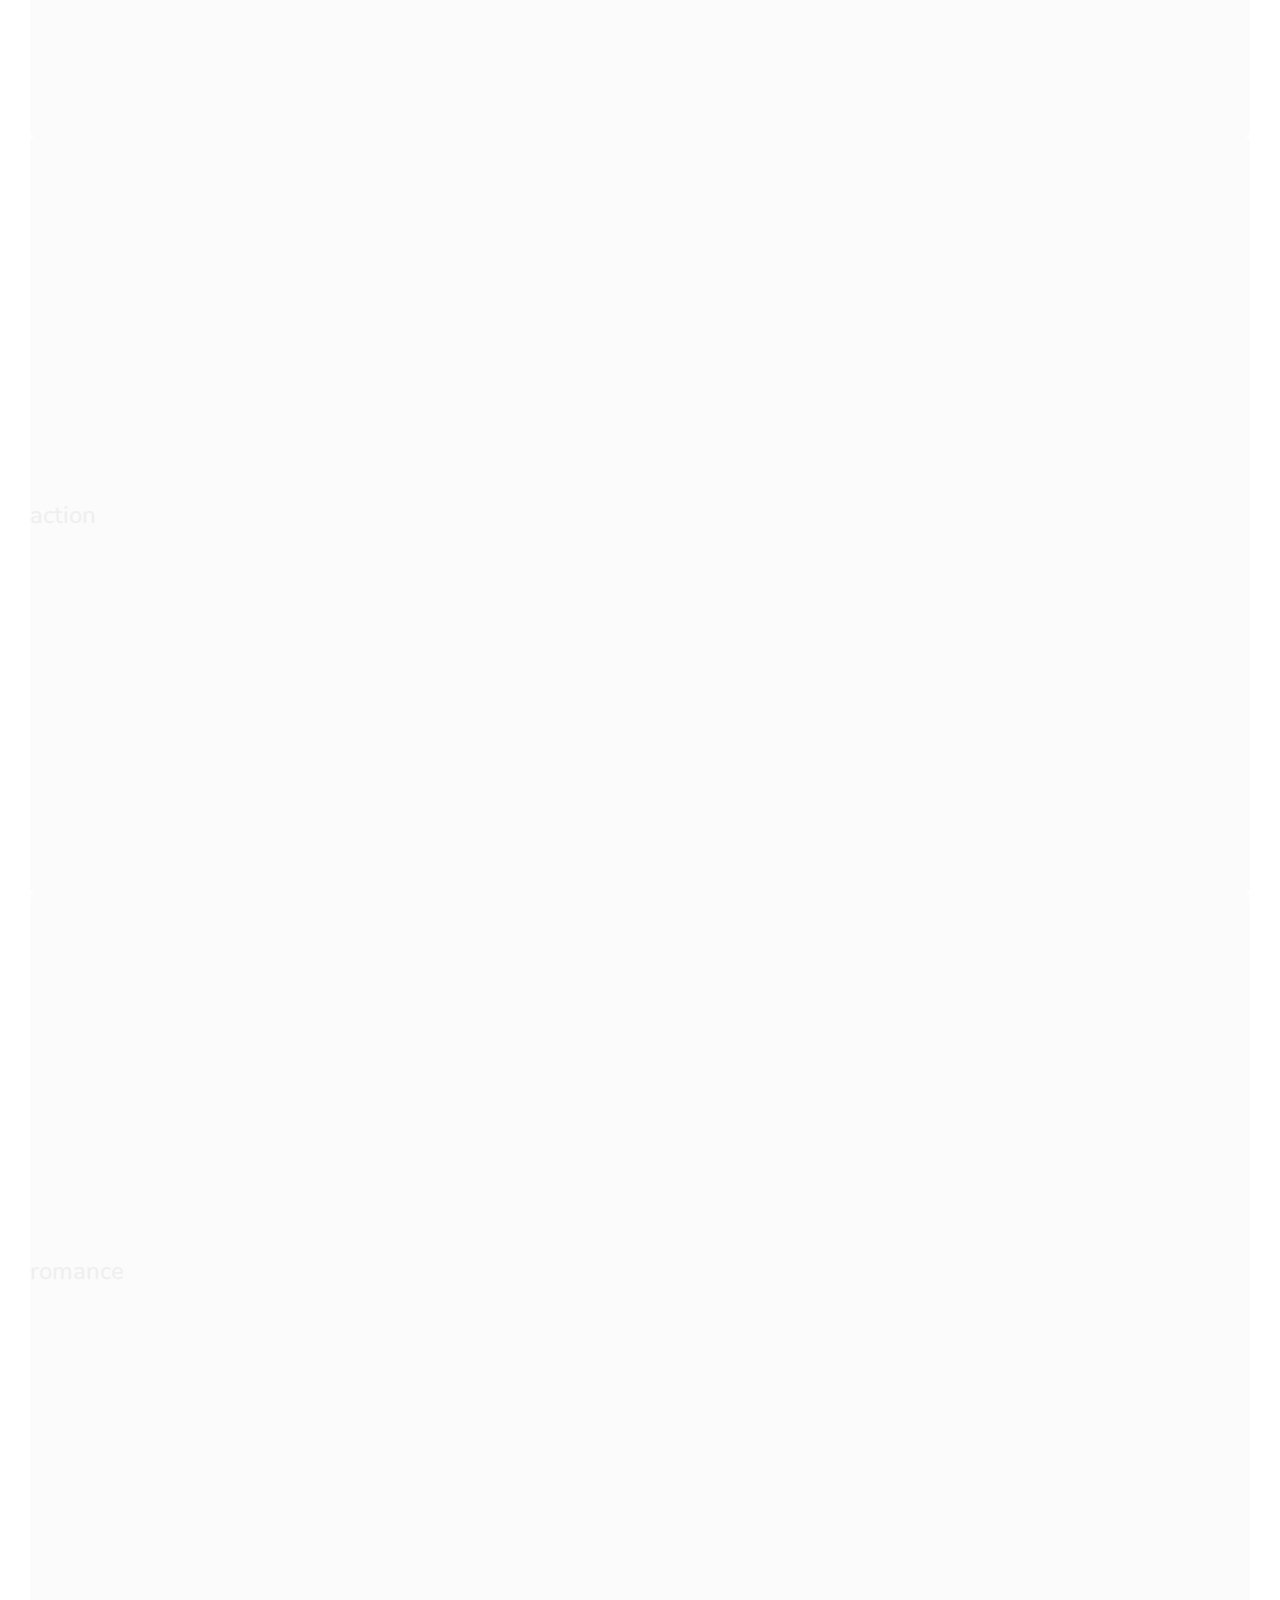
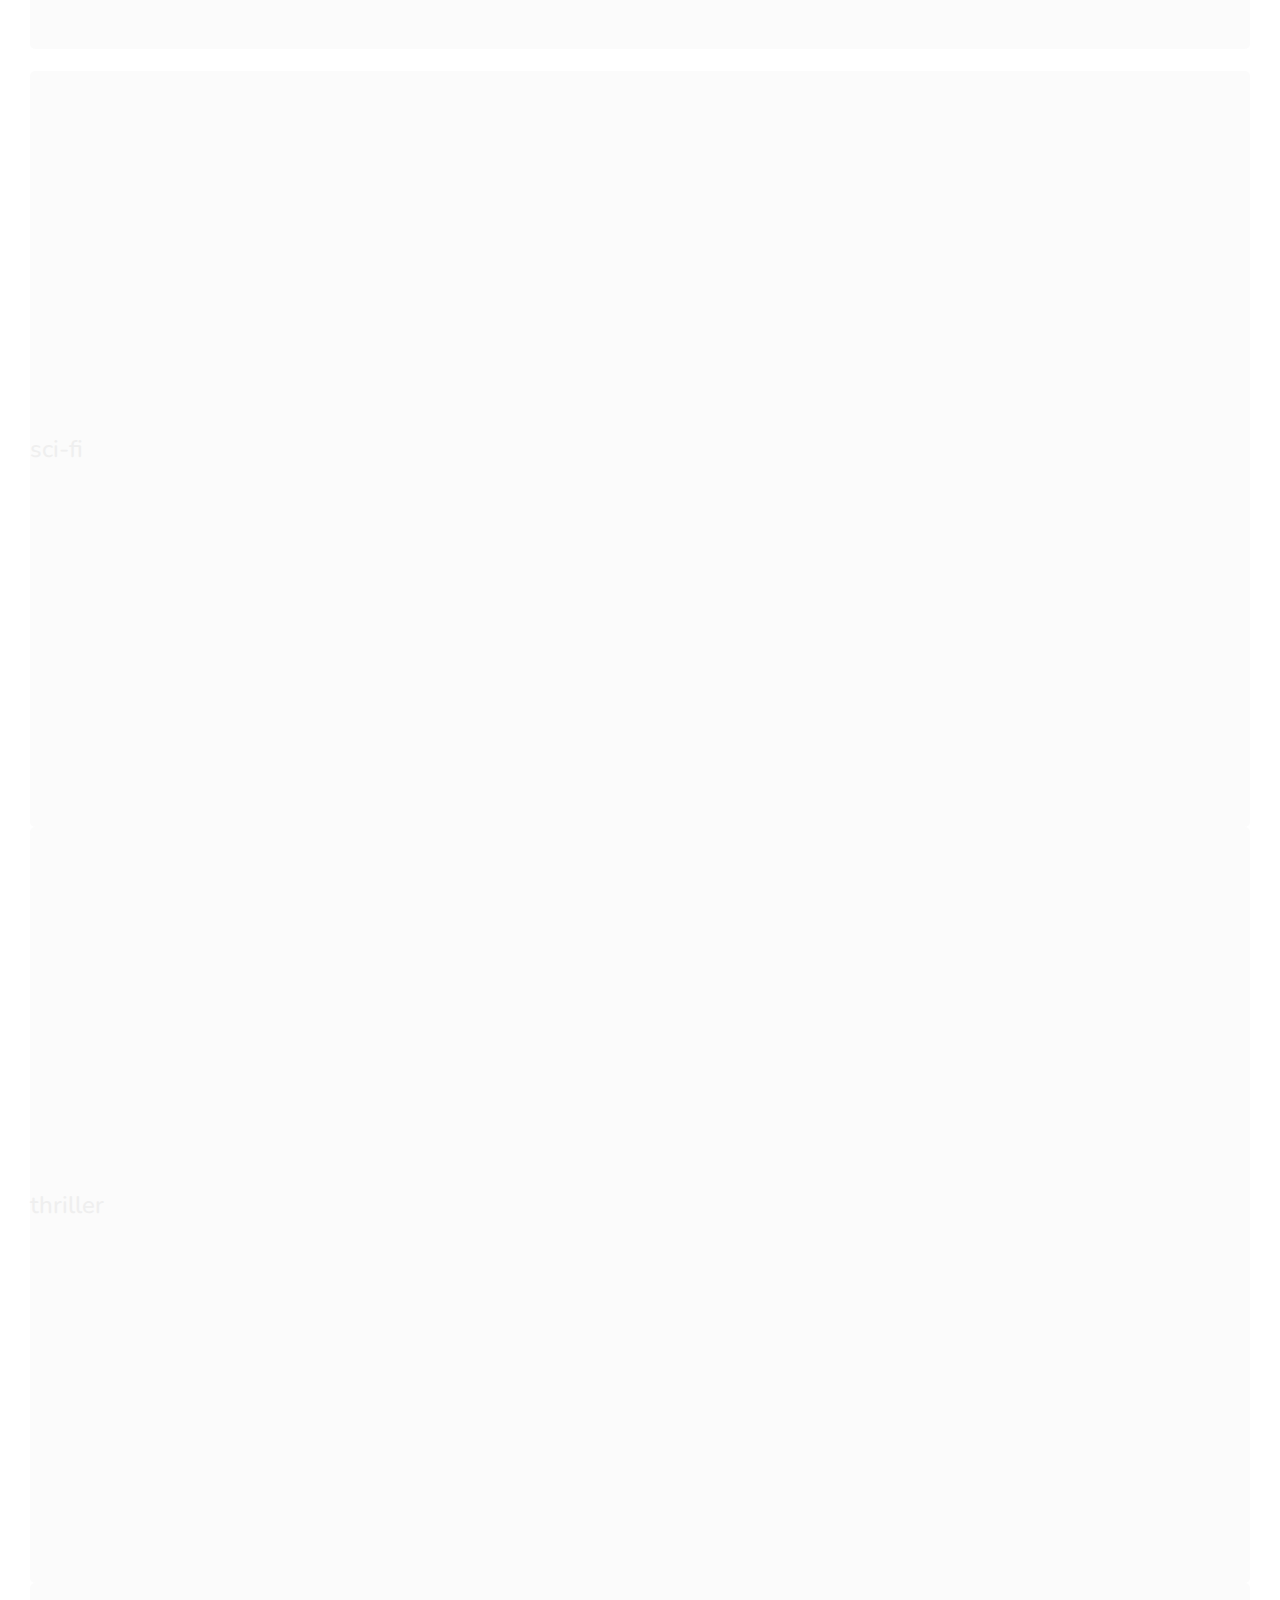
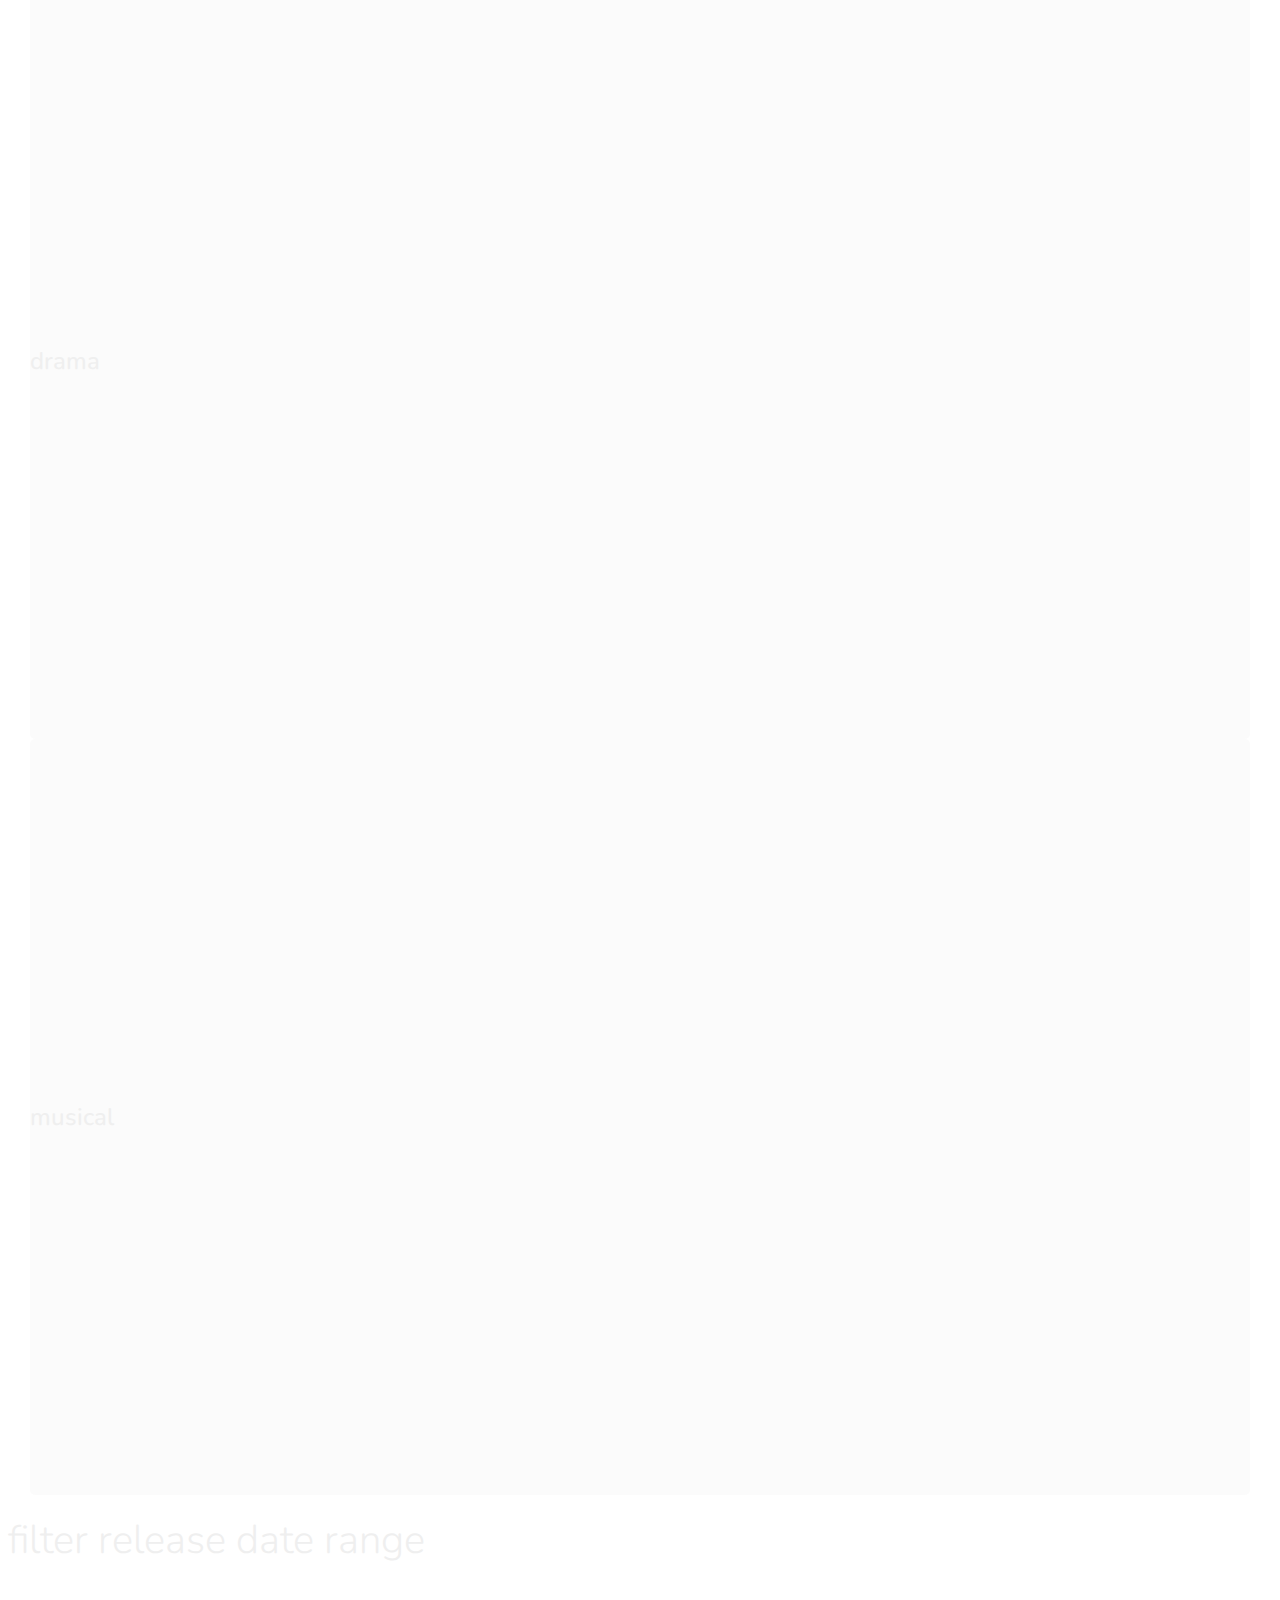
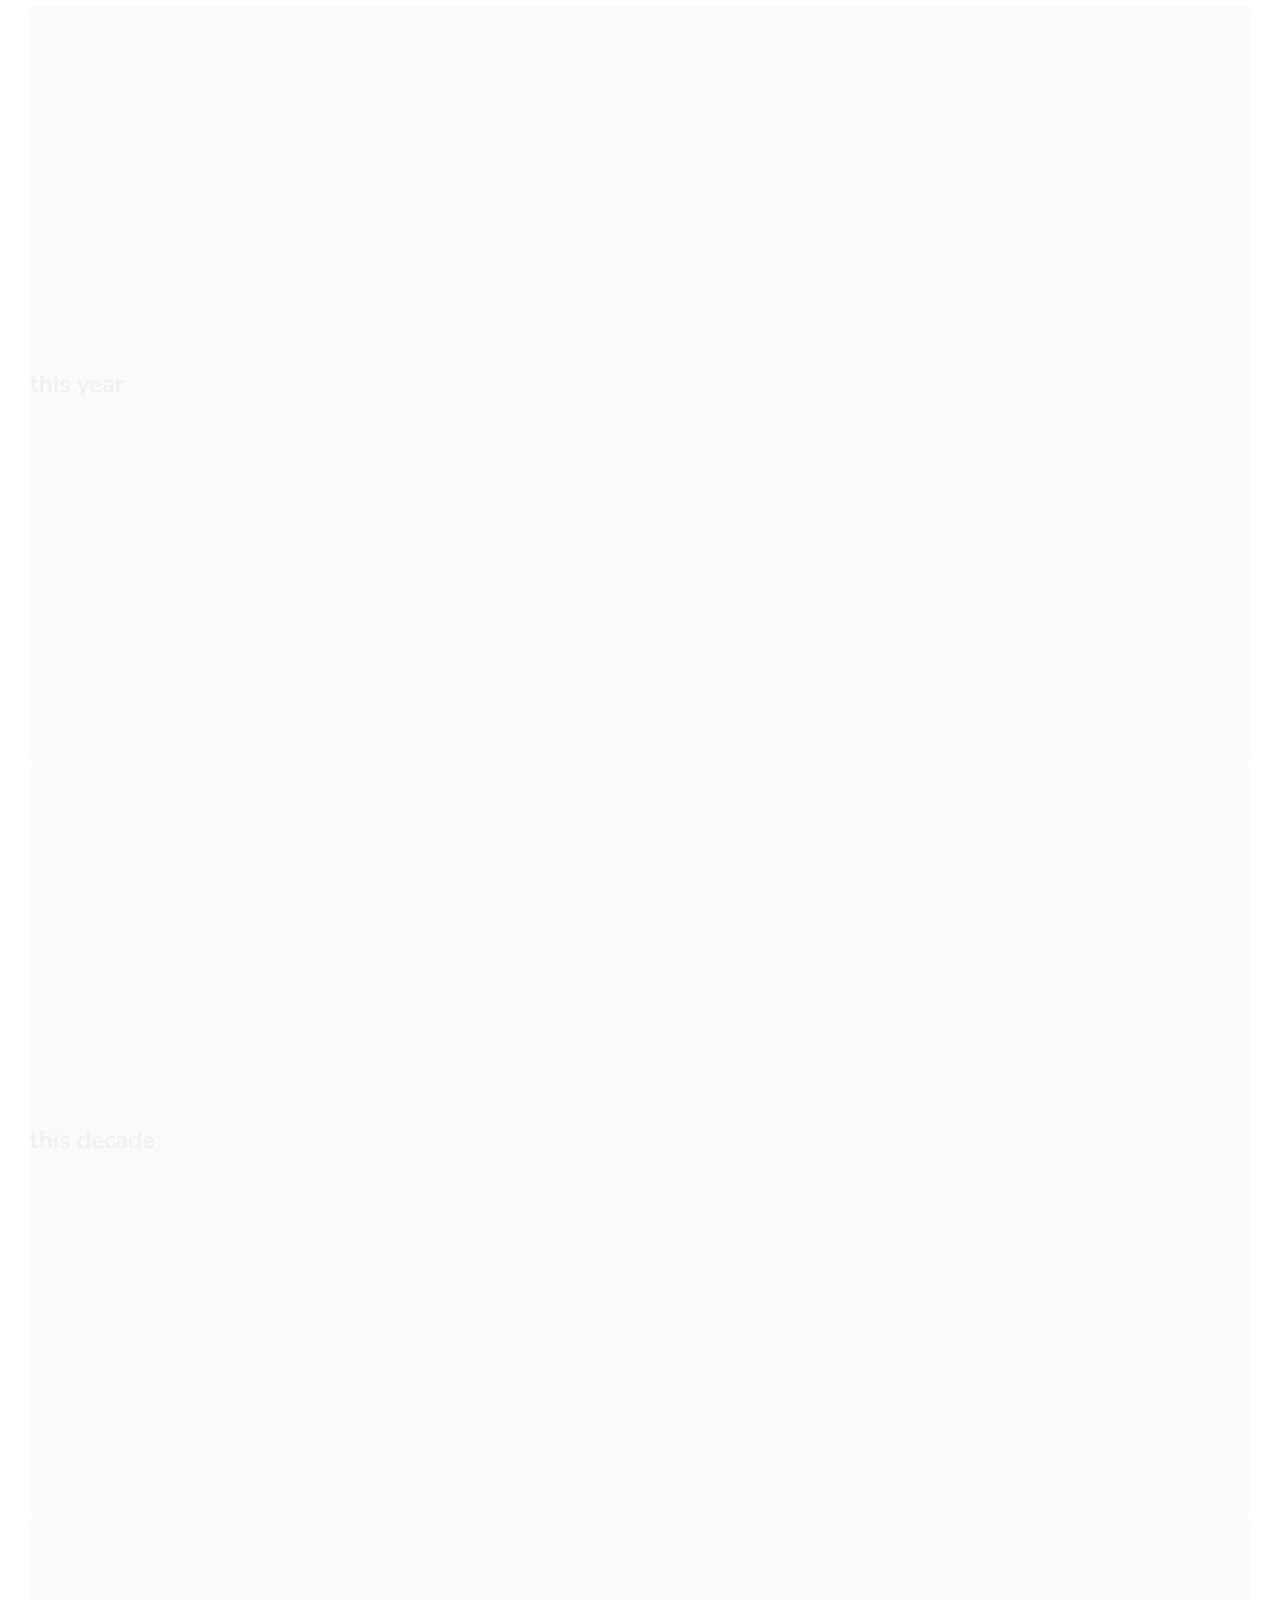
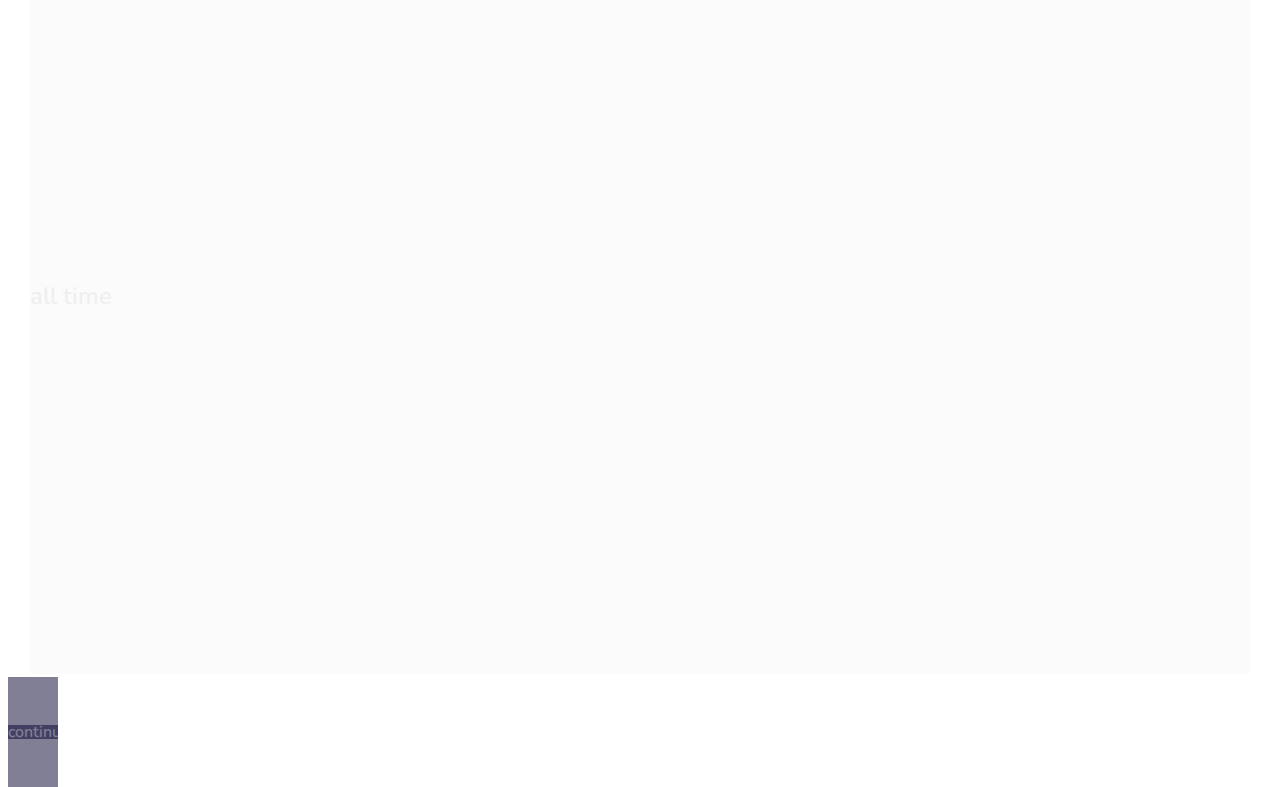
==== commit fb5ec944: "generate readonly link after 'continue' btn" ====
--- a/index.html
+++ b/index.html
@@ -68,7 +68,7 @@
 
   <nav class="navbar navbar-bottom navbar-dark">
     <a class="navbar-brand" href="#"></a>
-    <a id="continue" class="btn" onclick="sendRequest()">
+    <a id="continue" class="btn disabled" onclick="sendRequest()">
       <div class="my-auto">continue</div>
     </a>
   </nav>
@@ -89,7 +89,9 @@
         <div class="modal-body">
           <div class="container-fluid row">
             <div class="col-10">
-              <input id="link" class="form-control" type="text" value="https://filmbynand.com" readonly>
+              <!-- generated link -->
+              <input id="link" class="form-control" type="text" readonly>
+              <!-- value="https://filmbynand.com" -->
             </div>
             <div class="col-2">
               <a id="copy-btn" class="btn" onclick="copyToClipboard()"><i class="bi bi-link-45deg"></i></a>
--- a/styles/stylesheet.css
+++ b/styles/stylesheet.css
@@ -75,7 +75,7 @@
 
 #continue {
     margin-right: 30px;
-    background-color: rgba(4, 0, 45, 0.32); 
+    background-color: rgba(4, 0, 45, 0.5); 
     color:white;
     padding: 20px;
     padding-left: 50px;
@@ -86,7 +86,6 @@
     font-size: larger; */
 }
 
-<<<<<<< HEAD
 #continue:hover {
     background: rgba(4, 0, 45, 0.78);
 }
@@ -94,10 +93,6 @@
 .before-squares {
     padding-bottom: 20px;
 }
-=======
-
-
-
 
 /* The Modal (background) */
 .modal {
@@ -136,4 +131,12 @@
     cursor: pointer;
     transition: all 1s;
   }
->>>>>>> 88dc2749624e1b7279f3ade9eacf13b553f58129
+
+  #copy-btn {
+    background-color: #747474;
+    color: white;
+  }
+
+  #copy-btn:hover {
+      background-color: #454545;
+  }